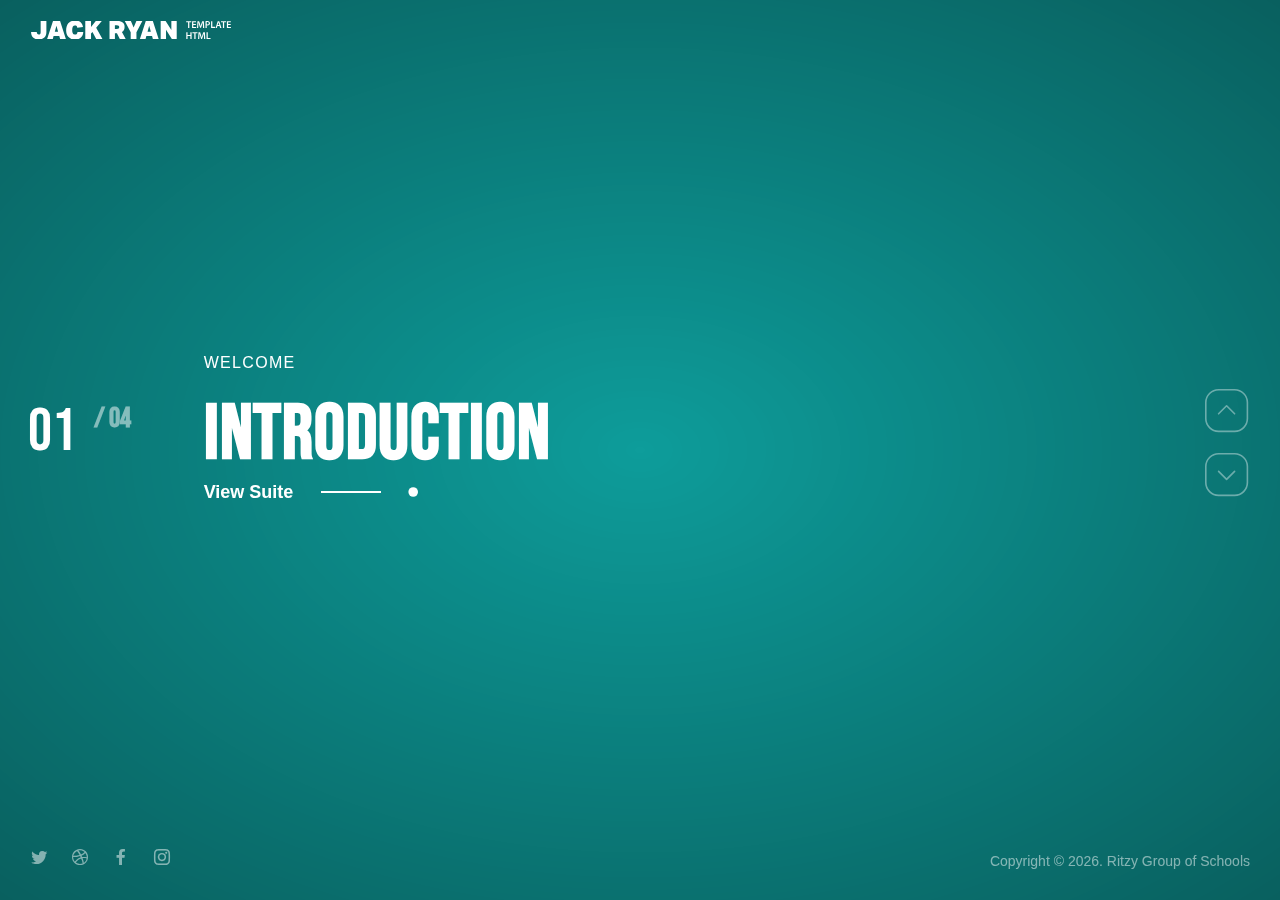
==== index.html @ 59ed3a60 "4 Topics Created with Links" ====
<!DOCTYPE html>
<html lang="en">
   <head>
      <title>C Suite || Empowring Education</title>
      <meta charset="utf-8">
      <meta name="description" content="Ritzy Schools is providing early childhood education, preschool learning, lab activities to children in play group, Nursery, LKG or K1 and UKG or K2. Our branches in Maharashtra, Madhya Pradesh, Telangana and many other states that are well equipped, secure and have stimulating, fun.">
	  <meta name="keywords" content="play school,international schools in india,schools in italy,school for kids,school in italy,school franchise in india,schooling in india,school franchise india,franchise of schools in india,franchise school in india,franchise for school in india,international preschools in hyderabad,top 10 international preschools in india, early childhood education preschool in madhya pradesh, international schools in hyderabad list,international preschool franchise in pune,international schools in Telangana,english speaking schools in Telangana,best kindergarten schools in maharashtra,top 10 preschools in maharashtra,how to start a preschool in Telangana, school franchise in India,kindergarten schools in khnadwa, preschool in pune" /> 
      <meta http-equiv="X-UA-Compatible" content="IE=edge">
      <meta name="viewport" content="width=device-width, initial-scale=1, maximum-scale=1">
      <link rel="icon" type="image/png" href="assets/img/favicon.png">
      <link rel="stylesheet" href="assets/css/vendor/grid.min.css">
      <link rel="stylesheet" href="assets/css/vendor/magnific-popup.css">
      <link rel="stylesheet" href="assets/css/vendor/socicon.css">
      <link rel="stylesheet" href="assets/css/vendor/swiper.min.css">
      <link rel="stylesheet" href="assets/css/ms-main.css">
   </head>
   <body data-theme="light">
      <header class="main-header js-main-header auto-hide-header full-slider">
         <div class="main-header__layout">
            <div class="main-header__logo">
               <div class="logo-light"><a href="index.html"><img src="assets/img/logo_w.svg" alt="Jack Ryan - Creative Portfolio HTML Template"></a></div>
            </div>
            <button class="btn btn--subtle main-header__nav-trigger js-main-header__nav-trigger" aria-label="Toggle menu" aria-expanded="false" aria-controls="main-header-nav"><i class="main-header__nav-trigger-icon" aria-hidden="true"></i><span>menu</span></button>
         </div>
      </header>
      <div class="swiper-container swiper-full-page">
         <div class="swiper-wrapper">
            <!-- Slide-->
            <div class="swiper-slide">
               <div class="swiper-slide__inner">
                  <div class="slide-image" style="background-color: #0C9C9A;">
					  <!--<img src="assets/img/slider/d-s.png" alt="img title">-->
				  </div>
                  <div class="slide-title-container row">
                     <div class="slide-title--inner">
                        <div class="slide-info__left">
                           <div class="ms-slide-count"><span>01</span>
                              <span class="total-count">/ 04</span>
                           </div>
                           <div class="slide-title">
                              <div class="slide-cat">Welcome</div>
                              <h3>Introduction</h3>
                              <a class="slide-link" href="topic_one_view.html" rel="noreferrer" data-toggle="modal" data-target="topic_one_view.html">
								  View Suite
								  <span></span>
							  </a> 
                           </div>
                        </div> 
                     </div>
                     <div class="slider-nav">
                        <div class="swiper-button-prev">
                           <svg version="1.1" viewBox="0 0 36 36" xml:space="preserve" xmlns="http://www.w3.org/2000/svg" xmlns:xlink="http://www.w3.org/1999/xlink">
                              <polyline class="st0" points="11,18 16,13 21,18 "></polyline>
                              <path class="st0" d="M21,29H11c-4.4,0-8-3.6-8-8V11c0-4.4,3.6-8,8-8h10c4.4,0,8,3.6,8,8v10C29,25.4,25.4,29,21,29z"></path>
                           </svg>
                        </div>
                        <div class="swiper-button-next">
                           <svg version="1.1" viewBox="0 0 36 36" xml:space="preserve" xmlns="http://www.w3.org/2000/svg" xmlns:xlink="http://www.w3.org/1999/xlink">
                              <polyline class="st0" points="21,14 16,19 11,14 "></polyline>
                              <path class="st0" d="M21,29H11c-4.4,0-8-3.6-8-8V11c0-4.4,3.6-8,8-8h10c4.4,0,8,3.6,8,8v10C29,25.4,25.4,29,21,29z"></path>
                           </svg>
                        </div>
                     </div>
                  </div>
               </div>
            </div>
            <!-- Slide-->
            <div class="swiper-slide">
               <div class="swiper-slide__inner">
                  <div class="slide-image" style="background-color: #DCB134;">
					  <!--<img src="assets/img/slider/d-s.png" alt="img title">-->
				  </div>
                  <div class="slide-title-container row">
                     <div class="slide-title--inner">
                        <div class="slide-info__left">
                           <div class="ms-slide-count"><span>02</span>
                              <span class="total-count">/ 04</span>
                           </div>
                           <div class="slide-title">
                              <div class="slide-cat"></div>
                              <h3>Our <br> Journey</h3>
                              <a class="slide-link" rel="noreferrer" href="topic_two_view.html">
								  View Suite
								  <span></span>
							  </a>
                           </div>
                        </div>
                     </div>
                     <div class="slider-nav">
                        <div class="swiper-button-prev">
                           <svg version="1.1" viewBox="0 0 36 36" xml:space="preserve" xmlns="http://www.w3.org/2000/svg" xmlns:xlink="http://www.w3.org/1999/xlink">
                              <polyline class="st0" points="11,18 16,13 21,18 "></polyline>
                              <path class="st0" d="M21,29H11c-4.4,0-8-3.6-8-8V11c0-4.4,3.6-8,8-8h10c4.4,0,8,3.6,8,8v10C29,25.4,25.4,29,21,29z"></path>
                           </svg>
                        </div>
                        <div class="swiper-button-next">
                           <svg version="1.1" viewBox="0 0 36 36" xml:space="preserve" xmlns="http://www.w3.org/2000/svg" xmlns:xlink="http://www.w3.org/1999/xlink">
                              <polyline class="st0" points="21,14 16,19 11,14 "></polyline>
                              <path class="st0" d="M21,29H11c-4.4,0-8-3.6-8-8V11c0-4.4,3.6-8,8-8h10c4.4,0,8,3.6,8,8v10C29,25.4,25.4,29,21,29z"></path>
                           </svg>
                        </div>
                     </div>
                  </div>
               </div>
            </div>
            <!-- Slide-->
            <div class="swiper-slide">
               <div class="swiper-slide__inner">
                  <div class="slide-image" style="background-color: #CF692D;">
					  <!--<img src="assets/img/slider/d-s.png" alt="img title">-->
				  </div>
                  <div class="slide-title-container row">
                     <div class="slide-title--inner">
                        <div class="slide-info__left">
                           <div class="ms-slide-count"><span>03</span>
                              <span class="total-count">/ 04</span>
                           </div>
                           <div class="slide-title">
                              <div class="slide-cat">This Is What</div>
                              <h3>We Got <br> So Far</h3>
                              <a class="slide-link" rel="noreferrer" href="topic_three_view.html">
								  View Suite
								  <span></span>
							  </a>
                           </div>
                        </div>
                     </div>
                     <div class="slider-nav">
                        <div class="swiper-button-prev">
                           <svg version="1.1" viewBox="0 0 36 36" xml:space="preserve" xmlns="http://www.w3.org/2000/svg" xmlns:xlink="http://www.w3.org/1999/xlink">
                              <polyline class="st0" points="11,18 16,13 21,18 "></polyline>
                              <path class="st0" d="M21,29H11c-4.4,0-8-3.6-8-8V11c0-4.4,3.6-8,8-8h10c4.4,0,8,3.6,8,8v10C29,25.4,25.4,29,21,29z"></path>
                           </svg>
                        </div>
                        <div class="swiper-button-next">
                           <svg version="1.1" viewBox="0 0 36 36" xml:space="preserve" xmlns="http://www.w3.org/2000/svg" xmlns:xlink="http://www.w3.org/1999/xlink">
                              <polyline class="st0" points="21,14 16,19 11,14 "></polyline>
                              <path class="st0" d="M21,29H11c-4.4,0-8-3.6-8-8V11c0-4.4,3.6-8,8-8h10c4.4,0,8,3.6,8,8v10C29,25.4,25.4,29,21,29z"></path>
                           </svg>
                        </div>
                     </div>
                  </div>
               </div>
            </div>
            <!-- Slide-->
            <div class="swiper-slide">
               <div class="swiper-slide__inner">
                  <div class="slide-image" style="background-color: #259357;">
					  <!--<img src="assets/img/slider/d-s.png" alt="img title">-->
				  </div>
                  <div class="slide-title-container row">
                     <div class="slide-title--inner">
                        <div class="slide-info__left">
                           <div class="ms-slide-count"><span>04</span>
                              <span class="total-count">/ 04</span>
                           </div>
                           <div class="slide-title">
                              <div class="slide-cat"></div>
                              <h3>Key <br> Elements</h3>
                              <a class="slide-link" rel="noreferrer" href="topic_four_view.html">
								  View Suite
								  <span></span>
							  </a>
                           </div>
                        </div>
                     </div>
                     <div class="slider-nav">
                        <div class="swiper-button-prev">
                           <svg version="1.1" viewBox="0 0 36 36" xml:space="preserve" xmlns="http://www.w3.org/2000/svg" xmlns:xlink="http://www.w3.org/1999/xlink">
                              <polyline class="st0" points="11,18 16,13 21,18 "></polyline>
                              <path class="st0" d="M21,29H11c-4.4,0-8-3.6-8-8V11c0-4.4,3.6-8,8-8h10c4.4,0,8,3.6,8,8v10C29,25.4,25.4,29,21,29z"></path>
                           </svg>
                        </div>
                        <div class="swiper-button-next">
                           <svg version="1.1" viewBox="0 0 36 36" xml:space="preserve" xmlns="http://www.w3.org/2000/svg" xmlns:xlink="http://www.w3.org/1999/xlink">
                              <polyline class="st0" points="21,14 16,19 11,14 "></polyline>
                              <path class="st0" d="M21,29H11c-4.4,0-8-3.6-8-8V11c0-4.4,3.6-8,8-8h10c4.4,0,8,3.6,8,8v10C29,25.4,25.4,29,21,29z"></path>
                           </svg>
                        </div>
                     </div>
                  </div>
               </div>
            </div>
         </div>
         <ul class="socials">
            <li class="ms-btn"><a class="socicon-twitter" title="Twitter" target="_blank" href="http://twitter.com/"></a></li>
            <li class="ms-btn"><a class="socicon-dribbble" title="Dribbble" target="_blank" href="http://dribbble.com/"></a></li>
            <li class="ms-btn"><a class="socicon-facebook" title="Facebook" target="_blank" href="https://www.facebook.com/"></a></li>
            <li class="ms-btn"><a class="socicon-instagram" title="Instagram" target="_blank" href="https://www.instagram.com/"></a></li>
         </ul>
         <div class="slider footer-copyright">
            <p>Copyright © <span id="year"></span>. Ritzy Group of Schools</p>
         </div>
      </div>
      <!--Libs-->
      <script src="assets/js/vendor/jquery-3.5.1.min.js"></script>
      <script src="assets/js/vendor/modernizr.js"></script>
      <script src="assets/js/vendor/gsap.min.js"></script>
      <script src="assets/js/vendor/imagesLoaded.min.js"></script>
      <script src="assets/js/vendor/isotope.pkgd.min.js"></script>
      <script src="assets/js/vendor/swiper.min.js"></script>
      <script src="assets/js/vendor/fslightbox.js"></script>
      <script src="assets/js/util.js"></script>
      <script src="assets/js/app.js"></script>
	  <script type="text/javascript">
		  document.getElementById("year").innerHTML = new Date().getFullYear();
	  </script> 
   </body>
</html>
---- assets/css/vendor/grid.min.css ----
.sr-only{position:absolute;width:1px;height:1px;padding:0;margin:-1px;overflow:hidden;clip:rect(0, 0, 0, 0);white-space:nowrap;border:0}.sr-only-focusable:active,.sr-only-focusable:focus{position:static;width:auto;height:auto;overflow:visible;clip:auto;white-space:normal}/*!
 * Bootstrap Grid v4.4.1 (https://getbootstrap.com/)
 * Copyright 2011-2019 The Bootstrap Authors
 * Copyright 2011-2019 Twitter, Inc.
 * Licensed under MIT (https://github.com/twbs/bootstrap/blob/master/LICENSE)
 */html{-webkit-box-sizing:border-box;box-sizing:border-box;-ms-overflow-style:scrollbar}*,*::before,*::after{-webkit-box-sizing:inherit;box-sizing:inherit}.container{width:100%;padding-right:15px;padding-left:15px;margin-right:auto;margin-left:auto}@media (min-width: 576px){.container{max-width:540px}}@media (min-width: 768px){.container{max-width:720px}}@media (min-width: 992px){.container{max-width:960px}}@media (min-width: 1200px){.container{max-width:1140px}}.container-fluid,.container-sm,.container-md,.container-lg,.container-xl{width:100%;padding-right:15px;padding-left:15px;margin-right:auto;margin-left:auto}@media (min-width: 576px){.container,.container-sm{max-width:540px}}@media (min-width: 768px){.container,.container-sm,.container-md{max-width:720px}}@media (min-width: 992px){.container,.container-sm,.container-md,.container-lg{max-width:960px}}@media (min-width: 1200px){.container,.container-sm,.container-md,.container-lg,.container-xl{max-width:1140px}}.row{display:-webkit-box;display:-ms-flexbox;display:flex;-ms-flex-wrap:wrap;flex-wrap:wrap;margin-right:-15px;margin-left:-15px}.no-gutters{margin-right:0;margin-left:0}.no-gutters>.col,.no-gutters>[class*="col-"]{padding-right:0;padding-left:0}.col-1,.col-2,.col-3,.col-4,.col-5,.col-6,.col-7,.col-8,.col-9,.col-10,.col-11,.col-12,.col,.col-auto,.col-sm-1,.col-sm-2,.col-sm-3,.col-sm-4,.col-sm-5,.col-sm-6,.col-sm-7,.col-sm-8,.col-sm-9,.col-sm-10,.col-sm-11,.col-sm-12,.col-sm,.col-sm-auto,.col-md-1,.col-md-2,.col-md-3,.col-md-4,.col-md-5,.col-md-6,.col-md-7,.col-md-8,.col-md-9,.col-md-10,.col-md-11,.col-md-12,.col-md,.col-md-auto,.col-lg-1,.col-lg-2,.col-lg-3,.col-lg-4,.col-lg-5,.col-lg-6,.col-lg-7,.col-lg-8,.col-lg-9,.col-lg-10,.col-lg-11,.col-lg-12,.col-lg,.col-lg-auto,.col-xl-1,.col-xl-2,.col-xl-3,.col-xl-4,.col-xl-5,.col-xl-6,.col-xl-7,.col-xl-8,.col-xl-9,.col-xl-10,.col-xl-11,.col-xl-12,.col-xl,.col-xl-auto{position:relative;width:100%;padding-right:15px;padding-left:15px}.col{-ms-flex-preferred-size:0;flex-basis:0;-webkit-box-flex:1;-ms-flex-positive:1;flex-grow:1;max-width:100%}.row-cols-1>*{-webkit-box-flex:0;-ms-flex:0 0 100%;flex:0 0 100%;max-width:100%}.row-cols-2>*{-webkit-box-flex:0;-ms-flex:0 0 50%;flex:0 0 50%;max-width:50%}.row-cols-3>*{-webkit-box-flex:0;-ms-flex:0 0 33.3333333333%;flex:0 0 33.3333333333%;max-width:33.3333333333%}.row-cols-4>*{-webkit-box-flex:0;-ms-flex:0 0 25%;flex:0 0 25%;max-width:25%}.row-cols-5>*{-webkit-box-flex:0;-ms-flex:0 0 20%;flex:0 0 20%;max-width:20%}.row-cols-6>*{-webkit-box-flex:0;-ms-flex:0 0 16.6666666667%;flex:0 0 16.6666666667%;max-width:16.6666666667%}.col-auto{-webkit-box-flex:0;-ms-flex:0 0 auto;flex:0 0 auto;width:auto;max-width:100%}.col-1{-webkit-box-flex:0;-ms-flex:0 0 8.3333333333%;flex:0 0 8.3333333333%;max-width:8.3333333333%}.col-2{-webkit-box-flex:0;-ms-flex:0 0 16.6666666667%;flex:0 0 16.6666666667%;max-width:16.6666666667%}.col-3{-webkit-box-flex:0;-ms-flex:0 0 25%;flex:0 0 25%;max-width:25%}.col-4{-webkit-box-flex:0;-ms-flex:0 0 33.3333333333%;flex:0 0 33.3333333333%;max-width:33.3333333333%}.col-5{-webkit-box-flex:0;-ms-flex:0 0 41.6666666667%;flex:0 0 41.6666666667%;max-width:41.6666666667%}.col-6{-webkit-box-flex:0;-ms-flex:0 0 50%;flex:0 0 50%;max-width:50%}.col-7{-webkit-box-flex:0;-ms-flex:0 0 58.3333333333%;flex:0 0 58.3333333333%;max-width:58.3333333333%}.col-8{-webkit-box-flex:0;-ms-flex:0 0 66.6666666667%;flex:0 0 66.6666666667%;max-width:66.6666666667%}.col-9{-webkit-box-flex:0;-ms-flex:0 0 75%;flex:0 0 75%;max-width:75%}.col-10{-webkit-box-flex:0;-ms-flex:0 0 83.3333333333%;flex:0 0 83.3333333333%;max-width:83.3333333333%}.col-11{-webkit-box-flex:0;-ms-flex:0 0 91.6666666667%;flex:0 0 91.6666666667%;max-width:91.6666666667%}.col-12{-webkit-box-flex:0;-ms-flex:0 0 100%;flex:0 0 100%;max-width:100%}.order-first{-webkit-box-ordinal-group:0;-ms-flex-order:-1;order:-1}.order-last{-webkit-box-ordinal-group:14;-ms-flex-order:13;order:13}.order-0{-webkit-box-ordinal-group:1;-ms-flex-order:0;order:0}.order-1{-webkit-box-ordinal-group:2;-ms-flex-order:1;order:1}.order-2{-webkit-box-ordinal-group:3;-ms-flex-order:2;order:2}.order-3{-webkit-box-ordinal-group:4;-ms-flex-order:3;order:3}.order-4{-webkit-box-ordinal-group:5;-ms-flex-order:4;order:4}.order-5{-webkit-box-ordinal-group:6;-ms-flex-order:5;order:5}.order-6{-webkit-box-ordinal-group:7;-ms-flex-order:6;order:6}.order-7{-webkit-box-ordinal-group:8;-ms-flex-order:7;order:7}.order-8{-webkit-box-ordinal-group:9;-ms-flex-order:8;order:8}.order-9{-webkit-box-ordinal-group:10;-ms-flex-order:9;order:9}.order-10{-webkit-box-ordinal-group:11;-ms-flex-order:10;order:10}.order-11{-webkit-box-ordinal-group:12;-ms-flex-order:11;order:11}.order-12{-webkit-box-ordinal-group:13;-ms-flex-order:12;order:12}.offset-1{margin-left:8.3333333333%}.offset-2{margin-left:16.6666666667%}.offset-3{margin-left:25%}.offset-4{margin-left:33.3333333333%}.offset-5{margin-left:41.6666666667%}.offset-6{margin-left:50%}.offset-7{margin-left:58.3333333333%}.offset-8{margin-left:66.6666666667%}.offset-9{margin-left:75%}.offset-10{margin-left:83.3333333333%}.offset-11{margin-left:91.6666666667%}@media (min-width: 576px){.col-sm{-ms-flex-preferred-size:0;flex-basis:0;-webkit-box-flex:1;-ms-flex-positive:1;flex-grow:1;max-width:100%}.row-cols-sm-1>*{-webkit-box-flex:0;-ms-flex:0 0 100%;flex:0 0 100%;max-width:100%}.row-cols-sm-2>*{-webkit-box-flex:0;-ms-flex:0 0 50%;flex:0 0 50%;max-width:50%}.row-cols-sm-3>*{-webkit-box-flex:0;-ms-flex:0 0 33.3333333333%;flex:0 0 33.3333333333%;max-width:33.3333333333%}.row-cols-sm-4>*{-webkit-box-flex:0;-ms-flex:0 0 25%;flex:0 0 25%;max-width:25%}.row-cols-sm-5>*{-webkit-box-flex:0;-ms-flex:0 0 20%;flex:0 0 20%;max-width:20%}.row-cols-sm-6>*{-webkit-box-flex:0;-ms-flex:0 0 16.6666666667%;flex:0 0 16.6666666667%;max-width:16.6666666667%}.col-sm-auto{-webkit-box-flex:0;-ms-flex:0 0 auto;flex:0 0 auto;width:auto;max-width:100%}.col-sm-1{-webkit-box-flex:0;-ms-flex:0 0 8.3333333333%;flex:0 0 8.3333333333%;max-width:8.3333333333%}.col-sm-2{-webkit-box-flex:0;-ms-flex:0 0 16.6666666667%;flex:0 0 16.6666666667%;max-width:16.6666666667%}.col-sm-3{-webkit-box-flex:0;-ms-flex:0 0 25%;flex:0 0 25%;max-width:25%}.col-sm-4{-webkit-box-flex:0;-ms-flex:0 0 33.3333333333%;flex:0 0 33.3333333333%;max-width:33.3333333333%}.col-sm-5{-webkit-box-flex:0;-ms-flex:0 0 41.6666666667%;flex:0 0 41.6666666667%;max-width:41.6666666667%}.col-sm-6{-webkit-box-flex:0;-ms-flex:0 0 50%;flex:0 0 50%;max-width:50%}.col-sm-7{-webkit-box-flex:0;-ms-flex:0 0 58.3333333333%;flex:0 0 58.3333333333%;max-width:58.3333333333%}.col-sm-8{-webkit-box-flex:0;-ms-flex:0 0 66.6666666667%;flex:0 0 66.6666666667%;max-width:66.6666666667%}.col-sm-9{-webkit-box-flex:0;-ms-flex:0 0 75%;flex:0 0 75%;max-width:75%}.col-sm-10{-webkit-box-flex:0;-ms-flex:0 0 83.3333333333%;flex:0 0 83.3333333333%;max-width:83.3333333333%}.col-sm-11{-webkit-box-flex:0;-ms-flex:0 0 91.6666666667%;flex:0 0 91.6666666667%;max-width:91.6666666667%}.col-sm-12{-webkit-box-flex:0;-ms-flex:0 0 100%;flex:0 0 100%;max-width:100%}.order-sm-first{-webkit-box-ordinal-group:0;-ms-flex-order:-1;order:-1}.order-sm-last{-webkit-box-ordinal-group:14;-ms-flex-order:13;order:13}.order-sm-0{-webkit-box-ordinal-group:1;-ms-flex-order:0;order:0}.order-sm-1{-webkit-box-ordinal-group:2;-ms-flex-order:1;order:1}.order-sm-2{-webkit-box-ordinal-group:3;-ms-flex-order:2;order:2}.order-sm-3{-webkit-box-ordinal-group:4;-ms-flex-order:3;order:3}.order-sm-4{-webkit-box-ordinal-group:5;-ms-flex-order:4;order:4}.order-sm-5{-webkit-box-ordinal-group:6;-ms-flex-order:5;order:5}.order-sm-6{-webkit-box-ordinal-group:7;-ms-flex-order:6;order:6}.order-sm-7{-webkit-box-ordinal-group:8;-ms-flex-order:7;order:7}.order-sm-8{-webkit-box-ordinal-group:9;-ms-flex-order:8;order:8}.order-sm-9{-webkit-box-ordinal-group:10;-ms-flex-order:9;order:9}.order-sm-10{-webkit-box-ordinal-group:11;-ms-flex-order:10;order:10}.order-sm-11{-webkit-box-ordinal-group:12;-ms-flex-order:11;order:11}.order-sm-12{-webkit-box-ordinal-group:13;-ms-flex-order:12;order:12}.offset-sm-0{margin-left:0}.offset-sm-1{margin-left:8.3333333333%}.offset-sm-2{margin-left:16.6666666667%}.offset-sm-3{margin-left:25%}.offset-sm-4{margin-left:33.3333333333%}.offset-sm-5{margin-left:41.6666666667%}.offset-sm-6{margin-left:50%}.offset-sm-7{margin-left:58.3333333333%}.offset-sm-8{margin-left:66.6666666667%}.offset-sm-9{margin-left:75%}.offset-sm-10{margin-left:83.3333333333%}.offset-sm-11{margin-left:91.6666666667%}}@media (min-width: 768px){.col-md{-ms-flex-preferred-size:0;flex-basis:0;-webkit-box-flex:1;-ms-flex-positive:1;flex-grow:1;max-width:100%}.row-cols-md-1>*{-webkit-box-flex:0;-ms-flex:0 0 100%;flex:0 0 100%;max-width:100%}.row-cols-md-2>*{-webkit-box-flex:0;-ms-flex:0 0 50%;flex:0 0 50%;max-width:50%}.row-cols-md-3>*{-webkit-box-flex:0;-ms-flex:0 0 33.3333333333%;flex:0 0 33.3333333333%;max-width:33.3333333333%}.row-cols-md-4>*{-webkit-box-flex:0;-ms-flex:0 0 25%;flex:0 0 25%;max-width:25%}.row-cols-md-5>*{-webkit-box-flex:0;-ms-flex:0 0 20%;flex:0 0 20%;max-width:20%}.row-cols-md-6>*{-webkit-box-flex:0;-ms-flex:0 0 16.6666666667%;flex:0 0 16.6666666667%;max-width:16.6666666667%}.col-md-auto{-webkit-box-flex:0;-ms-flex:0 0 auto;flex:0 0 auto;width:auto;max-width:100%}.col-md-1{-webkit-box-flex:0;-ms-flex:0 0 8.3333333333%;flex:0 0 8.3333333333%;max-width:8.3333333333%}.col-md-2{-webkit-box-flex:0;-ms-flex:0 0 16.6666666667%;flex:0 0 16.6666666667%;max-width:16.6666666667%}.col-md-3{-webkit-box-flex:0;-ms-flex:0 0 25%;flex:0 0 25%;max-width:25%}.col-md-4{-webkit-box-flex:0;-ms-flex:0 0 33.3333333333%;flex:0 0 33.3333333333%;max-width:33.3333333333%}.col-md-5{-webkit-box-flex:0;-ms-flex:0 0 41.6666666667%;flex:0 0 41.6666666667%;max-width:41.6666666667%}.col-md-6{-webkit-box-flex:0;-ms-flex:0 0 50%;flex:0 0 50%;max-width:50%}.col-md-7{-webkit-box-flex:0;-ms-flex:0 0 58.3333333333%;flex:0 0 58.3333333333%;max-width:58.3333333333%}.col-md-8{-webkit-box-flex:0;-ms-flex:0 0 66.6666666667%;flex:0 0 66.6666666667%;max-width:66.6666666667%}.col-md-9{-webkit-box-flex:0;-ms-flex:0 0 75%;flex:0 0 75%;max-width:75%}.col-md-10{-webkit-box-flex:0;-ms-flex:0 0 83.3333333333%;flex:0 0 83.3333333333%;max-width:83.3333333333%}.col-md-11{-webkit-box-flex:0;-ms-flex:0 0 91.6666666667%;flex:0 0 91.6666666667%;max-width:91.6666666667%}.col-md-12{-webkit-box-flex:0;-ms-flex:0 0 100%;flex:0 0 100%;max-width:100%}.order-md-first{-webkit-box-ordinal-group:0;-ms-flex-order:-1;order:-1}.order-md-last{-webkit-box-ordinal-group:14;-ms-flex-order:13;order:13}.order-md-0{-webkit-box-ordinal-group:1;-ms-flex-order:0;order:0}.order-md-1{-webkit-box-ordinal-group:2;-ms-flex-order:1;order:1}.order-md-2{-webkit-box-ordinal-group:3;-ms-flex-order:2;order:2}.order-md-3{-webkit-box-ordinal-group:4;-ms-flex-order:3;order:3}.order-md-4{-webkit-box-ordinal-group:5;-ms-flex-order:4;order:4}.order-md-5{-webkit-box-ordinal-group:6;-ms-flex-order:5;order:5}.order-md-6{-webkit-box-ordinal-group:7;-ms-flex-order:6;order:6}.order-md-7{-webkit-box-ordinal-group:8;-ms-flex-order:7;order:7}.order-md-8{-webkit-box-ordinal-group:9;-ms-flex-order:8;order:8}.order-md-9{-webkit-box-ordinal-group:10;-ms-flex-order:9;order:9}.order-md-10{-webkit-box-ordinal-group:11;-ms-flex-order:10;order:10}.order-md-11{-webkit-box-ordinal-group:12;-ms-flex-order:11;order:11}.order-md-12{-webkit-box-ordinal-group:13;-ms-flex-order:12;order:12}.offset-md-0{margin-left:0}.offset-md-1{margin-left:8.3333333333%}.offset-md-2{margin-left:16.6666666667%}.offset-md-3{margin-left:25%}.offset-md-4{margin-left:33.3333333333%}.offset-md-5{margin-left:41.6666666667%}.offset-md-6{margin-left:50%}.offset-md-7{margin-left:58.3333333333%}.offset-md-8{margin-left:66.6666666667%}.offset-md-9{margin-left:75%}.offset-md-10{margin-left:83.3333333333%}.offset-md-11{margin-left:91.6666666667%}}@media (min-width: 992px){.col-lg{-ms-flex-preferred-size:0;flex-basis:0;-webkit-box-flex:1;-ms-flex-positive:1;flex-grow:1;max-width:100%}.row-cols-lg-1>*{-webkit-box-flex:0;-ms-flex:0 0 100%;flex:0 0 100%;max-width:100%}.row-cols-lg-2>*{-webkit-box-flex:0;-ms-flex:0 0 50%;flex:0 0 50%;max-width:50%}.row-cols-lg-3>*{-webkit-box-flex:0;-ms-flex:0 0 33.3333333333%;flex:0 0 33.3333333333%;max-width:33.3333333333%}.row-cols-lg-4>*{-webkit-box-flex:0;-ms-flex:0 0 25%;flex:0 0 25%;max-width:25%}.row-cols-lg-5>*{-webkit-box-flex:0;-ms-flex:0 0 20%;flex:0 0 20%;max-width:20%}.row-cols-lg-6>*{-webkit-box-flex:0;-ms-flex:0 0 16.6666666667%;flex:0 0 16.6666666667%;max-width:16.6666666667%}.col-lg-auto{-webkit-box-flex:0;-ms-flex:0 0 auto;flex:0 0 auto;width:auto;max-width:100%}.col-lg-1{-webkit-box-flex:0;-ms-flex:0 0 8.3333333333%;flex:0 0 8.3333333333%;max-width:8.3333333333%}.col-lg-2{-webkit-box-flex:0;-ms-flex:0 0 16.6666666667%;flex:0 0 16.6666666667%;max-width:16.6666666667%}.col-lg-3{-webkit-box-flex:0;-ms-flex:0 0 25%;flex:0 0 25%;max-width:25%}.col-lg-4{-webkit-box-flex:0;-ms-flex:0 0 33.3333333333%;flex:0 0 33.3333333333%;max-width:33.3333333333%}.col-lg-5{-webkit-box-flex:0;-ms-flex:0 0 41.6666666667%;flex:0 0 41.6666666667%;max-width:41.6666666667%}.col-lg-6{-webkit-box-flex:0;-ms-flex:0 0 50%;flex:0 0 50%;max-width:50%}.col-lg-7{-webkit-box-flex:0;-ms-flex:0 0 58.3333333333%;flex:0 0 58.3333333333%;max-width:58.3333333333%}.col-lg-8{-webkit-box-flex:0;-ms-flex:0 0 66.6666666667%;flex:0 0 66.6666666667%;max-width:66.6666666667%}.col-lg-9{-webkit-box-flex:0;-ms-flex:0 0 75%;flex:0 0 75%;max-width:75%}.col-lg-10{-webkit-box-flex:0;-ms-flex:0 0 83.3333333333%;flex:0 0 83.3333333333%;max-width:83.3333333333%}.col-lg-11{-webkit-box-flex:0;-ms-flex:0 0 91.6666666667%;flex:0 0 91.6666666667%;max-width:91.6666666667%}.col-lg-12{-webkit-box-flex:0;-ms-flex:0 0 100%;flex:0 0 100%;max-width:100%}.order-lg-first{-webkit-box-ordinal-group:0;-ms-flex-order:-1;order:-1}.order-lg-last{-webkit-box-ordinal-group:14;-ms-flex-order:13;order:13}.order-lg-0{-webkit-box-ordinal-group:1;-ms-flex-order:0;order:0}.order-lg-1{-webkit-box-ordinal-group:2;-ms-flex-order:1;order:1}.order-lg-2{-webkit-box-ordinal-group:3;-ms-flex-order:2;order:2}.order-lg-3{-webkit-box-ordinal-group:4;-ms-flex-order:3;order:3}.order-lg-4{-webkit-box-ordinal-group:5;-ms-flex-order:4;order:4}.order-lg-5{-webkit-box-ordinal-group:6;-ms-flex-order:5;order:5}.order-lg-6{-webkit-box-ordinal-group:7;-ms-flex-order:6;order:6}.order-lg-7{-webkit-box-ordinal-group:8;-ms-flex-order:7;order:7}.order-lg-8{-webkit-box-ordinal-group:9;-ms-flex-order:8;order:8}.order-lg-9{-webkit-box-ordinal-group:10;-ms-flex-order:9;order:9}.order-lg-10{-webkit-box-ordinal-group:11;-ms-flex-order:10;order:10}.order-lg-11{-webkit-box-ordinal-group:12;-ms-flex-order:11;order:11}.order-lg-12{-webkit-box-ordinal-group:13;-ms-flex-order:12;order:12}.offset-lg-0{margin-left:0}.offset-lg-1{margin-left:8.3333333333%}.offset-lg-2{margin-left:16.6666666667%}.offset-lg-3{margin-left:25%}.offset-lg-4{margin-left:33.3333333333%}.offset-lg-5{margin-left:41.6666666667%}.offset-lg-6{margin-left:50%}.offset-lg-7{margin-left:58.3333333333%}.offset-lg-8{margin-left:66.6666666667%}.offset-lg-9{margin-left:75%}.offset-lg-10{margin-left:83.3333333333%}.offset-lg-11{margin-left:91.6666666667%}}@media (min-width: 1200px){.col-xl{-ms-flex-preferred-size:0;flex-basis:0;-webkit-box-flex:1;-ms-flex-positive:1;flex-grow:1;max-width:100%}.row-cols-xl-1>*{-webkit-box-flex:0;-ms-flex:0 0 100%;flex:0 0 100%;max-width:100%}.row-cols-xl-2>*{-webkit-box-flex:0;-ms-flex:0 0 50%;flex:0 0 50%;max-width:50%}.row-cols-xl-3>*{-webkit-box-flex:0;-ms-flex:0 0 33.3333333333%;flex:0 0 33.3333333333%;max-width:33.3333333333%}.row-cols-xl-4>*{-webkit-box-flex:0;-ms-flex:0 0 25%;flex:0 0 25%;max-width:25%}.row-cols-xl-5>*{-webkit-box-flex:0;-ms-flex:0 0 20%;flex:0 0 20%;max-width:20%}.row-cols-xl-6>*{-webkit-box-flex:0;-ms-flex:0 0 16.6666666667%;flex:0 0 16.6666666667%;max-width:16.6666666667%}.col-xl-auto{-webkit-box-flex:0;-ms-flex:0 0 auto;flex:0 0 auto;width:auto;max-width:100%}.col-xl-1{-webkit-box-flex:0;-ms-flex:0 0 8.3333333333%;flex:0 0 8.3333333333%;max-width:8.3333333333%}.col-xl-2{-webkit-box-flex:0;-ms-flex:0 0 16.6666666667%;flex:0 0 16.6666666667%;max-width:16.6666666667%}.col-xl-3{-webkit-box-flex:0;-ms-flex:0 0 25%;flex:0 0 25%;max-width:25%}.col-xl-4{-webkit-box-flex:0;-ms-flex:0 0 33.3333333333%;flex:0 0 33.3333333333%;max-width:33.3333333333%}.col-xl-5{-webkit-box-flex:0;-ms-flex:0 0 41.6666666667%;flex:0 0 41.6666666667%;max-width:41.6666666667%}.col-xl-6{-webkit-box-flex:0;-ms-flex:0 0 50%;flex:0 0 50%;max-width:50%}.col-xl-7{-webkit-box-flex:0;-ms-flex:0 0 58.3333333333%;flex:0 0 58.3333333333%;max-width:58.3333333333%}.col-xl-8{-webkit-box-flex:0;-ms-flex:0 0 66.6666666667%;flex:0 0 66.6666666667%;max-width:66.6666666667%}.col-xl-9{-webkit-box-flex:0;-ms-flex:0 0 75%;flex:0 0 75%;max-width:75%}.col-xl-10{-webkit-box-flex:0;-ms-flex:0 0 83.3333333333%;flex:0 0 83.3333333333%;max-width:83.3333333333%}.col-xl-11{-webkit-box-flex:0;-ms-flex:0 0 91.6666666667%;flex:0 0 91.6666666667%;max-width:91.6666666667%}.col-xl-12{-webkit-box-flex:0;-ms-flex:0 0 100%;flex:0 0 100%;max-width:100%}.order-xl-first{-webkit-box-ordinal-group:0;-ms-flex-order:-1;order:-1}.order-xl-last{-webkit-box-ordinal-group:14;-ms-flex-order:13;order:13}.order-xl-0{-webkit-box-ordinal-group:1;-ms-flex-order:0;order:0}.order-xl-1{-webkit-box-ordinal-group:2;-ms-flex-order:1;order:1}.order-xl-2{-webkit-box-ordinal-group:3;-ms-flex-order:2;order:2}.order-xl-3{-webkit-box-ordinal-group:4;-ms-flex-order:3;order:3}.order-xl-4{-webkit-box-ordinal-group:5;-ms-flex-order:4;order:4}.order-xl-5{-webkit-box-ordinal-group:6;-ms-flex-order:5;order:5}.order-xl-6{-webkit-box-ordinal-group:7;-ms-flex-order:6;order:6}.order-xl-7{-webkit-box-ordinal-group:8;-ms-flex-order:7;order:7}.order-xl-8{-webkit-box-ordinal-group:9;-ms-flex-order:8;order:8}.order-xl-9{-webkit-box-ordinal-group:10;-ms-flex-order:9;order:9}.order-xl-10{-webkit-box-ordinal-group:11;-ms-flex-order:10;order:10}.order-xl-11{-webkit-box-ordinal-group:12;-ms-flex-order:11;order:11}.order-xl-12{-webkit-box-ordinal-group:13;-ms-flex-order:12;order:12}.offset-xl-0{margin-left:0}.offset-xl-1{margin-left:8.3333333333%}.offset-xl-2{margin-left:16.6666666667%}.offset-xl-3{margin-left:25%}.offset-xl-4{margin-left:33.3333333333%}.offset-xl-5{margin-left:41.6666666667%}.offset-xl-6{margin-left:50%}.offset-xl-7{margin-left:58.3333333333%}.offset-xl-8{margin-left:66.6666666667%}.offset-xl-9{margin-left:75%}.offset-xl-10{margin-left:83.3333333333%}.offset-xl-11{margin-left:91.6666666667%}}.d-none{display:none !important}.d-inline{display:inline !important}.d-inline-block{display:inline-block !important}.d-block{display:block !important}.d-table{display:table !important}.d-table-row{display:table-row !important}.d-table-cell{display:table-cell !important}.d-flex{display:-webkit-box !important;display:-ms-flexbox !important;display:flex !important}.d-inline-flex{display:-webkit-inline-box !important;display:-ms-inline-flexbox !important;display:inline-flex !important}@media (min-width: 576px){.d-sm-none{display:none !important}.d-sm-inline{display:inline !important}.d-sm-inline-block{display:inline-block !important}.d-sm-block{display:block !important}.d-sm-table{display:table !important}.d-sm-table-row{display:table-row !important}.d-sm-table-cell{display:table-cell !important}.d-sm-flex{display:-webkit-box !important;display:-ms-flexbox !important;display:flex !important}.d-sm-inline-flex{display:-webkit-inline-box !important;display:-ms-inline-flexbox !important;display:inline-flex !important}}@media (min-width: 768px){.d-md-none{display:none !important}.d-md-inline{display:inline !important}.d-md-inline-block{display:inline-block !important}.d-md-block{display:block !important}.d-md-table{display:table !important}.d-md-table-row{display:table-row !important}.d-md-table-cell{display:table-cell !important}.d-md-flex{display:-webkit-box !important;display:-ms-flexbox !important;display:flex !important}.d-md-inline-flex{display:-webkit-inline-box !important;display:-ms-inline-flexbox !important;display:inline-flex !important}}@media (min-width: 992px){.d-lg-none{display:none !important}.d-lg-inline{display:inline !important}.d-lg-inline-block{display:inline-block !important}.d-lg-block{display:block !important}.d-lg-table{display:table !important}.d-lg-table-row{display:table-row !important}.d-lg-table-cell{display:table-cell !important}.d-lg-flex{display:-webkit-box !important;display:-ms-flexbox !important;display:flex !important}.d-lg-inline-flex{display:-webkit-inline-box !important;display:-ms-inline-flexbox !important;display:inline-flex !important}}@media (min-width: 1200px){.d-xl-none{display:none !important}.d-xl-inline{display:inline !important}.d-xl-inline-block{display:inline-block !important}.d-xl-block{display:block !important}.d-xl-table{display:table !important}.d-xl-table-row{display:table-row !important}.d-xl-table-cell{display:table-cell !important}.d-xl-flex{display:-webkit-box !important;display:-ms-flexbox !important;display:flex !important}.d-xl-inline-flex{display:-webkit-inline-box !important;display:-ms-inline-flexbox !important;display:inline-flex !important}}@media print{.d-print-none{display:none !important}.d-print-inline{display:inline !important}.d-print-inline-block{display:inline-block !important}.d-print-block{display:block !important}.d-print-table{display:table !important}.d-print-table-row{display:table-row !important}.d-print-table-cell{display:table-cell !important}.d-print-flex{display:-webkit-box !important;display:-ms-flexbox !important;display:flex !important}.d-print-inline-flex{display:-webkit-inline-box !important;display:-ms-inline-flexbox !important;display:inline-flex !important}}.flex-row{-webkit-box-orient:horizontal !important;-webkit-box-direction:normal !important;-ms-flex-direction:row !important;flex-direction:row !important}.flex-column{-webkit-box-orient:vertical !important;-webkit-box-direction:normal !important;-ms-flex-direction:column !important;flex-direction:column !important}.flex-row-reverse{-webkit-box-orient:horizontal !important;-webkit-box-direction:reverse !important;-ms-flex-direction:row-reverse !important;flex-direction:row-reverse !important}.flex-column-reverse{-webkit-box-orient:vertical !important;-webkit-box-direction:reverse !important;-ms-flex-direction:column-reverse !important;flex-direction:column-reverse !important}.flex-wrap{-ms-flex-wrap:wrap !important;flex-wrap:wrap !important}.flex-nowrap{-ms-flex-wrap:nowrap !important;flex-wrap:nowrap !important}.flex-wrap-reverse{-ms-flex-wrap:wrap-reverse !important;flex-wrap:wrap-reverse !important}.flex-fill{-webkit-box-flex:1 !important;-ms-flex:1 1 auto !important;flex:1 1 auto !important}.flex-grow-0{-webkit-box-flex:0 !important;-ms-flex-positive:0 !important;flex-grow:0 !important}.flex-grow-1{-webkit-box-flex:1 !important;-ms-flex-positive:1 !important;flex-grow:1 !important}.flex-shrink-0{-ms-flex-negative:0 !important;flex-shrink:0 !important}.flex-shrink-1{-ms-flex-negative:1 !important;flex-shrink:1 !important}.justify-content-start{-webkit-box-pack:start !important;-ms-flex-pack:start !important;justify-content:flex-start !important}.justify-content-end{-webkit-box-pack:end !important;-ms-flex-pack:end !important;justify-content:flex-end !important}.justify-content-center{-webkit-box-pack:center !important;-ms-flex-pack:center !important;justify-content:center !important}.justify-content-between{-webkit-box-pack:justify !important;-ms-flex-pack:justify !important;justify-content:space-between !important}.justify-content-around{-ms-flex-pack:distribute !important;justify-content:space-around !important}.align-items-start{-webkit-box-align:start !important;-ms-flex-align:start !important;align-items:flex-start !important}.align-items-end{-webkit-box-align:end !important;-ms-flex-align:end !important;align-items:flex-end !important}.align-items-center{-webkit-box-align:center !important;-ms-flex-align:center !important;align-items:center !important}.align-items-baseline{-webkit-box-align:baseline !important;-ms-flex-align:baseline !important;align-items:baseline !important}.align-items-stretch{-webkit-box-align:stretch !important;-ms-flex-align:stretch !important;align-items:stretch !important}.align-content-start{-ms-flex-line-pack:start !important;align-content:flex-start !important}.align-content-end{-ms-flex-line-pack:end !important;align-content:flex-end !important}.align-content-center{-ms-flex-line-pack:center !important;align-content:center !important}.align-content-between{-ms-flex-line-pack:justify !important;align-content:space-between !important}.align-content-around{-ms-flex-line-pack:distribute !important;align-content:space-around !important}.align-content-stretch{-ms-flex-line-pack:stretch !important;align-content:stretch !important}.align-self-auto{-ms-flex-item-align:auto !important;align-self:auto !important}.align-self-start{-ms-flex-item-align:start !important;align-self:flex-start !important}.align-self-end{-ms-flex-item-align:end !important;align-self:flex-end !important}.align-self-center{-ms-flex-item-align:center !important;align-self:center !important}.align-self-baseline{-ms-flex-item-align:baseline !important;align-self:baseline !important}.align-self-stretch{-ms-flex-item-align:stretch !important;align-self:stretch !important}@media (min-width: 576px){.flex-sm-row{-webkit-box-orient:horizontal !important;-webkit-box-direction:normal !important;-ms-flex-direction:row !important;flex-direction:row !important}.flex-sm-column{-webkit-box-orient:vertical !important;-webkit-box-direction:normal !important;-ms-flex-direction:column !important;flex-direction:column !important}.flex-sm-row-reverse{-webkit-box-orient:horizontal !important;-webkit-box-direction:reverse !important;-ms-flex-direction:row-reverse !important;flex-direction:row-reverse !important}.flex-sm-column-reverse{-webkit-box-orient:vertical !important;-webkit-box-direction:reverse !important;-ms-flex-direction:column-reverse !important;flex-direction:column-reverse !important}.flex-sm-wrap{-ms-flex-wrap:wrap !important;flex-wrap:wrap !important}.flex-sm-nowrap{-ms-flex-wrap:nowrap !important;flex-wrap:nowrap !important}.flex-sm-wrap-reverse{-ms-flex-wrap:wrap-reverse !important;flex-wrap:wrap-reverse !important}.flex-sm-fill{-webkit-box-flex:1 !important;-ms-flex:1 1 auto !important;flex:1 1 auto !important}.flex-sm-grow-0{-webkit-box-flex:0 !important;-ms-flex-positive:0 !important;flex-grow:0 !important}.flex-sm-grow-1{-webkit-box-flex:1 !important;-ms-flex-positive:1 !important;flex-grow:1 !important}.flex-sm-shrink-0{-ms-flex-negative:0 !important;flex-shrink:0 !important}.flex-sm-shrink-1{-ms-flex-negative:1 !important;flex-shrink:1 !important}.justify-content-sm-start{-webkit-box-pack:start !important;-ms-flex-pack:start !important;justify-content:flex-start !important}.justify-content-sm-end{-webkit-box-pack:end !important;-ms-flex-pack:end !important;justify-content:flex-end !important}.justify-content-sm-center{-webkit-box-pack:center !important;-ms-flex-pack:center !important;justify-content:center !important}.justify-content-sm-between{-webkit-box-pack:justify !important;-ms-flex-pack:justify !important;justify-content:space-between !important}.justify-content-sm-around{-ms-flex-pack:distribute !important;justify-content:space-around !important}.align-items-sm-start{-webkit-box-align:start !important;-ms-flex-align:start !important;align-items:flex-start !important}.align-items-sm-end{-webkit-box-align:end !important;-ms-flex-align:end !important;align-items:flex-end !important}.align-items-sm-center{-webkit-box-align:center !important;-ms-flex-align:center !important;align-items:center !important}.align-items-sm-baseline{-webkit-box-align:baseline !important;-ms-flex-align:baseline !important;align-items:baseline !important}.align-items-sm-stretch{-webkit-box-align:stretch !important;-ms-flex-align:stretch !important;align-items:stretch !important}.align-content-sm-start{-ms-flex-line-pack:start !important;align-content:flex-start !important}.align-content-sm-end{-ms-flex-line-pack:end !important;align-content:flex-end !important}.align-content-sm-center{-ms-flex-line-pack:center !important;align-content:center !important}.align-content-sm-between{-ms-flex-line-pack:justify !important;align-content:space-between !important}.align-content-sm-around{-ms-flex-line-pack:distribute !important;align-content:space-around !important}.align-content-sm-stretch{-ms-flex-line-pack:stretch !important;align-content:stretch !important}.align-self-sm-auto{-ms-flex-item-align:auto !important;align-self:auto !important}.align-self-sm-start{-ms-flex-item-align:start !important;align-self:flex-start !important}.align-self-sm-end{-ms-flex-item-align:end !important;align-self:flex-end !important}.align-self-sm-center{-ms-flex-item-align:center !important;align-self:center !important}.align-self-sm-baseline{-ms-flex-item-align:baseline !important;align-self:baseline !important}.align-self-sm-stretch{-ms-flex-item-align:stretch !important;align-self:stretch !important}}@media (min-width: 768px){.flex-md-row{-webkit-box-orient:horizontal !important;-webkit-box-direction:normal !important;-ms-flex-direction:row !important;flex-direction:row !important}.flex-md-column{-webkit-box-orient:vertical !important;-webkit-box-direction:normal !important;-ms-flex-direction:column !important;flex-direction:column !important}.flex-md-row-reverse{-webkit-box-orient:horizontal !important;-webkit-box-direction:reverse !important;-ms-flex-direction:row-reverse !important;flex-direction:row-reverse !important}.flex-md-column-reverse{-webkit-box-orient:vertical !important;-webkit-box-direction:reverse !important;-ms-flex-direction:column-reverse !important;flex-direction:column-reverse !important}.flex-md-wrap{-ms-flex-wrap:wrap !important;flex-wrap:wrap !important}.flex-md-nowrap{-ms-flex-wrap:nowrap !important;flex-wrap:nowrap !important}.flex-md-wrap-reverse{-ms-flex-wrap:wrap-reverse !important;flex-wrap:wrap-reverse !important}.flex-md-fill{-webkit-box-flex:1 !important;-ms-flex:1 1 auto !important;flex:1 1 auto !important}.flex-md-grow-0{-webkit-box-flex:0 !important;-ms-flex-positive:0 !important;flex-grow:0 !important}.flex-md-grow-1{-webkit-box-flex:1 !important;-ms-flex-positive:1 !important;flex-grow:1 !important}.flex-md-shrink-0{-ms-flex-negative:0 !important;flex-shrink:0 !important}.flex-md-shrink-1{-ms-flex-negative:1 !important;flex-shrink:1 !important}.justify-content-md-start{-webkit-box-pack:start !important;-ms-flex-pack:start !important;justify-content:flex-start !important}.justify-content-md-end{-webkit-box-pack:end !important;-ms-flex-pack:end !important;justify-content:flex-end !important}.justify-content-md-center{-webkit-box-pack:center !important;-ms-flex-pack:center !important;justify-content:center !important}.justify-content-md-between{-webkit-box-pack:justify !important;-ms-flex-pack:justify !important;justify-content:space-between !important}.justify-content-md-around{-ms-flex-pack:distribute !important;justify-content:space-around !important}.align-items-md-start{-webkit-box-align:start !important;-ms-flex-align:start !important;align-items:flex-start !important}.align-items-md-end{-webkit-box-align:end !important;-ms-flex-align:end !important;align-items:flex-end !important}.align-items-md-center{-webkit-box-align:center !important;-ms-flex-align:center !important;align-items:center !important}.align-items-md-baseline{-webkit-box-align:baseline !important;-ms-flex-align:baseline !important;align-items:baseline !important}.align-items-md-stretch{-webkit-box-align:stretch !important;-ms-flex-align:stretch !important;align-items:stretch !important}.align-content-md-start{-ms-flex-line-pack:start !important;align-content:flex-start !important}.align-content-md-end{-ms-flex-line-pack:end !important;align-content:flex-end !important}.align-content-md-center{-ms-flex-line-pack:center !important;align-content:center !important}.align-content-md-between{-ms-flex-line-pack:justify !important;align-content:space-between !important}.align-content-md-around{-ms-flex-line-pack:distribute !important;align-content:space-around !important}.align-content-md-stretch{-ms-flex-line-pack:stretch !important;align-content:stretch !important}.align-self-md-auto{-ms-flex-item-align:auto !important;align-self:auto !important}.align-self-md-start{-ms-flex-item-align:start !important;align-self:flex-start !important}.align-self-md-end{-ms-flex-item-align:end !important;align-self:flex-end !important}.align-self-md-center{-ms-flex-item-align:center !important;align-self:center !important}.align-self-md-baseline{-ms-flex-item-align:baseline !important;align-self:baseline !important}.align-self-md-stretch{-ms-flex-item-align:stretch !important;align-self:stretch !important}}@media (min-width: 992px){.flex-lg-row{-webkit-box-orient:horizontal !important;-webkit-box-direction:normal !important;-ms-flex-direction:row !important;flex-direction:row !important}.flex-lg-column{-webkit-box-orient:vertical !important;-webkit-box-direction:normal !important;-ms-flex-direction:column !important;flex-direction:column !important}.flex-lg-row-reverse{-webkit-box-orient:horizontal !important;-webkit-box-direction:reverse !important;-ms-flex-direction:row-reverse !important;flex-direction:row-reverse !important}.flex-lg-column-reverse{-webkit-box-orient:vertical !important;-webkit-box-direction:reverse !important;-ms-flex-direction:column-reverse !important;flex-direction:column-reverse !important}.flex-lg-wrap{-ms-flex-wrap:wrap !important;flex-wrap:wrap !important}.flex-lg-nowrap{-ms-flex-wrap:nowrap !important;flex-wrap:nowrap !important}.flex-lg-wrap-reverse{-ms-flex-wrap:wrap-reverse !important;flex-wrap:wrap-reverse !important}.flex-lg-fill{-webkit-box-flex:1 !important;-ms-flex:1 1 auto !important;flex:1 1 auto !important}.flex-lg-grow-0{-webkit-box-flex:0 !important;-ms-flex-positive:0 !important;flex-grow:0 !important}.flex-lg-grow-1{-webkit-box-flex:1 !important;-ms-flex-positive:1 !important;flex-grow:1 !important}.flex-lg-shrink-0{-ms-flex-negative:0 !important;flex-shrink:0 !important}.flex-lg-shrink-1{-ms-flex-negative:1 !important;flex-shrink:1 !important}.justify-content-lg-start{-webkit-box-pack:start !important;-ms-flex-pack:start !important;justify-content:flex-start !important}.justify-content-lg-end{-webkit-box-pack:end !important;-ms-flex-pack:end !important;justify-content:flex-end !important}.justify-content-lg-center{-webkit-box-pack:center !important;-ms-flex-pack:center !important;justify-content:center !important}.justify-content-lg-between{-webkit-box-pack:justify !important;-ms-flex-pack:justify !important;justify-content:space-between !important}.justify-content-lg-around{-ms-flex-pack:distribute !important;justify-content:space-around !important}.align-items-lg-start{-webkit-box-align:start !important;-ms-flex-align:start !important;align-items:flex-start !important}.align-items-lg-end{-webkit-box-align:end !important;-ms-flex-align:end !important;align-items:flex-end !important}.align-items-lg-center{-webkit-box-align:center !important;-ms-flex-align:center !important;align-items:center !important}.align-items-lg-baseline{-webkit-box-align:baseline !important;-ms-flex-align:baseline !important;align-items:baseline !important}.align-items-lg-stretch{-webkit-box-align:stretch !important;-ms-flex-align:stretch !important;align-items:stretch !important}.align-content-lg-start{-ms-flex-line-pack:start !important;align-content:flex-start !important}.align-content-lg-end{-ms-flex-line-pack:end !important;align-content:flex-end !important}.align-content-lg-center{-ms-flex-line-pack:center !important;align-content:center !important}.align-content-lg-between{-ms-flex-line-pack:justify !important;align-content:space-between !important}.align-content-lg-around{-ms-flex-line-pack:distribute !important;align-content:space-around !important}.align-content-lg-stretch{-ms-flex-line-pack:stretch !important;align-content:stretch !important}.align-self-lg-auto{-ms-flex-item-align:auto !important;align-self:auto !important}.align-self-lg-start{-ms-flex-item-align:start !important;align-self:flex-start !important}.align-self-lg-end{-ms-flex-item-align:end !important;align-self:flex-end !important}.align-self-lg-center{-ms-flex-item-align:center !important;align-self:center !important}.align-self-lg-baseline{-ms-flex-item-align:baseline !important;align-self:baseline !important}.align-self-lg-stretch{-ms-flex-item-align:stretch !important;align-self:stretch !important}}@media (min-width: 1200px){.flex-xl-row{-webkit-box-orient:horizontal !important;-webkit-box-direction:normal !important;-ms-flex-direction:row !important;flex-direction:row !important}.flex-xl-column{-webkit-box-orient:vertical !important;-webkit-box-direction:normal !important;-ms-flex-direction:column !important;flex-direction:column !important}.flex-xl-row-reverse{-webkit-box-orient:horizontal !important;-webkit-box-direction:reverse !important;-ms-flex-direction:row-reverse !important;flex-direction:row-reverse !important}.flex-xl-column-reverse{-webkit-box-orient:vertical !important;-webkit-box-direction:reverse !important;-ms-flex-direction:column-reverse !important;flex-direction:column-reverse !important}.flex-xl-wrap{-ms-flex-wrap:wrap !important;flex-wrap:wrap !important}.flex-xl-nowrap{-ms-flex-wrap:nowrap !important;flex-wrap:nowrap !important}.flex-xl-wrap-reverse{-ms-flex-wrap:wrap-reverse !important;flex-wrap:wrap-reverse !important}.flex-xl-fill{-webkit-box-flex:1 !important;-ms-flex:1 1 auto !important;flex:1 1 auto !important}.flex-xl-grow-0{-webkit-box-flex:0 !important;-ms-flex-positive:0 !important;flex-grow:0 !important}.flex-xl-grow-1{-webkit-box-flex:1 !important;-ms-flex-positive:1 !important;flex-grow:1 !important}.flex-xl-shrink-0{-ms-flex-negative:0 !important;flex-shrink:0 !important}.flex-xl-shrink-1{-ms-flex-negative:1 !important;flex-shrink:1 !important}.justify-content-xl-start{-webkit-box-pack:start !important;-ms-flex-pack:start !important;justify-content:flex-start !important}.justify-content-xl-end{-webkit-box-pack:end !important;-ms-flex-pack:end !important;justify-content:flex-end !important}.justify-content-xl-center{-webkit-box-pack:center !important;-ms-flex-pack:center !important;justify-content:center !important}.justify-content-xl-between{-webkit-box-pack:justify !important;-ms-flex-pack:justify !important;justify-content:space-between !important}.justify-content-xl-around{-ms-flex-pack:distribute !important;justify-content:space-around !important}.align-items-xl-start{-webkit-box-align:start !important;-ms-flex-align:start !important;align-items:flex-start !important}.align-items-xl-end{-webkit-box-align:end !important;-ms-flex-align:end !important;align-items:flex-end !important}.align-items-xl-center{-webkit-box-align:center !important;-ms-flex-align:center !important;align-items:center !important}.align-items-xl-baseline{-webkit-box-align:baseline !important;-ms-flex-align:baseline !important;align-items:baseline !important}.align-items-xl-stretch{-webkit-box-align:stretch !important;-ms-flex-align:stretch !important;align-items:stretch !important}.align-content-xl-start{-ms-flex-line-pack:start !important;align-content:flex-start !important}.align-content-xl-end{-ms-flex-line-pack:end !important;align-content:flex-end !important}.align-content-xl-center{-ms-flex-line-pack:center !important;align-content:center !important}.align-content-xl-between{-ms-flex-line-pack:justify !important;align-content:space-between !important}.align-content-xl-around{-ms-flex-line-pack:distribute !important;align-content:space-around !important}.align-content-xl-stretch{-ms-flex-line-pack:stretch !important;align-content:stretch !important}.align-self-xl-auto{-ms-flex-item-align:auto !important;align-self:auto !important}.align-self-xl-start{-ms-flex-item-align:start !important;align-self:flex-start !important}.align-self-xl-end{-ms-flex-item-align:end !important;align-self:flex-end !important}.align-self-xl-center{-ms-flex-item-align:center !important;align-self:center !important}.align-self-xl-baseline{-ms-flex-item-align:baseline !important;align-self:baseline !important}.align-self-xl-stretch{-ms-flex-item-align:stretch !important;align-self:stretch !important}}.m-0{margin:0 !important}.mt-0,.my-0{margin-top:0 !important}.mr-0,.mx-0{margin-right:0 !important}.mb-0,.my-0{margin-bottom:0 !important}.ml-0,.mx-0{margin-left:0 !important}.m-1{margin:.25rem !important}.mt-1,.my-1{margin-top:.25rem !important}.mr-1,.mx-1{margin-right:.25rem !important}.mb-1,.my-1{margin-bottom:.25rem !important}.ml-1,.mx-1{margin-left:.25rem !important}.m-2{margin:.5rem !important}.mt-2,.my-2{margin-top:.5rem !important}.mr-2,.mx-2{margin-right:.5rem !important}.mb-2,.my-2{margin-bottom:.5rem !important}.ml-2,.mx-2{margin-left:.5rem !important}.m-3{margin:1rem !important}.mt-3,.my-3{margin-top:1rem !important}.mr-3,.mx-3{margin-right:1rem !important}.mb-3,.my-3{margin-bottom:1rem !important}.ml-3,.mx-3{margin-left:1rem !important}.m-4{margin:1.5rem !important}.mt-4,.my-4{margin-top:1.5rem !important}.mr-4,.mx-4{margin-right:1.5rem !important}.mb-4,.my-4{margin-bottom:1.5rem !important}.ml-4,.mx-4{margin-left:1.5rem !important}.m-5{margin:3rem !important}.mt-5,.my-5{margin-top:3rem !important}.mr-5,.mx-5{margin-right:3rem !important}.mb-5,.my-5{margin-bottom:3rem !important}.ml-5,.mx-5{margin-left:3rem !important}.p-0{padding:0 !important}.pt-0,.py-0{padding-top:0 !important}.pr-0,.px-0{padding-right:0 !important}.pb-0,.py-0{padding-bottom:0 !important}.pl-0,.px-0{padding-left:0 !important}.p-1{padding:.25rem !important}.pt-1,.py-1{padding-top:.25rem !important}.pr-1,.px-1{padding-right:.25rem !important}.pb-1,.py-1{padding-bottom:.25rem !important}.pl-1,.px-1{padding-left:.25rem !important}.p-2{padding:.5rem !important}.pt-2,.py-2{padding-top:.5rem !important}.pr-2,.px-2{padding-right:.5rem !important}.pb-2,.py-2{padding-bottom:.5rem !important}.pl-2,.px-2{padding-left:.5rem !important}.p-3{padding:1rem !important}.pt-3,.py-3{padding-top:1rem !important}.pr-3,.px-3{padding-right:1rem !important}.pb-3,.py-3{padding-bottom:1rem !important}.pl-3,.px-3{padding-left:1rem !important}.p-4{padding:1.5rem !important}.pt-4,.py-4{padding-top:1.5rem !important}.pr-4,.px-4{padding-right:1.5rem !important}.pb-4,.py-4{padding-bottom:1.5rem !important}.pl-4,.px-4{padding-left:1.5rem !important}.p-5{padding:3rem !important}.pt-5,.py-5{padding-top:3rem !important}.pr-5,.px-5{padding-right:3rem !important}.pb-5,.py-5{padding-bottom:3rem !important}.pl-5,.px-5{padding-left:3rem !important}.m-n1{margin:-.25rem !important}.mt-n1,.my-n1{margin-top:-.25rem !important}.mr-n1,.mx-n1{margin-right:-.25rem !important}.mb-n1,.my-n1{margin-bottom:-.25rem !important}.ml-n1,.mx-n1{margin-left:-.25rem !important}.m-n2{margin:-.5rem !important}.mt-n2,.my-n2{margin-top:-.5rem !important}.mr-n2,.mx-n2{margin-right:-.5rem !important}.mb-n2,.my-n2{margin-bottom:-.5rem !important}.ml-n2,.mx-n2{margin-left:-.5rem !important}.m-n3{margin:-1rem !important}.mt-n3,.my-n3{margin-top:-1rem !important}.mr-n3,.mx-n3{margin-right:-1rem !important}.mb-n3,.my-n3{margin-bottom:-1rem !important}.ml-n3,.mx-n3{margin-left:-1rem !important}.m-n4{margin:-1.5rem !important}.mt-n4,.my-n4{margin-top:-1.5rem !important}.mr-n4,.mx-n4{margin-right:-1.5rem !important}.mb-n4,.my-n4{margin-bottom:-1.5rem !important}.ml-n4,.mx-n4{margin-left:-1.5rem !important}.m-n5{margin:-3rem !important}.mt-n5,.my-n5{margin-top:-3rem !important}.mr-n5,.mx-n5{margin-right:-3rem !important}.mb-n5,.my-n5{margin-bottom:-3rem !important}.ml-n5,.mx-n5{margin-left:-3rem !important}.m-auto{margin:auto !important}.mt-auto,.my-auto{margin-top:auto !important}.mr-auto,.mx-auto{margin-right:auto !important}.mb-auto,.my-auto{margin-bottom:auto !important}.ml-auto,.mx-auto{margin-left:auto !important}@media (min-width: 576px){.m-sm-0{margin:0 !important}.mt-sm-0,.my-sm-0{margin-top:0 !important}.mr-sm-0,.mx-sm-0{margin-right:0 !important}.mb-sm-0,.my-sm-0{margin-bottom:0 !important}.ml-sm-0,.mx-sm-0{margin-left:0 !important}.m-sm-1{margin:.25rem !important}.mt-sm-1,.my-sm-1{margin-top:.25rem !important}.mr-sm-1,.mx-sm-1{margin-right:.25rem !important}.mb-sm-1,.my-sm-1{margin-bottom:.25rem !important}.ml-sm-1,.mx-sm-1{margin-left:.25rem !important}.m-sm-2{margin:.5rem !important}.mt-sm-2,.my-sm-2{margin-top:.5rem !important}.mr-sm-2,.mx-sm-2{margin-right:.5rem !important}.mb-sm-2,.my-sm-2{margin-bottom:.5rem !important}.ml-sm-2,.mx-sm-2{margin-left:.5rem !important}.m-sm-3{margin:1rem !important}.mt-sm-3,.my-sm-3{margin-top:1rem !important}.mr-sm-3,.mx-sm-3{margin-right:1rem !important}.mb-sm-3,.my-sm-3{margin-bottom:1rem !important}.ml-sm-3,.mx-sm-3{margin-left:1rem !important}.m-sm-4{margin:1.5rem !important}.mt-sm-4,.my-sm-4{margin-top:1.5rem !important}.mr-sm-4,.mx-sm-4{margin-right:1.5rem !important}.mb-sm-4,.my-sm-4{margin-bottom:1.5rem !important}.ml-sm-4,.mx-sm-4{margin-left:1.5rem !important}.m-sm-5{margin:3rem !important}.mt-sm-5,.my-sm-5{margin-top:3rem !important}.mr-sm-5,.mx-sm-5{margin-right:3rem !important}.mb-sm-5,.my-sm-5{margin-bottom:3rem !important}.ml-sm-5,.mx-sm-5{margin-left:3rem !important}.p-sm-0{padding:0 !important}.pt-sm-0,.py-sm-0{padding-top:0 !important}.pr-sm-0,.px-sm-0{padding-right:0 !important}.pb-sm-0,.py-sm-0{padding-bottom:0 !important}.pl-sm-0,.px-sm-0{padding-left:0 !important}.p-sm-1{padding:.25rem !important}.pt-sm-1,.py-sm-1{padding-top:.25rem !important}.pr-sm-1,.px-sm-1{padding-right:.25rem !important}.pb-sm-1,.py-sm-1{padding-bottom:.25rem !important}.pl-sm-1,.px-sm-1{padding-left:.25rem !important}.p-sm-2{padding:.5rem !important}.pt-sm-2,.py-sm-2{padding-top:.5rem !important}.pr-sm-2,.px-sm-2{padding-right:.5rem !important}.pb-sm-2,.py-sm-2{padding-bottom:.5rem !important}.pl-sm-2,.px-sm-2{padding-left:.5rem !important}.p-sm-3{padding:1rem !important}.pt-sm-3,.py-sm-3{padding-top:1rem !important}.pr-sm-3,.px-sm-3{padding-right:1rem !important}.pb-sm-3,.py-sm-3{padding-bottom:1rem !important}.pl-sm-3,.px-sm-3{padding-left:1rem !important}.p-sm-4{padding:1.5rem !important}.pt-sm-4,.py-sm-4{padding-top:1.5rem !important}.pr-sm-4,.px-sm-4{padding-right:1.5rem !important}.pb-sm-4,.py-sm-4{padding-bottom:1.5rem !important}.pl-sm-4,.px-sm-4{padding-left:1.5rem !important}.p-sm-5{padding:3rem !important}.pt-sm-5,.py-sm-5{padding-top:3rem !important}.pr-sm-5,.px-sm-5{padding-right:3rem !important}.pb-sm-5,.py-sm-5{padding-bottom:3rem !important}.pl-sm-5,.px-sm-5{padding-left:3rem !important}.m-sm-n1{margin:-.25rem !important}.mt-sm-n1,.my-sm-n1{margin-top:-.25rem !important}.mr-sm-n1,.mx-sm-n1{margin-right:-.25rem !important}.mb-sm-n1,.my-sm-n1{margin-bottom:-.25rem !important}.ml-sm-n1,.mx-sm-n1{margin-left:-.25rem !important}.m-sm-n2{margin:-.5rem !important}.mt-sm-n2,.my-sm-n2{margin-top:-.5rem !important}.mr-sm-n2,.mx-sm-n2{margin-right:-.5rem !important}.mb-sm-n2,.my-sm-n2{margin-bottom:-.5rem !important}.ml-sm-n2,.mx-sm-n2{margin-left:-.5rem !important}.m-sm-n3{margin:-1rem !important}.mt-sm-n3,.my-sm-n3{margin-top:-1rem !important}.mr-sm-n3,.mx-sm-n3{margin-right:-1rem !important}.mb-sm-n3,.my-sm-n3{margin-bottom:-1rem !important}.ml-sm-n3,.mx-sm-n3{margin-left:-1rem !important}.m-sm-n4{margin:-1.5rem !important}.mt-sm-n4,.my-sm-n4{margin-top:-1.5rem !important}.mr-sm-n4,.mx-sm-n4{margin-right:-1.5rem !important}.mb-sm-n4,.my-sm-n4{margin-bottom:-1.5rem !important}.ml-sm-n4,.mx-sm-n4{margin-left:-1.5rem !important}.m-sm-n5{margin:-3rem !important}.mt-sm-n5,.my-sm-n5{margin-top:-3rem !important}.mr-sm-n5,.mx-sm-n5{margin-right:-3rem !important}.mb-sm-n5,.my-sm-n5{margin-bottom:-3rem !important}.ml-sm-n5,.mx-sm-n5{margin-left:-3rem !important}.m-sm-auto{margin:auto !important}.mt-sm-auto,.my-sm-auto{margin-top:auto !important}.mr-sm-auto,.mx-sm-auto{margin-right:auto !important}.mb-sm-auto,.my-sm-auto{margin-bottom:auto !important}.ml-sm-auto,.mx-sm-auto{margin-left:auto !important}}@media (min-width: 768px){.m-md-0{margin:0 !important}.mt-md-0,.my-md-0{margin-top:0 !important}.mr-md-0,.mx-md-0{margin-right:0 !important}.mb-md-0,.my-md-0{margin-bottom:0 !important}.ml-md-0,.mx-md-0{margin-left:0 !important}.m-md-1{margin:.25rem !important}.mt-md-1,.my-md-1{margin-top:.25rem !important}.mr-md-1,.mx-md-1{margin-right:.25rem !important}.mb-md-1,.my-md-1{margin-bottom:.25rem !important}.ml-md-1,.mx-md-1{margin-left:.25rem !important}.m-md-2{margin:.5rem !important}.mt-md-2,.my-md-2{margin-top:.5rem !important}.mr-md-2,.mx-md-2{margin-right:.5rem !important}.mb-md-2,.my-md-2{margin-bottom:.5rem !important}.ml-md-2,.mx-md-2{margin-left:.5rem !important}.m-md-3{margin:1rem !important}.mt-md-3,.my-md-3{margin-top:1rem !important}.mr-md-3,.mx-md-3{margin-right:1rem !important}.mb-md-3,.my-md-3{margin-bottom:1rem !important}.ml-md-3,.mx-md-3{margin-left:1rem !important}.m-md-4{margin:1.5rem !important}.mt-md-4,.my-md-4{margin-top:1.5rem !important}.mr-md-4,.mx-md-4{margin-right:1.5rem !important}.mb-md-4,.my-md-4{margin-bottom:1.5rem !important}.ml-md-4,.mx-md-4{margin-left:1.5rem !important}.m-md-5{margin:3rem !important}.mt-md-5,.my-md-5{margin-top:3rem !important}.mr-md-5,.mx-md-5{margin-right:3rem !important}.mb-md-5,.my-md-5{margin-bottom:3rem !important}.ml-md-5,.mx-md-5{margin-left:3rem !important}.p-md-0{padding:0 !important}.pt-md-0,.py-md-0{padding-top:0 !important}.pr-md-0,.px-md-0{padding-right:0 !important}.pb-md-0,.py-md-0{padding-bottom:0 !important}.pl-md-0,.px-md-0{padding-left:0 !important}.p-md-1{padding:.25rem !important}.pt-md-1,.py-md-1{padding-top:.25rem !important}.pr-md-1,.px-md-1{padding-right:.25rem !important}.pb-md-1,.py-md-1{padding-bottom:.25rem !important}.pl-md-1,.px-md-1{padding-left:.25rem !important}.p-md-2{padding:.5rem !important}.pt-md-2,.py-md-2{padding-top:.5rem !important}.pr-md-2,.px-md-2{padding-right:.5rem !important}.pb-md-2,.py-md-2{padding-bottom:.5rem !important}.pl-md-2,.px-md-2{padding-left:.5rem !important}.p-md-3{padding:1rem !important}.pt-md-3,.py-md-3{padding-top:1rem !important}.pr-md-3,.px-md-3{padding-right:1rem !important}.pb-md-3,.py-md-3{padding-bottom:1rem !important}.pl-md-3,.px-md-3{padding-left:1rem !important}.p-md-4{padding:1.5rem !important}.pt-md-4,.py-md-4{padding-top:1.5rem !important}.pr-md-4,.px-md-4{padding-right:1.5rem !important}.pb-md-4,.py-md-4{padding-bottom:1.5rem !important}.pl-md-4,.px-md-4{padding-left:1.5rem !important}.p-md-5{padding:3rem !important}.pt-md-5,.py-md-5{padding-top:3rem !important}.pr-md-5,.px-md-5{padding-right:3rem !important}.pb-md-5,.py-md-5{padding-bottom:3rem !important}.pl-md-5,.px-md-5{padding-left:3rem !important}.m-md-n1{margin:-.25rem !important}.mt-md-n1,.my-md-n1{margin-top:-.25rem !important}.mr-md-n1,.mx-md-n1{margin-right:-.25rem !important}.mb-md-n1,.my-md-n1{margin-bottom:-.25rem !important}.ml-md-n1,.mx-md-n1{margin-left:-.25rem !important}.m-md-n2{margin:-.5rem !important}.mt-md-n2,.my-md-n2{margin-top:-.5rem !important}.mr-md-n2,.mx-md-n2{margin-right:-.5rem !important}.mb-md-n2,.my-md-n2{margin-bottom:-.5rem !important}.ml-md-n2,.mx-md-n2{margin-left:-.5rem !important}.m-md-n3{margin:-1rem !important}.mt-md-n3,.my-md-n3{margin-top:-1rem !important}.mr-md-n3,.mx-md-n3{margin-right:-1rem !important}.mb-md-n3,.my-md-n3{margin-bottom:-1rem !important}.ml-md-n3,.mx-md-n3{margin-left:-1rem !important}.m-md-n4{margin:-1.5rem !important}.mt-md-n4,.my-md-n4{margin-top:-1.5rem !important}.mr-md-n4,.mx-md-n4{margin-right:-1.5rem !important}.mb-md-n4,.my-md-n4{margin-bottom:-1.5rem !important}.ml-md-n4,.mx-md-n4{margin-left:-1.5rem !important}.m-md-n5{margin:-3rem !important}.mt-md-n5,.my-md-n5{margin-top:-3rem !important}.mr-md-n5,.mx-md-n5{margin-right:-3rem !important}.mb-md-n5,.my-md-n5{margin-bottom:-3rem !important}.ml-md-n5,.mx-md-n5{margin-left:-3rem !important}.m-md-auto{margin:auto !important}.mt-md-auto,.my-md-auto{margin-top:auto !important}.mr-md-auto,.mx-md-auto{margin-right:auto !important}.mb-md-auto,.my-md-auto{margin-bottom:auto !important}.ml-md-auto,.mx-md-auto{margin-left:auto !important}}@media (min-width: 992px){.m-lg-0{margin:0 !important}.mt-lg-0,.my-lg-0{margin-top:0 !important}.mr-lg-0,.mx-lg-0{margin-right:0 !important}.mb-lg-0,.my-lg-0{margin-bottom:0 !important}.ml-lg-0,.mx-lg-0{margin-left:0 !important}.m-lg-1{margin:.25rem !important}.mt-lg-1,.my-lg-1{margin-top:.25rem !important}.mr-lg-1,.mx-lg-1{margin-right:.25rem !important}.mb-lg-1,.my-lg-1{margin-bottom:.25rem !important}.ml-lg-1,.mx-lg-1{margin-left:.25rem !important}.m-lg-2{margin:.5rem !important}.mt-lg-2,.my-lg-2{margin-top:.5rem !important}.mr-lg-2,.mx-lg-2{margin-right:.5rem !important}.mb-lg-2,.my-lg-2{margin-bottom:.5rem !important}.ml-lg-2,.mx-lg-2{margin-left:.5rem !important}.m-lg-3{margin:1rem !important}.mt-lg-3,.my-lg-3{margin-top:1rem !important}.mr-lg-3,.mx-lg-3{margin-right:1rem !important}.mb-lg-3,.my-lg-3{margin-bottom:1rem !important}.ml-lg-3,.mx-lg-3{margin-left:1rem !important}.m-lg-4{margin:1.5rem !important}.mt-lg-4,.my-lg-4{margin-top:1.5rem !important}.mr-lg-4,.mx-lg-4{margin-right:1.5rem !important}.mb-lg-4,.my-lg-4{margin-bottom:1.5rem !important}.ml-lg-4,.mx-lg-4{margin-left:1.5rem !important}.m-lg-5{margin:3rem !important}.mt-lg-5,.my-lg-5{margin-top:3rem !important}.mr-lg-5,.mx-lg-5{margin-right:3rem !important}.mb-lg-5,.my-lg-5{margin-bottom:3rem !important}.ml-lg-5,.mx-lg-5{margin-left:3rem !important}.p-lg-0{padding:0 !important}.pt-lg-0,.py-lg-0{padding-top:0 !important}.pr-lg-0,.px-lg-0{padding-right:0 !important}.pb-lg-0,.py-lg-0{padding-bottom:0 !important}.pl-lg-0,.px-lg-0{padding-left:0 !important}.p-lg-1{padding:.25rem !important}.pt-lg-1,.py-lg-1{padding-top:.25rem !important}.pr-lg-1,.px-lg-1{padding-right:.25rem !important}.pb-lg-1,.py-lg-1{padding-bottom:.25rem !important}.pl-lg-1,.px-lg-1{padding-left:.25rem !important}.p-lg-2{padding:.5rem !important}.pt-lg-2,.py-lg-2{padding-top:.5rem !important}.pr-lg-2,.px-lg-2{padding-right:.5rem !important}.pb-lg-2,.py-lg-2{padding-bottom:.5rem !important}.pl-lg-2,.px-lg-2{padding-left:.5rem !important}.p-lg-3{padding:1rem !important}.pt-lg-3,.py-lg-3{padding-top:1rem !important}.pr-lg-3,.px-lg-3{padding-right:1rem !important}.pb-lg-3,.py-lg-3{padding-bottom:1rem !important}.pl-lg-3,.px-lg-3{padding-left:1rem !important}.p-lg-4{padding:1.5rem !important}.pt-lg-4,.py-lg-4{padding-top:1.5rem !important}.pr-lg-4,.px-lg-4{padding-right:1.5rem !important}.pb-lg-4,.py-lg-4{padding-bottom:1.5rem !important}.pl-lg-4,.px-lg-4{padding-left:1.5rem !important}.p-lg-5{padding:3rem !important}.pt-lg-5,.py-lg-5{padding-top:3rem !important}.pr-lg-5,.px-lg-5{padding-right:3rem !important}.pb-lg-5,.py-lg-5{padding-bottom:3rem !important}.pl-lg-5,.px-lg-5{padding-left:3rem !important}.m-lg-n1{margin:-.25rem !important}.mt-lg-n1,.my-lg-n1{margin-top:-.25rem !important}.mr-lg-n1,.mx-lg-n1{margin-right:-.25rem !important}.mb-lg-n1,.my-lg-n1{margin-bottom:-.25rem !important}.ml-lg-n1,.mx-lg-n1{margin-left:-.25rem !important}.m-lg-n2{margin:-.5rem !important}.mt-lg-n2,.my-lg-n2{margin-top:-.5rem !important}.mr-lg-n2,.mx-lg-n2{margin-right:-.5rem !important}.mb-lg-n2,.my-lg-n2{margin-bottom:-.5rem !important}.ml-lg-n2,.mx-lg-n2{margin-left:-.5rem !important}.m-lg-n3{margin:-1rem !important}.mt-lg-n3,.my-lg-n3{margin-top:-1rem !important}.mr-lg-n3,.mx-lg-n3{margin-right:-1rem !important}.mb-lg-n3,.my-lg-n3{margin-bottom:-1rem !important}.ml-lg-n3,.mx-lg-n3{margin-left:-1rem !important}.m-lg-n4{margin:-1.5rem !important}.mt-lg-n4,.my-lg-n4{margin-top:-1.5rem !important}.mr-lg-n4,.mx-lg-n4{margin-right:-1.5rem !important}.mb-lg-n4,.my-lg-n4{margin-bottom:-1.5rem !important}.ml-lg-n4,.mx-lg-n4{margin-left:-1.5rem !important}.m-lg-n5{margin:-3rem !important}.mt-lg-n5,.my-lg-n5{margin-top:-3rem !important}.mr-lg-n5,.mx-lg-n5{margin-right:-3rem !important}.mb-lg-n5,.my-lg-n5{margin-bottom:-3rem !important}.ml-lg-n5,.mx-lg-n5{margin-left:-3rem !important}.m-lg-auto{margin:auto !important}.mt-lg-auto,.my-lg-auto{margin-top:auto !important}.mr-lg-auto,.mx-lg-auto{margin-right:auto !important}.mb-lg-auto,.my-lg-auto{margin-bottom:auto !important}.ml-lg-auto,.mx-lg-auto{margin-left:auto !important}}@media (min-width: 1200px){.m-xl-0{margin:0 !important}.mt-xl-0,.my-xl-0{margin-top:0 !important}.mr-xl-0,.mx-xl-0{margin-right:0 !important}.mb-xl-0,.my-xl-0{margin-bottom:0 !important}.ml-xl-0,.mx-xl-0{margin-left:0 !important}.m-xl-1{margin:.25rem !important}.mt-xl-1,.my-xl-1{margin-top:.25rem !important}.mr-xl-1,.mx-xl-1{margin-right:.25rem !important}.mb-xl-1,.my-xl-1{margin-bottom:.25rem !important}.ml-xl-1,.mx-xl-1{margin-left:.25rem !important}.m-xl-2{margin:.5rem !important}.mt-xl-2,.my-xl-2{margin-top:.5rem !important}.mr-xl-2,.mx-xl-2{margin-right:.5rem !important}.mb-xl-2,.my-xl-2{margin-bottom:.5rem !important}.ml-xl-2,.mx-xl-2{margin-left:.5rem !important}.m-xl-3{margin:1rem !important}.mt-xl-3,.my-xl-3{margin-top:1rem !important}.mr-xl-3,.mx-xl-3{margin-right:1rem !important}.mb-xl-3,.my-xl-3{margin-bottom:1rem !important}.ml-xl-3,.mx-xl-3{margin-left:1rem !important}.m-xl-4{margin:1.5rem !important}.mt-xl-4,.my-xl-4{margin-top:1.5rem !important}.mr-xl-4,.mx-xl-4{margin-right:1.5rem !important}.mb-xl-4,.my-xl-4{margin-bottom:1.5rem !important}.ml-xl-4,.mx-xl-4{margin-left:1.5rem !important}.m-xl-5{margin:3rem !important}.mt-xl-5,.my-xl-5{margin-top:3rem !important}.mr-xl-5,.mx-xl-5{margin-right:3rem !important}.mb-xl-5,.my-xl-5{margin-bottom:3rem !important}.ml-xl-5,.mx-xl-5{margin-left:3rem !important}.p-xl-0{padding:0 !important}.pt-xl-0,.py-xl-0{padding-top:0 !important}.pr-xl-0,.px-xl-0{padding-right:0 !important}.pb-xl-0,.py-xl-0{padding-bottom:0 !important}.pl-xl-0,.px-xl-0{padding-left:0 !important}.p-xl-1{padding:.25rem !important}.pt-xl-1,.py-xl-1{padding-top:.25rem !important}.pr-xl-1,.px-xl-1{padding-right:.25rem !important}.pb-xl-1,.py-xl-1{padding-bottom:.25rem !important}.pl-xl-1,.px-xl-1{padding-left:.25rem !important}.p-xl-2{padding:.5rem !important}.pt-xl-2,.py-xl-2{padding-top:.5rem !important}.pr-xl-2,.px-xl-2{padding-right:.5rem !important}.pb-xl-2,.py-xl-2{padding-bottom:.5rem !important}.pl-xl-2,.px-xl-2{padding-left:.5rem !important}.p-xl-3{padding:1rem !important}.pt-xl-3,.py-xl-3{padding-top:1rem !important}.pr-xl-3,.px-xl-3{padding-right:1rem !important}.pb-xl-3,.py-xl-3{padding-bottom:1rem !important}.pl-xl-3,.px-xl-3{padding-left:1rem !important}.p-xl-4{padding:1.5rem !important}.pt-xl-4,.py-xl-4{padding-top:1.5rem !important}.pr-xl-4,.px-xl-4{padding-right:1.5rem !important}.pb-xl-4,.py-xl-4{padding-bottom:1.5rem !important}.pl-xl-4,.px-xl-4{padding-left:1.5rem !important}.p-xl-5{padding:3rem !important}.pt-xl-5,.py-xl-5{padding-top:3rem !important}.pr-xl-5,.px-xl-5{padding-right:3rem !important}.pb-xl-5,.py-xl-5{padding-bottom:3rem !important}.pl-xl-5,.px-xl-5{padding-left:3rem !important}.m-xl-n1{margin:-.25rem !important}.mt-xl-n1,.my-xl-n1{margin-top:-.25rem !important}.mr-xl-n1,.mx-xl-n1{margin-right:-.25rem !important}.mb-xl-n1,.my-xl-n1{margin-bottom:-.25rem !important}.ml-xl-n1,.mx-xl-n1{margin-left:-.25rem !important}.m-xl-n2{margin:-.5rem !important}.mt-xl-n2,.my-xl-n2{margin-top:-.5rem !important}.mr-xl-n2,.mx-xl-n2{margin-right:-.5rem !important}.mb-xl-n2,.my-xl-n2{margin-bottom:-.5rem !important}.ml-xl-n2,.mx-xl-n2{margin-left:-.5rem !important}.m-xl-n3{margin:-1rem !important}.mt-xl-n3,.my-xl-n3{margin-top:-1rem !important}.mr-xl-n3,.mx-xl-n3{margin-right:-1rem !important}.mb-xl-n3,.my-xl-n3{margin-bottom:-1rem !important}.ml-xl-n3,.mx-xl-n3{margin-left:-1rem !important}.m-xl-n4{margin:-1.5rem !important}.mt-xl-n4,.my-xl-n4{margin-top:-1.5rem !important}.mr-xl-n4,.mx-xl-n4{margin-right:-1.5rem !important}.mb-xl-n4,.my-xl-n4{margin-bottom:-1.5rem !important}.ml-xl-n4,.mx-xl-n4{margin-left:-1.5rem !important}.m-xl-n5{margin:-3rem !important}.mt-xl-n5,.my-xl-n5{margin-top:-3rem !important}.mr-xl-n5,.mx-xl-n5{margin-right:-3rem !important}.mb-xl-n5,.my-xl-n5{margin-bottom:-3rem !important}.ml-xl-n5,.mx-xl-n5{margin-left:-3rem !important}.m-xl-auto{margin:auto !important}.mt-xl-auto,.my-xl-auto{margin-top:auto !important}.mr-xl-auto,.mx-xl-auto{margin-right:auto !important}.mb-xl-auto,.my-xl-auto{margin-bottom:auto !important}.ml-xl-auto,.mx-xl-auto{margin-left:auto !important}}.text-monospace{font-family:SFMono-Regular,Menlo,Monaco,Consolas,"Liberation Mono","Courier New",monospace !important}.text-justify{text-align:justify !important}.text-wrap{white-space:normal !important}.text-nowrap{white-space:nowrap !important}.text-truncate{overflow:hidden;text-overflow:ellipsis;white-space:nowrap}.text-left{text-align:left !important}.text-right{text-align:right !important}.text-center{text-align:center !important}@media (min-width: 576px){.text-sm-left{text-align:left !important}.text-sm-right{text-align:right !important}.text-sm-center{text-align:center !important}}@media (min-width: 768px){.text-md-left{text-align:left !important}.text-md-right{text-align:right !important}.text-md-center{text-align:center !important}}@media (min-width: 992px){.text-lg-left{text-align:left !important}.text-lg-right{text-align:right !important}.text-lg-center{text-align:center !important}}@media (min-width: 1200px){.text-xl-left{text-align:left !important}.text-xl-right{text-align:right !important}.text-xl-center{text-align:center !important}}.text-lowercase{text-transform:lowercase !important}.text-uppercase{text-transform:uppercase !important}.text-capitalize{text-transform:capitalize !important}.font-weight-light{font-weight:300 !important}.font-weight-lighter{font-weight:lighter !important}.font-weight-normal{font-weight:400 !important}.font-weight-bold{font-weight:700 !important}.font-weight-bolder{font-weight:bolder !important}.font-italic{font-style:italic !important}.text-white{color:#fff !important}.text-primary{color:#007bff !important}a.text-primary:hover,a.text-primary:focus{color:#0056b3 !important}.text-secondary{color:#6c757d !important}a.text-secondary:hover,a.text-secondary:focus{color:#494f54 !important}.text-success{color:#28a745 !important}a.text-success:hover,a.text-success:focus{color:#19692c !important}.text-info{color:#17a2b8 !important}a.text-info:hover,a.text-info:focus{color:#0f6674 !important}.text-warning{color:#ffc107 !important}a.text-warning:hover,a.text-warning:focus{color:#ba8b00 !important}.text-danger{color:#dc3545 !important}a.text-danger:hover,a.text-danger:focus{color:#a71d2a !important}.text-light{color:#f8f9fa !important}a.text-light:hover,a.text-light:focus{color:#cbd3da !important}.text-dark{color:#343a40 !important}a.text-dark:hover,a.text-dark:focus{color:#121416 !important}.text-body{color:#212529 !important}.text-muted{color:#6c757d !important}.text-black-50{color:rgba(0,0,0,0.5) !important}.text-white-50{color:rgba(255,255,255,0.5) !important}.text-hide{font:0/0 a;color:transparent;text-shadow:none;background-color:transparent;border:0}.text-decoration-none{text-decoration:none !important}.text-break{word-break:break-word !important;overflow-wrap:break-word !important}.text-reset{color:inherit !important}.w-25{width:25% !important}.w-50{width:50% !important}.w-75{width:75% !important}.w-100{width:100% !important}.w-auto{width:auto !important}.h-25{height:25% !important}.h-50{height:50% !important}.h-75{height:75% !important}.h-100{height:100% !important}.h-auto{height:auto !important}.mw-100{max-width:100% !important}.mh-100{max-height:100% !important}.min-vw-100{min-width:100vw !important}.min-vh-100{min-height:100vh !important}.vw-100{width:100vw !important}.vh-100{height:100vh !important}.position-static{position:static !important}.position-relative{position:relative !important}.position-absolute{position:absolute !important}.position-fixed{position:fixed !important}.position-sticky{position:-webkit-sticky !important;position:sticky !important}.fixed-top{position:fixed;top:0;right:0;left:0;z-index:1030}.fixed-bottom{position:fixed;right:0;bottom:0;left:0;z-index:1030}@supports ((position: -webkit-sticky) or (position: sticky)){.sticky-top{position:-webkit-sticky;position:sticky;top:0;z-index:1020}}.visible{visibility:visible !important}.invisible{visibility:hidden !important}
---- assets/css/vendor/socicon.css ----
@font-face{font-family:Socicon;src:url(../../fonts/Socicon.eot?6abp0d);src:url(../../fonts/Socicon.eot?6abp0d#iefix) format('embedded-opentype'),url(../../fonts/Socicon.woff2?6abp0d) format('woff2'),url(../../fonts/Socicon.ttf?6abp0d) format('truetype'),url(../../fonts/Socicon.woff?6abp0d) format('woff'),url(../../fonts/Socicon.svg?6abp0d#Socicon) format('svg');font-weight:400;font-style:normal}[class*=" socicon-"],[class^=socicon-]{font-family:Socicon!important;speak:none;font-style:normal;font-weight:400;font-variant:normal;text-transform:none;line-height:1;-webkit-font-smoothing:antialiased;-moz-osx-font-smoothing:grayscale}.socicon-gitlab:before{content:"\e945"}.socicon-instructables:before{content:"\e944"}.socicon-portfolio:before{content:"\e943"}.socicon-codered:before{content:"\e940"}.socicon-origin:before{content:"\e941"}.socicon-nextdoor:before{content:"\e942"}.socicon-udemy:before{content:"\e93f"}.socicon-livemaster:before{content:"\e93e"}.socicon-crunchbase:before{content:"\e93b"}.socicon-homefy:before{content:"\e93c"}.socicon-calendly:before{content:"\e93d"}.socicon-realtor:before{content:"\e90f"}.socicon-tidal:before{content:"\e910"}.socicon-qobuz:before{content:"\e911"}.socicon-natgeo:before{content:"\e912"}.socicon-mastodon:before{content:"\e913"}.socicon-unsplash:before{content:"\e914"}.socicon-homeadvisor:before{content:"\e915"}.socicon-angieslist:before{content:"\e916"}.socicon-codepen:before{content:"\e917"}.socicon-slack:before{content:"\e918"}.socicon-openaigym:before{content:"\e919"}.socicon-logmein:before{content:"\e91a"}.socicon-fiverr:before{content:"\e91b"}.socicon-gotomeeting:before{content:"\e91c"}.socicon-aliexpress:before{content:"\e91d"}.socicon-guru:before{content:"\e91e"}.socicon-appstore:before{content:"\e91f"}.socicon-homes:before{content:"\e920"}.socicon-zoom:before{content:"\e921"}.socicon-alibaba:before{content:"\e922"}.socicon-craigslist:before{content:"\e923"}.socicon-wix:before{content:"\e924"}.socicon-redfin:before{content:"\e925"}.socicon-googlecalendar:before{content:"\e926"}.socicon-shopify:before{content:"\e927"}.socicon-freelancer:before{content:"\e928"}.socicon-seedrs:before{content:"\e929"}.socicon-bing:before{content:"\e92a"}.socicon-doodle:before{content:"\e92b"}.socicon-bonanza:before{content:"\e92c"}.socicon-squarespace:before{content:"\e92d"}.socicon-toptal:before{content:"\e92e"}.socicon-gust:before{content:"\e92f"}.socicon-ask:before{content:"\e930"}.socicon-trulia:before{content:"\e931"}.socicon-loomly:before{content:"\e932"}.socicon-ghost:before{content:"\e933"}.socicon-upwork:before{content:"\e934"}.socicon-fundable:before{content:"\e935"}.socicon-booking:before{content:"\e936"}.socicon-googlemaps:before{content:"\e937"}.socicon-zillow:before{content:"\e938"}.socicon-niconico:before{content:"\e939"}.socicon-toneden:before{content:"\e93a"}.socicon-augment:before{content:"\e908"}.socicon-bitbucket:before{content:"\e909"}.socicon-fyuse:before{content:"\e90a"}.socicon-yt-gaming:before{content:"\e90b"}.socicon-sketchfab:before{content:"\e90c"}.socicon-mobcrush:before{content:"\e90d"}.socicon-microsoft:before{content:"\e90e"}.socicon-pandora:before{content:"\e907"}.socicon-messenger:before{content:"\e906"}.socicon-gamewisp:before{content:"\e905"}.socicon-bloglovin:before{content:"\e904"}.socicon-tunein:before{content:"\e903"}.socicon-gamejolt:before{content:"\e901"}.socicon-trello:before{content:"\e902"}.socicon-spreadshirt:before{content:"\e900"}.socicon-500px:before{content:"\e000"}.socicon-8tracks:before{content:"\e001"}.socicon-airbnb:before{content:"\e002"}.socicon-alliance:before{content:"\e003"}.socicon-amazon:before{content:"\e004"}.socicon-amplement:before{content:"\e005"}.socicon-android:before{content:"\e006"}.socicon-angellist:before{content:"\e007"}.socicon-apple:before{content:"\e008"}.socicon-appnet:before{content:"\e009"}.socicon-baidu:before{content:"\e00a"}.socicon-bandcamp:before{content:"\e00b"}.socicon-battlenet:before{content:"\e00c"}.socicon-mixer:before{content:"\e00d"}.socicon-bebee:before{content:"\e00e"}.socicon-bebo:before{content:"\e00f"}.socicon-behance:before{content:"\e010"}.socicon-blizzard:before{content:"\e011"}.socicon-blogger:before{content:"\e012"}.socicon-buffer:before{content:"\e013"}.socicon-chrome:before{content:"\e014"}.socicon-coderwall:before{content:"\e015"}.socicon-curse:before{content:"\e016"}.socicon-dailymotion:before{content:"\e017"}.socicon-deezer:before{content:"\e018"}.socicon-delicious:before{content:"\e019"}.socicon-deviantart:before{content:"\e01a"}.socicon-diablo:before{content:"\e01b"}.socicon-digg:before{content:"\e01c"}.socicon-discord:before{content:"\e01d"}.socicon-disqus:before{content:"\e01e"}.socicon-douban:before{content:"\e01f"}.socicon-draugiem:before{content:"\e020"}.socicon-dribbble:before{content:"\e021"}.socicon-drupal:before{content:"\e022"}.socicon-ebay:before{content:"\e023"}.socicon-ello:before{content:"\e024"}.socicon-endomodo:before{content:"\e025"}.socicon-envato:before{content:"\e026"}.socicon-etsy:before{content:"\e027"}.socicon-facebook:before{content:"\e028"}.socicon-feedburner:before{content:"\e029"}.socicon-filmweb:before{content:"\e02a"}.socicon-firefox:before{content:"\e02b"}.socicon-flattr:before{content:"\e02c"}.socicon-flickr:before{content:"\e02d"}.socicon-formulr:before{content:"\e02e"}.socicon-forrst:before{content:"\e02f"}.socicon-foursquare:before{content:"\e030"}.socicon-friendfeed:before{content:"\e031"}.socicon-github:before{content:"\e032"}.socicon-goodreads:before{content:"\e033"}.socicon-google:before{content:"\e034"}.socicon-googlescholar:before{content:"\e035"}.socicon-googlegroups:before{content:"\e036"}.socicon-googlephotos:before{content:"\e037"}.socicon-googleplus:before{content:"\e038"}.socicon-grooveshark:before{content:"\e039"}.socicon-hackerrank:before{content:"\e03a"}.socicon-hearthstone:before{content:"\e03b"}.socicon-hellocoton:before{content:"\e03c"}.socicon-heroes:before{content:"\e03d"}.socicon-smashcast:before{content:"\e03e"}.socicon-horde:before{content:"\e03f"}.socicon-houzz:before{content:"\e040"}.socicon-icq:before{content:"\e041"}.socicon-identica:before{content:"\e042"}.socicon-imdb:before{content:"\e043"}.socicon-instagram:before{content:"\e044"}.socicon-issuu:before{content:"\e045"}.socicon-istock:before{content:"\e046"}.socicon-itunes:before{content:"\e047"}.socicon-keybase:before{content:"\e048"}.socicon-lanyrd:before{content:"\e049"}.socicon-lastfm:before{content:"\e04a"}.socicon-line:before{content:"\e04b"}.socicon-linkedin:before{content:"\e04c"}.socicon-livejournal:before{content:"\e04d"}.socicon-lyft:before{content:"\e04e"}.socicon-macos:before{content:"\e04f"}.socicon-mail:before{content:"\e050"}.socicon-medium:before{content:"\e051"}.socicon-meetup:before{content:"\e052"}.socicon-mixcloud:before{content:"\e053"}.socicon-modelmayhem:before{content:"\e054"}.socicon-mumble:before{content:"\e055"}.socicon-myspace:before{content:"\e056"}.socicon-newsvine:before{content:"\e057"}.socicon-nintendo:before{content:"\e058"}.socicon-npm:before{content:"\e059"}.socicon-odnoklassniki:before{content:"\e05a"}.socicon-openid:before{content:"\e05b"}.socicon-opera:before{content:"\e05c"}.socicon-outlook:before{content:"\e05d"}.socicon-overwatch:before{content:"\e05e"}.socicon-patreon:before{content:"\e05f"}.socicon-paypal:before{content:"\e060"}.socicon-periscope:before{content:"\e061"}.socicon-persona:before{content:"\e062"}.socicon-pinterest:before{content:"\e063"}.socicon-play:before{content:"\e064"}.socicon-player:before{content:"\e065"}.socicon-playstation:before{content:"\e066"}.socicon-pocket:before{content:"\e067"}.socicon-qq:before{content:"\e068"}.socicon-quora:before{content:"\e069"}.socicon-raidcall:before{content:"\e06a"}.socicon-ravelry:before{content:"\e06b"}.socicon-reddit:before{content:"\e06c"}.socicon-renren:before{content:"\e06d"}.socicon-researchgate:before{content:"\e06e"}.socicon-residentadvisor:before{content:"\e06f"}.socicon-reverbnation:before{content:"\e070"}.socicon-rss:before{content:"\e071"}.socicon-sharethis:before{content:"\e072"}.socicon-skype:before{content:"\e073"}.socicon-slideshare:before{content:"\e074"}.socicon-smugmug:before{content:"\e075"}.socicon-snapchat:before{content:"\e076"}.socicon-songkick:before{content:"\e077"}.socicon-soundcloud:before{content:"\e078"}.socicon-spotify:before{content:"\e079"}.socicon-stackexchange:before{content:"\e07a"}.socicon-stackoverflow:before{content:"\e07b"}.socicon-starcraft:before{content:"\e07c"}.socicon-stayfriends:before{content:"\e07d"}.socicon-steam:before{content:"\e07e"}.socicon-storehouse:before{content:"\e07f"}.socicon-strava:before{content:"\e080"}.socicon-streamjar:before{content:"\e081"}.socicon-stumbleupon:before{content:"\e082"}.socicon-swarm:before{content:"\e083"}.socicon-teamspeak:before{content:"\e084"}.socicon-teamviewer:before{content:"\e085"}.socicon-technorati:before{content:"\e086"}.socicon-telegram:before{content:"\e087"}.socicon-tripadvisor:before{content:"\e088"}.socicon-tripit:before{content:"\e089"}.socicon-triplej:before{content:"\e08a"}.socicon-tumblr:before{content:"\e08b"}.socicon-twitch:before{content:"\e08c"}.socicon-twitter:before{content:"\e08d"}.socicon-uber:before{content:"\e08e"}.socicon-ventrilo:before{content:"\e08f"}.socicon-viadeo:before{content:"\e090"}.socicon-viber:before{content:"\e091"}.socicon-viewbug:before{content:"\e092"}.socicon-vimeo:before{content:"\e093"}.socicon-vine:before{content:"\e094"}.socicon-vkontakte:before{content:"\e095"}.socicon-warcraft:before{content:"\e096"}.socicon-wechat:before{content:"\e097"}.socicon-weibo:before{content:"\e098"}.socicon-whatsapp:before{content:"\e099"}.socicon-wikipedia:before{content:"\e09a"}.socicon-windows:before{content:"\e09b"}.socicon-wordpress:before{content:"\e09c"}.socicon-wykop:before{content:"\e09d"}.socicon-xbox:before{content:"\e09e"}.socicon-xing:before{content:"\e09f"}.socicon-yahoo:before{content:"\e0a0"}.socicon-yammer:before{content:"\e0a1"}.socicon-yandex:before{content:"\e0a2"}.socicon-yelp:before{content:"\e0a3"}.socicon-younow:before{content:"\e0a4"}.socicon-youtube:before{content:"\e0a5"}.socicon-zapier:before{content:"\e0a6"}.socicon-zerply:before{content:"\e0a7"}.socicon-zomato:before{content:"\e0a8"}.socicon-zynga:before{content:"\e0a9"}
---- assets/css/ms-main.css ----
/*------------------------------------------------------------------
[Master Stylesheet]

Template Name: Jack Ryan - Creative Portfolio HTML Template
Template Demo URL: https://madsparrow.me/jackryan/
Version: 1.0
Author: madsparrow.me

--------------------------------------------------------------------

[Table of contents]

1. Reset
2. Colors
3. Aligment
4. Special Spacings Classes
5. Typography
6. Icons
7. Buttons
    7.1 Main Button
    7.2 Input Submit
    7.3 Back to Top
8. Forms
    8.1 Radios and Checkboxes
    8.2 Form Control
9. Main Header
10. General Page Style
    10.1. Hero Page Section
    10.2. Pagination
11. Sliders
    11.1. Slider Carousel
    11.2. Full Page Slider
    11.3. Full Page Parallax Slider
    11.4. Mobile Style
12. Portfolio
    12.1. Portfolio Grid Style
    12.2. Hover Effect
    12.3. Portfolio Filter Navigation
13. Posts
    13.1. Posts Grid Style
    13.2. Blog Sidebar
    13.3. Single Posts Page
        13.3.1. Single Post Bottom
        13.3.2. Post Navigation
        13.3.3. Avatar
        13.3.4. Comments
14. Page: About
    14.1. Experience Section
    14.2. Team Section
    14.3. Clients Logo Grid
15. Page: Contact
16. Footer
17. Page: Not Founded 404
18. Util
    18.1. Media Wrapper
    18.2. Margin Classes
    18.3. Z-index Util

------------------------------------------------------------------*/

/* Reset All Browsers Styles
--------------------------------------------- */
@import url('https://fonts.googleapis.com/css2?family=Bebas+Neue&display=swap');

*, *::after, *::before {
  box-sizing: inherit;
}

* {
  font: inherit;
}

html, body, div, span, applet, object, iframe,
h1, h2, h3, h4, h5, h6, p, blockquote, pre,
a, abbr, acronym, address, big, cite, code,
del, dfn, em, img, ins, kbd, q, s, samp,
small, strike, strong, sub, sup, tt, var,
b, u, i, center,
dl, dt, dd, ol, ul, li,
fieldset, form, label, legend,
table, caption, tbody, tfoot, thead, tr, th, td,
article, aside, canvas, details, embed, 
figure, figcaption, footer, header, hgroup, 
menu, nav, output, ruby, section, summary,
time, mark, audio, video, hr {
  margin: 0;
  padding: 0;
  border: 0;
}

html {
  box-sizing: border-box;
  overflow-x: hidden; 
}

body {
  background-color: var(--color-bg, white);
}

article, aside, details, figcaption, figure, 
footer, header, hgroup, menu, nav, section, main, form legend {
  display: block;
}

ol, ul {
  list-style: none;
}

blockquote, q {
  quotes: none;
}

button, input, textarea, select {
  margin: 0;
}

.btn, .form-control, .link, .reset { // reset style of buttons + form controls
  background-color: transparent;
  padding: 0;
  border: 0;
  border-radius: 0;
  color: inherit;
  line-height: inherit;
  appearance: none;
}

select.form-control::-ms-expand {
  display: none; // hide Select default icon on IE
}

textarea {
  resize: vertical;
  overflow: auto;
  vertical-align: top;
}

input::-ms-clear {
  display: none; // hide X icon in IE and Edge
}

table {
  border-collapse: collapse;
  border-spacing: 0;
}

img, video, svg {
  max-width: 100%;
  height: auto;
}

/* Colors
--------------------------------------------- */
:root,
[data-theme='light'] {
    --header-bg: rgba(255, 255, 255, .8);
    --color-accent-darker: hsl(355, 90%, 41%);
    --color-accent-darker-h: 355;
    --color-accent-darker-s: 90%;
    --color-accent-darker-l: 41%;
    --color-accent-dark: hsl(355, 90%, 51%);
    --color-accent-dark-h: 355;
    --color-accent-dark-s: 90%;
    --color-accent-dark-l: 51%;
    --color-accent: hsl(355, 90%, 61%);
    --color-accent-h: 355;
    --color-accent-s: 90%;
    --color-accent-l: 61%;
    --color-accent-light: hsl(355, 90%, 71%);
    --color-accent-light-h: 355;
    --color-accent-light-s: 90%;
    --color-accent-light-l: 71%;
    --color-accent-lighter: hsl(355, 90%, 81%);
    --color-accent-lighter-h: 355;
    --color-accent-lighter-s: 90%;
    --color-accent-lighter-l: 81%;
    --color-black: hsl(240, 8%, 12%);
    --color-black-h: 240;
    --color-black-s: 8%;
    --color-black-l: 12%;
    --color-white: hsl(0, 0%, 100%);
    --color-white-h: 0;
    --color-white-s: 0;
    --color-white-l: 100%;
    --color-success-darker: hsl(94, 48%, 36%);
    --color-success-darker-h: 94;
    --color-success-darker-s: 48%;
    --color-success-darker-l: 36%;
    --color-success-dark: hsl(94, 48%, 46%);
    --color-success-dark-h: 94;
    --color-success-dark-s: 48%;
    --color-success-dark-l: 46%;
    --color-success: hsl(94, 48%, 56%);
    --color-success-h: 94;
    --color-success-s: 48%;
    --color-success-l: 56%;
    --color-success-light: hsl(94, 48%, 66%);
    --color-success-light-h: 94;
    --color-success-light-s: 48%;
    --color-success-light-l: 66%;
    --color-success-lighter: hsl(94, 48%, 76%);
    --color-success-lighter-h: 94;
    --color-success-lighter-s: 48%;
    --color-success-lighter-l: 76%;
    --color-error-darker: hsl(355, 90%, 41%);
    --color-error-darker-h: 355;
    --color-error-darker-s: 90%;
    --color-error-darker-l: 41%;
    --color-error-dark: hsl(355, 90%, 51%);
    --color-error-dark-h: 355;
    --color-error-dark-s: 90%;
    --color-error-dark-l: 51%;
    --color-error: hsl(355, 90%, 61%);
    --color-error-h: 355;
    --color-error-s: 90%;
    --color-error-l: 61%;
    --color-error-light: hsl(355, 90%, 71%);
    --color-error-light-h: 355;
    --color-error-light-s: 90%;
    --color-error-light-l: 71%;
    --color-error-lighter: hsl(355, 90%, 81%);
    --color-error-lighter-h: 355;
    --color-error-lighter-s: 90%;
    --color-error-lighter-l: 81%;
    --color-warning-darker: hsl(46, 100%, 41%);
    --color-warning-darker-h: 46;
    --color-warning-darker-s: 100%;
    --color-warning-darker-l: 41%;
    --color-warning-dark: hsl(46, 100%, 51%);
    --color-warning-dark-h: 46;
    --color-warning-dark-s: 100%;
    --color-warning-dark-l: 51%;
    --color-warning: hsl(46, 100%, 61%);
    --color-warning-h: 46;
    --color-warning-s: 100%;
    --color-warning-l: 61%;
    --color-warning-light: hsl(46, 100%, 71%);
    --color-warning-light-h: 46;
    --color-warning-light-s: 100%;
    --color-warning-light-l: 71%;
    --color-warning-lighter: hsl(46, 100%, 81%);
    --color-warning-lighter-h: 46;
    --color-warning-lighter-s: 100%;
    --color-warning-lighter-l: 81%;
    --color-bg: hsl(0, 0%, 100%);
    --color-bg-h: 0;
    --color-bg-s: 0;
    --color-bg-l: 100%;
    --color-contrast-lower: hsl(0, 0%, 95%);
    --color-contrast-lower-h: 0;
    --color-contrast-lower-s: 0;
    --color-contrast-lower-l: 95%;
    --color-contrast-low: hsl(240, 1%, 83%);
    --color-contrast-low-h: 240;
    --color-contrast-low-s: 1%;
    --color-contrast-low-l: 83%;
    --color-contrast-medium: hsl(240, 0%, 61%);
    --color-contrast-medium-h: 240;
    --color-contrast-medium-s: 0;
    --color-contrast-medium-l: 61%;
    --color-contrast-high: hsl(219, 38%, 24%);
    --color-contrast-high-h: 219;
    --color-contrast-high-s: 38%;
    --color-contrast-high-l: 24%;
    --color-contrast-higher: hsl(0, 0%, 0%);
    --color-contrast-higher-h: 0;
    --color-contrast-higher-s: 0;
    --color-contrast-higher-l: 0;
    --color-primary-darker: hsl(217, 84%, 25%);
    --color-primary-darker-h: 217;
    --color-primary-darker-s: 84%;
    --color-primary-darker-l: 25%;
    --color-primary-dark: hsl(217, 84%, 35%);
    --color-primary-dark-h: 217;
    --color-primary-dark-s: 84%;
    --color-primary-dark-l: 35%;
    --color-primary: hsl(217, 84%, 43%);
    --color-primary-h: 217;
    --color-primary-s: 84%;
    --color-primary-l: 43%;
    --color-primary-light: hsl(217, 84%, 75%);
    --color-primary-light-h: 217;
    --color-primary-light-s: 84%;
    --color-primary-light-l: 75%;
    --color-primary-lighter: hsl(220, 84%, 97.5%);
    --color-primary-lighter-h: 220;
    --color-primary-lighter-s: 84%;
    --color-primary-lighter-l: 97.5%;
}

:root,
[data-theme='dark'] {
    --color-primary: hsl(208, 100%, 62%);
    --color-primary-h: 208;
    --color-primary-s: 100%;
    --color-primary-l: 62%;
    --color-primary-lighter: rgba(62, 166, 255, .3);
    --color-accent-darker: hsl(349, 75%, 31%);
    --color-accent-darker-h: 349;
    --color-accent-darker-s: 75%;
    --color-accent-darker-l: 31%;
    --color-accent-dark: hsl(349, 75%, 41%);
    --color-accent-dark-h: 349;
    --color-accent-dark-s: 75%;
    --color-accent-dark-l: 41%;
    --color-accent: hsl(349, 75%, 51%);
    --color-accent-h: 349;
    --color-accent-s: 75%;
    --color-accent-l: 51%;
    --color-accent-light: hsl(349, 75%, 61%);
    --color-accent-light-h: 349;
    --color-accent-light-s: 75%;
    --color-accent-light-l: 61%;
    --color-accent-lighter: hsl(349, 75%, 71%);
    --color-accent-lighter-h: 349;
    --color-accent-lighter-s: 75%;
    --color-accent-lighter-l: 71%;
    --color-black: hsl(240, 8%, 12%);
    --color-black-h: 240;
    --color-black-s: 8%;
    --color-black-l: 12%;
    --color-white: hsl(0, 0%, 100%);
    --color-white-h: 0;
    --color-white-s: 0;
    --color-white-l: 100%;
    --color-warning-darker: hsl(46, 100%, 41%);
    --color-warning-darker-h: 46;
    --color-warning-darker-s: 100%;
    --color-warning-darker-l: 41%;
    --color-warning-dark: hsl(46, 100%, 51%);
    --color-warning-dark-h: 46;
    --color-warning-dark-s: 100%;
    --color-warning-dark-l: 51%;
    --color-warning: hsl(46, 100%, 61%);
    --color-warning-h: 46;
    --color-warning-s: 100%;
    --color-warning-l: 61%;
    --color-warning-light: hsl(46, 100%, 71%);
    --color-warning-light-h: 46;
    --color-warning-light-s: 100%;
    --color-warning-light-l: 71%;
    --color-warning-lighter: hsl(46, 100%, 81%);
    --color-warning-lighter-h: 46;
    --color-warning-lighter-s: 100%;
    --color-warning-lighter-l: 81%;
    --color-success-darker: hsl(94, 48%, 36%);
    --color-success-darker-h: 94;
    --color-success-darker-s: 48%;
    --color-success-darker-l: 36%;
    --color-success-dark: hsl(94, 48%, 46%);
    --color-success-dark-h: 94;
    --color-success-dark-s: 48%;
    --color-success-dark-l: 46%;
    --color-success: hsl(94, 48%, 56%);
    --color-success-h: 94;
    --color-success-s: 48%;
    --color-success-l: 56%;
    --color-success-light: hsl(94, 48%, 66%);
    --color-success-light-h: 94;
    --color-success-light-s: 48%;
    --color-success-light-l: 66%;
    --color-success-lighter: hsl(94, 48%, 76%);
    --color-success-lighter-h: 94;
    --color-success-lighter-s: 48%;
    --color-success-lighter-l: 76%;
    --color-error-darker: hsl(349, 75%, 31%);
    --color-error-darker-h: 349;
    --color-error-darker-s: 75%;
    --color-error-darker-l: 31%;
    --color-error-dark: hsl(349, 75%, 41%);
    --color-error-dark-h: 349;
    --color-error-dark-s: 75%;
    --color-error-dark-l: 41%;
    --color-error: hsl(349, 75%, 51%);
    --color-error-h: 349;
    --color-error-s: 75%;
    --color-error-l: 51%;
    --color-error-light: hsl(349, 75%, 61%);
    --color-error-light-h: 349;
    --color-error-light-s: 75%;
    --color-error-light-l: 61%;
    --color-error-lighter: hsl(349, 75%, 71%);
    --color-error-lighter-h: 349;
    --color-error-lighter-s: 75%;
    --color-error-lighter-l: 71%;
    --color-bg: hsl(0, 0%, 13%);
    --color-bg-h: 0;
    --color-bg-s: 0;
    --color-bg-l: 13%;
    --color-contrast-lower: hsl(240, 6%, 15%);
    --color-contrast-lower-h: 240;
    --color-contrast-lower-s: 6%;
    --color-contrast-lower-l: 15%;
    --color-contrast-low: hsl(252, 4%, 25%);
    --color-contrast-low-h: 252;
    --color-contrast-low-s: 4%;
    --color-contrast-low-l: 25%;
    --color-contrast-medium: hsl(240, 1%, 57%);
    --color-contrast-medium-h: 240;
    --color-contrast-medium-s: 1%;
    --color-contrast-medium-l: 57%;
    --color-contrast-high: hsl(0, 0%, 89%);
    --color-contrast-high-h: 0;
    --color-contrast-high-s: 0;
    --color-contrast-high-l: 89%;
    --color-contrast-higher: hsl(0, 0%, 100%);
    --color-contrast-higher-h: 0;
    --color-contrast-higher-s: 0;
    --color-contrast-higher-l: 100%;
    --header-bg: rgba(32, 32, 32, .8);
}

[data-theme='dark'] pre {
    color: var(--color-contrast-high);
    border: none;
    background-color: #292a2d;
}

[data-theme='dark'] pre code {
    background-color: transparent;
}

[data-theme='light'] pre {
    background-color: var(--color-contrast-lower);
}


/* Alignment utility classes - based on Flexbox
--------------------------------------------- */

.flex {
    display: -webkit-box;
    display: -webkit-flex;
    display: -ms-flexbox;
    display: flex;
}

.flex>* {
    display: inline-block;
}

.flex--wrap {
    -webkit-flex-wrap: wrap;
    -ms-flex-wrap: wrap;
    flex-wrap: wrap;
}

.flex--column {
    flex-direction: column;
    -webkit-box-orient: vertical;
    -webkit-box-direction: normal;
    -webkit-flex-direction: column;
    -ms-flex-direction: column;
}

.flex--end {
    -webkit-box-pack: end;
    -webkit-justify-content: flex-end;
    -ms-flex-pack: end;
    justify-content: flex-end;
}

.flex--center {
    -webkit-box-pack: center;
    -webkit-justify-content: center;
    -ms-flex-pack: center;
    justify-content: center;
    -webkit-box-align: center;
    -webkit-align-items: center;
    -ms-flex-align: center;
    align-items: center;
}

.flex--center-x {
    -webkit-box-pack: center;
    -webkit-justify-content: center;
    -ms-flex-pack: center;
    justify-content: center;
}

.flex--center-y {
    -webkit-box-align: center;
    -webkit-align-items: center;
    -ms-flex-align: center;
    align-items: center;
}

.flex--space-between {
    -webkit-box-pack: justify;
    -webkit-justify-content: space-between;
    -ms-flex-pack: justify;
    justify-content: space-between;
}

.flex--space-around {
    -webkit-justify-content: space-around;
    -ms-flex-pack: distribute;
    justify-content: space-around;
}

.flex--space-evenly {
    -webkit-box-pack: space-evenly;
    -webkit-justify-content: space-evenly;
    -ms-flex-pack: space-evenly;
    justify-content: space-evenly;
}

.flex--grow>* {
    -webkit-box-flex: 1;
    -webkit-flex-grow: 1;
    -ms-flex-positive: 1;
    flex-grow: 1;
}

.flex--shrink-none>* {
    -webkit-flex-shrink: 0;
    -ms-flex-negative: 0;
    flex-shrink: 0;
}

.flex--gap>*,
.flex--gap-md>*,
.flex-gap>*,
.flex-gap--md>* {
    margin-right: var(--space-md);
}

.flex--gap>*:last-child,
.flex--gap-md>*:last-child,
.flex-gap>*:last-child,
.flex-gap--md>*:last-child {
    margin-right: 0;
}

.flex--wrap.flex--gap,
.flex--wrap.flex--gap-md,
.flex--wrap.flex-gap,
.flex--wrap.flex-gap--md {
    margin-bottom: calc(-1 * var(--space-md));
}

.flex--wrap.flex--gap>*,
.flex--wrap.flex--gap-md>*,
.flex--wrap.flex-gap>*,
.flex--wrap.flex-gap--md>* {
    margin-bottom: var(--space-md);
}

.flex--gap-xxs>*,
.flex-gap--xxs>* {
    margin-right: var(--space-xxs);
}

.flex--gap-xxs>*:last-child,
.flex-gap--xxs>*:last-child {
    margin-right: 0;
}

.flex--wrap.flex--gap-xxs,
.flex--wrap.flex-gap--xxs {
    margin-bottom: calc(-1 * var(--space-xxs));
}

.flex--wrap.flex--gap-xxs>*,
.flex--wrap.flex-gap--xxs>* {
    margin-bottom: var(--space-xxs);
}

.flex--gap-xs>*,
.flex-gap--xs>* {
    margin-right: var(--space-xs);
}

.flex--gap-xs>*:last-child,
.flex-gap--xs>*:last-child {
    margin-right: 0;
}

.flex--wrap.flex--gap-xs,
.flex--wrap.flex-gap--xs {
    margin-bottom: calc(-1 * var(--space-xs));
}

.flex--wrap.flex--gap-xs>*,
.flex--wrap.flex-gap--xs>* {
    margin-bottom: var(--space-xs);
}

.flex--gap-sm>*,
.flex-gap--sm>* {
    margin-right: var(--space-sm);
}

.flex--gap-sm>*:last-child,
.flex-gap--sm>*:last-child {
    margin-right: 0;
}

.flex--wrap.flex--gap-sm,
.flex--wrap.flex-gap--sm {
    margin-bottom: calc(-1 * var(--space-sm));
}

.flex--wrap.flex--gap-sm>*,
.flex--wrap.flex-gap--sm>* {
    margin-bottom: var(--space-sm);
}

.flex--gap-lg>*,
.flex-gap--lg>* {
    margin-right: var(--space-lg);
}

.flex--gap-lg>*:last-child,
.flex-gap--lg>*:last-child {
    margin-right: 0;
}

.flex--wrap.flex--gap-lg,
.flex--wrap.flex-gap--lg {
    margin-bottom: calc(-1 * var(--space-lg));
}

.flex--wrap.flex--gap-lg>*,
.flex--wrap.flex-gap--lg>* {
    margin-bottom: var(--space-lg);
}

.flex--gap-xl>*,
.flex-gap--xl>* {
    margin-right: var(--space-xl);
}

.flex--gap-xl>*:last-child,
.flex-gap--xl>*:last-child {
    margin-right: 0;
}

.flex--wrap.flex--gap-xl,
.flex--wrap.flex-gap--xl {
    margin-bottom: calc(-1 * var(--space-xl));
}

.flex--wrap.flex--gap-xl>*,
.flex--wrap.flex-gap--xl>* {
    margin-bottom: var(--space-xl);
}

.flex-item--end {
    -webkit-align-self: flex-end;
    -ms-flex-item-align: end;
    align-self: flex-end;
}

.flex-item--grow {
    -webkit-box-flex: 1;
    -webkit-flex-grow: 1;
    -ms-flex-positive: 1;
    flex-grow: 1;
}

.flex-item--shrink-none {
    -webkit-flex-shrink: 0;
    -ms-flex-negative: 0;
    flex-shrink: 0;
}


/* Special Spacings Classes
--------------------------------------------- */

:root {
    --space-unit: 1em;
    --space-xxxxs: calc(.125 * var(--space-unit));
    --space-xxxs: calc(.25 * var(--space-unit));
    --space-xxs: calc(.375 * var(--space-unit));
    --space-xs: calc(.5 * var(--space-unit));
    --space-sm: calc(.75 * var(--space-unit));
    --space-md: calc(1.25 * var(--space-unit));
    --space-lg: calc(2 * var(--space-unit));
    --space-xl: calc(3.25 * var(--space-unit));
    --space-xxl: calc(5.25 * var(--space-unit));
    --space-xxxl: calc(8.5 * var(--space-unit));
    --space-xxxxl: calc(13.75 * var(--space-unit));
    --component-padding: var(--space-md);
}

@supports (--css: variables) {
    @media (min-width: 64rem) {
         :root {
            --space-unit: 1.25em;
        }
    }
}

.margin-top,
.margin-top--md {
    margin-top: var(--space-md);
}

.margin-top--xxxxs {
    margin-top: var(--space-xxxxs);
}

.margin-top--xxxs {
    margin-top: var(--space-xxxs);
}

.margin-top--xxs {
    margin-top: var(--space-xxs);
}

.margin-top--xs {
    margin-top: var(--space-xs);
}

.margin-top--sm {
    margin-top: var(--space-sm);
}

.margin-top--lg {
    margin-top: var(--space-lg);
}

.margin-top--xl {
    margin-top: var(--space-xl);
}

.margin-top--xxl {
    margin-top: var(--space-xxl);
}

.margin-top--xxxl {
    margin-top: var(--space-xxxl);
}

.margin-top--xxxxl {
    margin-top: var(--space-xxxxl);
}

.margin-bottom,
.margin-bottom--md {
    margin-bottom: var(--space-md);
}

.margin-bottom--xxxxs {
    margin-bottom: var(--space-xxxxs);
}

.margin-bottom--xxxs {
    margin-bottom: var(--space-xxxs);
}

.margin-bottom--xxs {
    margin-bottom: var(--space-xxs);
}

.margin-bottom--xs {
    margin-bottom: var(--space-xs);
}

.margin-bottom--sm {
    margin-bottom: var(--space-sm);
}

.margin-bottom--lg {
    margin-bottom: var(--space-lg);
}

.margin-bottom--xl {
    margin-bottom: var(--space-xl);
}

.margin-bottom--xxl {
    margin-bottom: var(--space-xxl);
}

.margin-bottom--xxxl {
    margin-bottom: var(--space-xxxl);
}

.margin-bottom--xxxxl {
    margin-bottom: var(--space-xxxxl);
}

.margin-bottom--none {
    margin-bottom: 0 !important;
}


/* Typography
--------------------------------------------- */

:root {
    --font-primary: 'Roboto', sans-serif;
    --text-base-size: 1em;
    --text-scale-ratio: 1.2;
    --text-xs: calc((1em / var(--text-scale-ratio)) / var(--text-scale-ratio));
    --text-sm: calc(var(--text-xs) * var(--text-scale-ratio));
    --text-md: calc(var(--text-sm) * var(--text-scale-ratio) * var(--text-scale-ratio));
    --text-lg: calc(var(--text-md) * var(--text-scale-ratio));
    --text-xl: calc(var(--text-lg) * var(--text-scale-ratio));
    --text-xxl: calc(var(--text-xl) * var(--text-scale-ratio));
    --text-xxxl: calc(var(--text-xxl) * var(--text-scale-ratio));
    --body-line-height: 1.5;
    --heading-line-height: 1.2;
    --font-primary-capital-letter: 1;
    --font-weight-light: 400;
    --font-weight-bold: 700;
}

@supports (--css: variables) {
    @media (min-width: 64rem) {
         :root {
            --text-base-size: 1.25em;
            --text-scale-ratio: 1.25;
        }
    }
}

body {
    font-family: var(--font-primary, sans-serif);
    font-size: var(--text-base-size, 1em);
    font-weight: var(--font-weight-light);
    display: -webkit-box;
    display: -webkit-flex;
    display: -ms-flexbox;
    display: flex;
    flex-direction: column;
    height: 100vh;
    -webkit-transition: background-color 250ms ease;
    transition: background-color 250ms ease;
    color: var(--color-contrast-high);
    background-color: var(--color-bg);
    -webkit-box-orient: vertical;
    -webkit-box-direction: normal;
    -webkit-flex-direction: column;
    -ms-flex-direction: column;
}

h1,
h2,
h3,
h4,
h5,
h6 {
    font-family: 'Bebas Neue';
    font-weight: normal;
    font-style: normal;
    line-height: var(--heading-line-height);
    letter-spacing: .7pt;
    color: var(--color-contrast-high);
}

.text-xxxl {
    font-size: var(--text-xxxl, 2.488em);
}

h1,
.text-xxl {
    font-size: var(--text-xxl, 2.074em);
}

h2,
.text-xl {
    font-size: var(--text-xl, 1.728em);
}

h3,
.text-lg {
    font-size: var(--text-lg, 1.44em);
}

h4,
.text-md {
    font-size: var(--text-md, 1.2em);
}

.text-base {
    font-size: 1em;
}

small,
.text-sm {
    font-size: var(--text-sm, .833em);
}

.text-xs {
    font-size: var(--text-xs, .694em);
}

a,
.link {
    position: relative;
    text-decoration: none;
    color: var(--color-primary);
}

.text-component a:not(.card__title)::after+img.alignnone {
    border: solid 1px;
}

.text-component a:not(.card__title):not(.has-img):not(.wp-block-button__link):not(.post-edit-link):not(.post-page-numbers),
.link a {
    position: relative;
    display: inline-block;
    color: var(--color-primary);
}

.text-component a:not(.card__title):not(.has-img):not(.wp-block-button__link):not(.post-edit-link):not(.post-page-numbers)::after,
.link a::after {
    position: absolute;
    bottom: 0;
    left: 0;
    display: block;
    width: 100%;
    height: 1px;
    content: '';
    -webkit-transition: -webkit-transform .25s cubic-bezier(.25, .8, .25, 1);
    transition: -webkit-transform .25s cubic-bezier(.25, .8, .25, 1);
    transition: transform .25s cubic-bezier(.25, .8, .25, 1);
    transition: transform .25s cubic-bezier(.25, .8, .25, 1), -webkit-transform .25s cubic-bezier(.25, .8, .25, 1);
    -webkit-transform: scale(0, 1);
    -ms-transform: scale(0, 1);
    transform: scale(0, 1);
    -webkit-transform-origin: right center;
    -ms-transform-origin: right center;
    transform-origin: right center;
    background: currentColor;
    will-change: transform;
}

.text-component a:not(.card__title):not(.has-img):not(.wp-block-button__link):not(.post-edit-link):not(.post-page-numbers):hover::after,
.link a:hover::after {
    -webkit-transform: scale(1, 1);
    -ms-transform: scale(1, 1);
    transform: scale(1, 1);
    -webkit-transform-origin: left center;
    -ms-transform-origin: left center;
    transform-origin: left center;
}

.card__title h4 {
    -webkit-transition: color .25s cubic-bezier(.25, .8, .25, 1);
    transition: color .25s cubic-bezier(.25, .8, .25, 1);
}

.card__title:hover h4 {
    color: var(--color-primary);
}

mark {
    color: inherit;
    background-color: hsla(var(--color-accent-h), var(--color-accent-s), var(--color-accent-l), .2);
}

strong {
    font-weight: bold;
}

s {
    text-decoration: line-through;
}

u {
    text-decoration: underline;
}

address {
    margin-bottom: calc(var(--space-sm) * var(--text-vspace-multiplier));
}

.text--subtle,
.text-component .text--subtle {
    color: var(--color-contrast-medium);
}

.text--inherit,
.text-component .text--inherit {
    color: inherit;
}

.text-component {
    --component-body-line-height: calc(var(--body-line-height) * var(--line-height-multiplier, 1));
    --component-heading-line-height: calc(var(--heading-line-height) * var(--line-height-multiplier, 1));
    --line-height-multiplier: 1;
    --text-vspace-multiplier: 1;
}

.text-component h1,
.text-component h2,
.text-component h3,
.text-component h4,
.text-component h5,
.text-component h6 {
    font-family: var(--font-primary, sans-serif);
    font-weight: 600;
    line-height: var(--component-heading-line-height);
    margin-bottom: 30px;
    letter-spacing: 0;
}

.text-component p,
.text-component blockquote,
.text-component ul li,
.text-component ol li {
    line-height: var(--component-body-line-height);
    color: var(--color-contrast-high);
}

.text-component dl,
.text-component ul,
.text-component ol,
.text-component p,
.text-component blockquote,
.text-component .text-component__block,
.text-component .text-component__img {
    margin-bottom: calc(var(--space-md) * var(--text-vspace-multiplier));
}

.text-component ul:not(.blocks-gallery-grid),
.text-component ol {
    padding-left: 1em;
}

.text-component ul {
    list-style-type: disc;
}

.text-component ol {
    list-style-type: decimal;
}

.text-component em {
    font-style: italic;
}

.text-component blockquote {
    position: relative;
    position: relative;
    z-index: 2;
    padding: 1.5rem;
    border-left: solid 4pt var(--color-primary);
    border-radius: .25rem;
}

.text-component blockquote p {
    position: relative;
    z-index: 3;
    margin-bottom: 0;
}

.text-component blockquote::after {
    position: absolute;
    z-index: 1;
    top: 0;
    left: 0;
    width: 100%;
    height: 100%;
    content: '';
    border-top-right-radius: .25rem;
    border-bottom-right-radius: .25rem;
    background: var(--color-primary-lighter);
}

.text-component p.has-small-font-size {
    margin-bottom: 30px;
}

.text-component .wp-block-pullquote blockquote {
    all: unset;
}

.text-component .wp-block-pullquote blockquote::after {
    all: unset;
}

.text-component blockquote.wp-block-quote.is-style-large {
    position: relative;
    padding: 1.5rem;
    border-radius: .55rem;
}

.text-component blockquote.is-large {
    padding: 1.5rem;
    border-left: solid 4pt var(--color-primary);
    border-radius: .55rem;
}

.text-component blockquote.has-text-align-right {
    padding-right: 1.5rem;
    border-color: var(--color-primary);
}

.text-component hr {
    height: 1px;
    margin: calc(var(--space-md) * var(--text-vspace-multiplier)) auto;
    background: var(--color-contrast-low);
}

.text-component>*:first-child {
    margin-top: 0 !important;
}

.text-component>*:last-child {
    margin-bottom: 0;
}

cite,
.wp-block-quote cite {
    font-size: 14px;
    font-style: italic;
    z-index: 3;
    color: var(--color-contrast-medium);
}

cite::before {
    margin-right: 4px;
    content: '-';
}

.ms-page.text-component,
.article.text-component {
    --line-height-multiplier: 1.15;
    --text-vspace-multiplier: 1.2;
}

.text-component__block--full-width {
    width: 100vw;
    margin-left: calc(50% - 50vw);
}

.truncate {
    overflow: hidden;
    white-space: nowrap;
    text-overflow: ellipsis;
}

.text--center {
    text-align: center;
}

.text--replace {
    overflow: hidden;
    white-space: nowrap;
    text-indent: 100%;
    color: transparent;
}

.justify-center {
    -webkit-box-pack: center;
    -webkit-justify-content: center;
    -ms-flex-pack: center;
    justify-content: center;
}

.text-component__inner.text-component h1,
.text-component__inner.text-component h2,
.text-component__inner.text-component h3,
.text-component__inner.text-component h4,
.text-component__inner.text-component h5,
.text-component__inner.text-component h6 {
    margin-top: calc(var(--space-unit) * .75 * var(--text-vspace-multiplier, 1));
    margin-bottom: calc(var(--space-unit) * .25 * var(--text-vspace-multiplier, 1));
}

.text-component ul:not(.blocks-gallery-grid),
.text-component ol {
    padding-left: 2em;
    --list-v-space: 1;
    --list-offset: 1;
}

.text-component ul:not(.blocks-gallery-grid) ul,
.text-component ul:not(.blocks-gallery-grid) ol,
.text-component ol ul,
.text-component ol ol {
    margin: 0;
    padding-top: calc(var(--list-v-space, 1) * var(--space-xxxs));
    padding-left: calc(var(--space-xs) * var(--list-offset, 1));
}

.text-component ul:not(.blocks-gallery-grid) ul>li:last-child,
.text-component ul:not(.blocks-gallery-grid) ol>li:last-child,
.text-component ol ul>li:last-child,
.text-component ol ol>li:last-child {
    margin-bottom: 0;
    padding-bottom: 0;
}

.text-component ul:not(.blocks-gallery-grid) li,
.text-component ol li {
    margin-bottom: calc(var(--list-v-space, 1) * var(--space-xxxs));
    padding-bottom: calc(var(--list-v-space, 1) * var(--space-xxxs));
}

.text-component ul ul {
    margin-top: 4pt;
    margin-left: 8px;
    list-style-type: circle;
}

.text-component ul ul ul {
    list-style-type: square;
}

.text-component ul ul li::before {
    background-color: transparent;
}

.text-component ol {
    list-style: decimal;
}

.text-component ol ol {
    margin-top: 4pt;
    margin-left: 8px;
}

.list--border li {
    border-bottom: 1px solid var(--color-contrast-low);
}

.list--border ul,
.list--border ol {
    border-top: 1px solid var(--color-contrast-low);
}

.list--border ul li:last-child,
.list--border ol li:last-child {
    border-bottom-width: 0;
}

.wp-block-latest-posts__list {
    --bullet-size: 0 !important;
    --bullet-margin-right: 0;
}

.wp-block-latest-posts__list li {
    padding-left: 0 !important;
}

.wp-block-latest-posts__list li::before {
    content: '';
    border: none !important;
}

.wp-block-latest-posts.is-grid li {
    margin: 0 10px 5px 0;
}

.wp-block-separator {
    clear: both;
}

.blocks-gallery-grid {
    margin-bottom: 0 !important;
    --bullet-size: 0 !important;
    --bullet-margin-right: 0 !important;
}

.blocks-gallery-grid .blocks-gallery-item {
    padding-bottom: calc(var(--list-v-space, 1) + 3px) !important;
}

.blocks-gallery-grid .blocks-gallery-item::before {
    all: unset;
}

.wp-block-gallery {
    margin-bottom: calc(var(--space-md) * var(--text-vspace-multiplier));
}

.wp-block-gallery .blocks-gallery-caption {
    width: 100%;
}

.wp-block-gallery .blocks-gallery-item img {
    border-radius: .55rem;
}


/* Icons Style
--------------------------------------------- */

:root {
    --icon-xxs: 12px;
    --icon-xs: 16px;
    --icon-sm: 24px;
    --icon-md: 32px;
    --icon-lg: 48px;
    --icon-xl: 64px;
    --icon-xxl: 128px;
}

.icon {
    line-height: 1;
    display: inline-block;
    width: 1em;
    max-width: initial;
    height: 1.1em;
    color: inherit;
    fill: currentColor;
    -webkit-flex-shrink: 0;
    -ms-flex-negative: 0;
    flex-shrink: 0;
}

.page-item .icon,
.display--sm .icon {
    margin-top: 4pt;
}

.icon--xxs {
    font-size: var(--icon-xxs);
}

.icon--xs {
    font-size: var(--icon-xs);
}

.icon--sm {
    font-size: var(--icon-sm);
}

.icon--md {
    font-size: var(--icon-md);
}

.icon--lg {
    font-size: var(--icon-lg);
}

.icon--xl {
    font-size: var(--icon-xl);
}

.icon--xxl {
    font-size: var(--icon-xxl);
}

.icon--is-spinning {
    -webkit-animation: icon-spin 1s infinite linear;
    animation: icon-spin 1s infinite linear;
}

@-webkit-keyframes icon-spin {
    0% {
        -webkit-transform: rotate(0deg);
        transform: rotate(0deg);
    }
    100% {
        -webkit-transform: rotate(360deg);
        transform: rotate(360deg);
    }
}

@keyframes icon-spin {
    0% {
        -webkit-transform: rotate(0deg);
        transform: rotate(0deg);
    }
    100% {
        -webkit-transform: rotate(360deg);
        transform: rotate(360deg);
    }
}

.icon use {
    color: inherit;
    fill: currentColor;
}


/* Buttons style
--------------------------------------------- */

:root {
    --btn-font-size: 1em;
    --btn-sm: calc(var(--btn-font-size) - .2em);
    --btn-md: calc(var(--btn-font-size) + .2em);
    --btn-lg: calc(var(--btn-font-size) + .4em);
}

.btn {
    font-size: var(--btn-font-size);
    line-height: 1;
    position: relative;
    display: -webkit-inline-box;
    display: -webkit-inline-flex;
    display: -ms-inline-flexbox;
    display: inline-flex;
    padding: calc(var(--space-xs) + 2pt) var(--space-md);
    cursor: pointer;
    /* iOS Safari */
    -webkit-user-select: none;
    /* Safari */
    /* Konqueror HTML */
    -moz-user-select: none;
    /* Firefox */
    -ms-user-select: none;
    /* Internet Explorer/Edge */
    user-select: none;
    white-space: nowrap;
    text-decoration: none;
    border-radius: .25em;
    outline: none;
    -webkit-box-pack: center;
    -webkit-justify-content: center;
    -ms-flex-pack: center;
    justify-content: center;
    -webkit-box-align: center;
    -webkit-align-items: center;
    -ms-flex-align: center;
    align-items: center;
    -webkit-touch-callout: none;
    /* Non-prefixed version, currently
                                  supported by Chrome and Opera */
}

.btn--primary {
    font-size: var(--text-sm);
    -webkit-transition: opacity 250ms ease;
    transition: opacity 250ms ease;
    color: var(--color-bg);
    background-color: var(--color-primary);
    -webkit-box-shadow: 0 2px 8px hsla(var(--color-black-h), var(--color-black-s), var(--color-black-l), .12), 0 1px 1px hsla(var(--color-black-h), var(--color-black-s), var(--color-black-l), .12);
    box-shadow: 0 2px 8px hsla(var(--color-black-h), var(--color-black-s), var(--color-black-l), .12), 0 1px 1px hsla(var(--color-black-h), var(--color-black-s), var(--color-black-l), .12);
    -webkit-font-smoothing: antialiased;
    -moz-osx-font-smoothing: grayscale;
}

.btn--primary:hover,
.btn--primary :focus,
.btn--primary :active {
    opacity: .75;
    -webkit-box-shadow: inset 0 -2px 5px red, inset 0 2px 5px rgba(0, 0, 0, .15);
    -webkit-box-shadow: none;
    box-shadow: inset 0 -2px 5px red, inset 0 2px 5px rgba(0, 0, 0, .15);
    box-shadow: none;
}

.btn--primary:active,
.btn--primary :focus {
    -webkit-transform: translateY(2px);
    -ms-transform: translateY(2px);
    transform: translateY(2px);
    outline: none;
}

.btn--subtle {
    color: var(--color-contrast-high);
    border: 1px solid var(--color-contrast-low);
}

.btn--accent {
    color: var(--color-white);
    background-color: var(--color-accent);
    -webkit-font-smoothing: antialiased;
    -moz-osx-font-smoothing: grayscale;
}

input[type=submit] {
    padding: calc(var(--space-xs) + 2pt) var(--space-md);
    cursor: pointer;
    color: var(--color-bg);
    border: none;
    border-radius: .25em;
    background-color: var(--color-primary);
}

.post-password-form input[type=submit] {
    padding: calc(var(--space-xxxs) - 1pt) var(--space-sm);
}

.btn--disabled {
    cursor: not-allowed;
    opacity: .6;
    -webkit-box-shadow: none;
    box-shadow: none;
}

.btn--sm {
    font-size: var(--btn-sm);
}

.btn--md {
    font-size: var(--btn-md);
}

.btn--lg {
    font-size: var(--btn-lg);
}

.btn--full-width {
    display: -webkit-box;
    display: -webkit-flex;
    display: -ms-flexbox;
    display: flex;
    width: 100%;
}

.btn .icon {
    color: inherit;
    -webkit-flex-shrink: 0;
    -ms-flex-negative: 0;
    flex-shrink: 0;
}

.btn--icon-text {
    -webkit-box-align: center;
    -webkit-align-items: center;
    -ms-flex-align: center;
    align-items: center;
}

.btn--icon-text>*:nth-child(2) {
    margin-left: var(--space-xxs);
}

.btn--icon {
    padding: var(--space-xs);
}

:root {
    /* style */
    --btt-icon-size: 1em;
}

.back-to-top {
    position: fixed;
    z-index: var(--zindex-fixed-element);
    right: var(--space-md);
    bottom: var(--space-md);
    cursor: pointer;
    -webkit-transition: all 250ms ease;
    transition: all 250ms ease;
    -webkit-box-shadow: var(--shadow-sm);
    box-shadow: var(--shadow-sm);
}

.back-to-top svg {
    position: relative;
    z-index: 1;
    display: block;
    width: 40px;
    height: 40px;
    -webkit-transition: opacity 250ms ease;
    transition: opacity 250ms ease;
    opacity: .55;
    fill: currentColor;
}

.back-to-top svg:hover {
    opacity: 1;
}

.js .back-to-top {
    visibility: hidden;
    -webkit-transform: scale(.8) perspective(1px);
    transform: scale(.8) perspective(1px);
    opacity: 0;
}

.js .back-to-top--is-visible {
    visibility: visible;
    -webkit-transform: scale(1) perspective(1px);
    transform: scale(1) perspective(1px);
    opacity: 1;
}

.wpcf7>form input[type='submit'][disabled],
.wpcf7>form input[type='submit'][disabled]:hover,
.wpcf7>form input[type='submit'][disabled]:focus {
    background-color: var(--color-contrast-low);
}

@media only screen and (max-width: 512px) {
    .js .back-to-top--is-visible {
        display: none;
    }
}


/* Forms
--------------------------------------------- */

:root {
    --checkbox-radio-size: 1em;
    --checkbox-radio-translate-y: .15em;
    --checkbox-radio-gap: var(--space-xxxs);
    --checkbox-radio-border-width: 2px;
    --radio-marker-size: 8px;
    --checkbox-marker-size: 12px;
    --checkbox-radius: .185em;
}

.ms-contact-page {
    margin-bottom: 0;
}

.radio,
.checkbox {
    position: absolute;
    top: 0;
    left: 0;
    width: 0;
    height: 0;
    margin: 0 !important;
    padding: 0 !important;
    pointer-events: none;
    opacity: 0;
}

.radio+.wpcf7-list-item-label,
.checkbox+.wpcf7-list-item-label {
    font-size: var(--text-sm);
    line-height: var(--body-line-height);
    display: inline-block;
    display: -webkit-inline-box;
    display: -webkit-inline-flex;
    display: -ms-inline-flexbox;
    display: inline-flex;
    cursor: pointer;
    -webkit-user-select: none;
    -moz-user-select: none;
    -ms-user-select: none;
    user-select: none;
    -webkit-box-align: baseline;
    -webkit-align-items: baseline;
    -ms-flex-align: baseline;
    align-items: baseline;
}

.radio+.wpcf7-list-item-label::before,
.checkbox+.wpcf7-list-item-label::before {
    display: inline-block;
    width: var(--checkbox-radio-size);
    height: var(--checkbox-radio-size);
    margin-right: var(--checkbox-radio-gap);
    margin-right: 8pt;
    content: '';
    -webkit-transition: border .2s, -webkit-transform .2s;
    transition: border .2s, -webkit-transform .2s;
    transition: transform .2s, border .2s;
    transition: transform .2s, border .2s, -webkit-transform .2s;
    vertical-align: middle;
    border-width: var(--checkbox-radio-border-width);
    border-style: solid;
    border-color: var(--color-contrast-low);
    background-color: var(--color-bg);
    background-repeat: no-repeat;
    background-position: center;
    -webkit-flex-shrink: 0;
    -ms-flex-negative: 0;
    flex-shrink: 0;
}

.radio:not(:checked):not(:focus)+.wpcf7-list-item-label:hover::before,
.checkbox:not(:checked):not(:focus)+.wpcf7-list-item-label:hover::before {
    border-color: var(--color-contrast-medium);
}

@supports (grid-area: auto) {
    .radio+.wpcf7-list-item-label::before,
    .checkbox+.wpcf7-list-item-label::before {
        position: relative;
        top: var(--checkbox-radio-translate-y);
    }
}

.radio+.wpcf7-list-item-label::before {
    border-radius: 50%;
}

.checkbox+.wpcf7-list-item-label::before {
    border-radius: var(--checkbox-radius);
}

.radio:checked+.wpcf7-list-item-label::before,
.checkbox:checked+.wpcf7-list-item-label::before {
    -webkit-transition: -webkit-transform .2s;
    transition: -webkit-transform .2s;
    transition: transform .2s;
    transition: transform .2s, -webkit-transform .2s;
    border-color: var(--color-primary);
    background-color: var(--color-primary);
    -webkit-box-shadow: none;
    box-shadow: none;
}

.radio:active+.wpcf7-list-item-label::before,
.checkbox:active+.wpcf7-list-item-label::before {
    -webkit-transition: -webkit-transform .2s;
    transition: -webkit-transform .2s;
    transition: transform .2s;
    transition: transform .2s, -webkit-transform .2s;
    -webkit-transform: scale(.8);
    -ms-transform: scale(.8);
    transform: scale(.8);
}

.radio:checked:active+.wpcf7-list-item-label::before,
.checkbox:checked:active+.wpcf7-list-item-label::before {
    -webkit-transition: none;
    transition: none;
    -webkit-transform: none;
    -ms-transform: none;
    transform: none;
}

.radio:checked+.wpcf7-list-item-label::before {
    background-image: url('data:image/svg+xml;charset=utf8,%3Csvg xmlns=\'http://www.w3.org/2000/svg\' viewBox=\'0 0 16 16\'%3E%3Cg class=\'nc-icon-wrapper\' fill=\'%23ffffff\'%3E%3Ccircle cx=\'8\' cy=\'8\' r=\'8\' fill=\'%23ffffff\'%3E%3C/circle%3E%3C/g%3E%3C/svg%3E');
    background-size: var(--radio-marker-size);
}

.checkbox:checked+.wpcf7-list-item-label::before {
    background-image: url('data:image/svg+xml;charset=utf8,%3Csvg xmlns=\'http://www.w3.org/2000/svg\' viewBox=\'0 0 16 16\'%3E%3Cg class=\'nc-icon-wrapper\' stroke-width=\'2\' fill=\'%23ffffff\' stroke=\'%23ffffff\'%3E%3Cpolyline fill=\'none\' stroke=\'%23ffffff\' stroke-linecap=\'round\' stroke-linejoin=\'round\' stroke-miterlimit=\'10\' points=\'1,9 5,13 15,3 \' data-cap=\'butt\'%3E%3C/polyline%3E%3C/g%3E%3C/svg%3E');
    background-size: var(--checkbox-marker-size);
}

.radio:checked:active+.wpcf7-list-item-label::before,
.checkbox:checked:active+.wpcf7-list-item-label::before,
.radio:focus+.wpcf7-list-item-label::before,
.checkbox:focus+.wpcf7-list-item-label::before {
    border-color: var(--color-primary);
    -webkit-box-shadow: 0 0 0 3px hsla(var(--color-primary-h), var(--color-primary-s), var(--color-primary-l), .2);
    box-shadow: 0 0 0 3px hsla(var(--color-primary-h), var(--color-primary-s), var(--color-primary-l), .2);
}

.radio--bg+.wpcf7-list-item-label,
.checkbox--bg+.wpcf7-list-item-label {
    padding: var(--space-xxxxs) var(--space-xxxs);
    -webkit-transition: background .2s;
    transition: background .2s;
    border-radius: .25em;
}

.radio--bg+.wpcf7-list-item-label:hover,
.checkbox--bg+.wpcf7-list-item-label:hover {
    background-color: var(--color-contrast-lower);
}

.radio--bg:active+.wpcf7-list-item-label,
.checkbox--bg:active+.wpcf7-list-item-label,
.radio--bg:focus+.wpcf7-list-item-label,
.checkbox--bg:focus+.wpcf7-list-item-label {
    background-color: hsla(var(--color-primary-h), var(--color-primary-s), var(--color-primary-l), .1);
}

.form-control {
    font-size: var(--text-sm);
    line-height: 1.5;
    border-radius: .25em;
}

.form-control {
    width: 100%;
    padding: var(--space-xs) var(--space-sm);
    -webkit-transition: border-color 150ms ease;
    transition: border-color 150ms ease;
    border: 1px solid var(--color-contrast-low);
    background: var(--color-bg);
}

.form-control:hover {
    border-color: var(--color-primary);
}

.form-control:focus {
    border-color: var(--color-primary);
    outline: none;
    -webkit-box-shadow: 0 0 0 3px hsla(var(--color-primary-h), var(--color-primary-s), var(--color-primary-l), .2);
    box-shadow: 0 0 0 3px hsla(var(--color-primary-h), var(--color-primary-s), var(--color-primary-l), .2);
    --color-shadow: hsla(var(--color-primary-h), var(--color-primary-s), var(--color-primary-l), .2);
}

.form-control::-webkit-input-placeholder {
    color: var(--color-contrast-medium);
}

.form-control::-moz-placeholder {
    opacity: 1;
    color: var(--color-contrast-medium);
}

.form-control:-ms-input-placeholder {
    color: var(--color-contrast-medium);
}

.form-control:-moz-placeholder {
    color: var(--color-contrast-medium);
}

.form-control[disabled],
.form-control[readonly] {
    cursor: not-allowed;
}

.form-control[aria-invalid='true'] {
    border-color: var(--color-error);
}

.form-control[aria-invalid='true']:focus {
    -webkit-box-shadow: 0 0 0 3px var(--color-shadow);
    box-shadow: 0 0 0 3px var(--color-shadow);
    --color-shadow: hsla(var(--color-error-h), var(--color-error-s), var(--color-error-l), .2);
}

.form-legend {
    font-size: var(--text-md);
    line-height: 1.2;
    margin-bottom: var(--space-xxs);
    color: var(--color-contrast-higher);
}

.form-label {
    font-size: var(--text-sm);
    display: inline-block;
    margin-bottom: var(--space-xxxs);
}

.wpcf7-not-valid-tip {
    font-size: 14px !important;
    position: absolute;
    clip: rect(1px, 1px, 1px, 1px);
    margin-top: var(--space-sm);
    padding: var(--space-xs);
    color: var(--color-white) !important;
    border-radius: .25em;
    background-color: var(--color-error);
    -webkit-font-smoothing: antialiased;
    -moz-osx-font-smoothing: grayscale;
}

.wpcf7-not-valid-tip::before {
    position: absolute;
    top: 0;
    left: var(--space-sm);
    width: 0;
    height: 0;
    content: '';
    -webkit-transform: translateY(-100%);
    -ms-transform: translateY(-100%);
    transform: translateY(-100%);
    border: 8px solid transparent;
    border-bottom-color: var(--color-error);
}

.form-control.wpcf7-not-valid+.wpcf7-not-valid-tip {
    position: relative;
    clip: auto;
}

.radio-list>*,
.checkbox-list>* {
    position: relative;
    display: -webkit-box;
    display: -webkit-flex;
    display: -ms-flexbox;
    display: flex;
    margin-bottom: var(--space-xxs);
    -webkit-box-align: baseline;
    -webkit-align-items: baseline;
    -ms-flex-align: baseline;
    align-items: baseline;
}

.radio-list>*:last-of-type,
.checkbox-list>*:last-of-type {
    margin-bottom: 0;
}

.radio-list label,
.checkbox-list label {
    line-height: var(--body-line-height);
    -webkit-user-select: none;
    -moz-user-select: none;
    -ms-user-select: none;
    user-select: none;
}

.radio-list input,
.checkbox-list input {
    margin-right: var(--space-xxxs);
    vertical-align: top;
    -webkit-flex-shrink: 0;
    -ms-flex-negative: 0;
    flex-shrink: 0;
}

.radio-list.radio-list--inline,
.radio-list.checkbox-list--inline,
.checkbox-list.radio-list--inline,
.checkbox-list.checkbox-list--inline {
    display: -webkit-box;
    display: -webkit-flex;
    display: -ms-flexbox;
    display: flex;
    margin-bottom: calc(-1 * var(--space-md));
}

.radio-list.radio-list--inline>*,
.radio-list.checkbox-list--inline>*,
.checkbox-list.radio-list--inline>*,
.checkbox-list.checkbox-list--inline>* {
    margin: 0 var(--space-md) var(--space-md) 0;
}

div.wpcf7-validation-errors {
    font-size: 14px;
    color: var(--color-bg);
    border-radius: .25rem;
    background-color: var(--color-warning);
}

div.wpcf7-response-output {
    margin: var(--space-md) 0;
}

.post-password-form p {
    margin-bottom: var(--space-sm);
}


/* Main Header
--------------------------------------------- */

:root {
    --main-header-height: 50px;
    --main-header-height-md: 60px;
}

.main-header {
    position: relative;
    z-index: 2;
    width: calc(100% - 2*var(--space-md));
    margin: 0 auto;
    -webkit-transition: color 250ms ease;
    transition: color 250ms ease;
}

.main-header::after {
    position: absolute;
    z-index: -1;
    top: 0;
    left: -5%;
    width: 110%;
    height: 100%;
    content: '';
    -webkit-transition: background-color 250ms ease, border-color 250ms ease;
    transition: background-color 250ms ease, border-color 250ms ease;
    border-bottom: solid 1px var(--color-bg);
    background-color: var(--header-bg);
    -webkit-backdrop-filter: blur(10px);
    backdrop-filter: blur(10px);
}

.main-header .logo-light {
    display: none;
}

.main-header .logo-light .ms-logo__default h3 {
    color: var(--color-white);
}

.main-header__admin.main-header {
    margin-top: 32px;
}

.main-header.auto-hide-header {
    position: fixed;
    z-index: 9;
    top: 0;
    right: 0;
    left: 0;
    -webkit-transition: 300ms ease;
    transition: 300ms ease;
    -webkit-transform: translateY(0%);
    -ms-transform: translateY(0%);
    transform: translateY(0%);
}

.main-header.transparent-bg,
.main-header.full-slider {
    z-index: 2;
}

.main-header.transparent-bg::after,
.main-header.full-slider::after {
    -webkit-transition: background-color 100ms ease;
    transition: background-color 100ms ease;
    border-bottom: solid 1px transparent;
    background-color: transparent;
    -webkit-backdrop-filter: blur(0px);
    backdrop-filter: blur(0px);
}

.main-header.transparent-bg .logo-dark,
.main-header.full-slider .logo-dark {
    display: none;
}

.main-header.transparent-bg .logo-light,
.main-header.full-slider .logo-light {
    display: block;
}

.main-header.transparent-bg #primary-menu>.menu-item>a,
.main-header.full-slider #primary-menu>.menu-item>a {
    -webkit-transition: opacity 250ms ease;
    transition: opacity 250ms ease;
    color: var(--color-white);
}

.main-header.transparent-bg #primary-menu:hover>.menu-item>a,
.main-header.full-slider #primary-menu:hover>.menu-item>a {
    opacity: .5;
}

.main-header.transparent-bg #primary-menu>.menu-item:hover>a,
.main-header.full-slider #primary-menu>.menu-item:hover>a {
    opacity: 1;
}

.main-header.transparent-bg .main-header__nav-trigger,
.main-header.full-slider .main-header__nav-trigger {
    color: #fff;
}

.main-header__logo a,
.main-header__logo svg,
.main-header__logo img {
    display: block;
    width: auto;
    height: 18px;
}

.main-header__nav {
    font-size: 1.25em;
    margin-top: var(--space-sm);
}

#primary-menu>.menu-item>a {
    font-size: 16px;
    padding-top: calc(var(--space-sm) + 2pt);
    padding-bottom: calc(var(--space-sm) + 2pt);
    cursor: pointer;
    -webkit-transition: color 250ms cubic-bezier(.645, .045, .355, 1);
    transition: color 250ms cubic-bezier(.645, .045, .355, 1);
}

#primary-menu .menu-item:hover>a {
    color: var(--color-primary);
}

.main-header__nav .menu-item {
    position: relative;
}

.main-header__nav .menu-item>a {
    display: -ms-flexbox;
    display: -webkit-box;
    display: -webkit-flex;
    display: flex;
    padding: .5em 0;
    padding: var(--space-xs) var(--space-sm);
    text-decoration: none;
    color: #313135;
    color: var(--color-contrast-high);
    -ms-flex-align: center;
    -webkit-box-align: center;
    -webkit-align-items: center;
    align-items: center;
}

#primary-menu li:last-child a {
    padding-right: 0;
}

.main-header__nav-label {
    margin-bottom: var(--space-xs);
    color: var(--color-contrast-medium);
}

.main-header__nav-item {
    margin-bottom: var(--space-xs);
}

.main-header__nav-link {
    color: var(--color-contrast-higher);
}

.main-header__nav-link[aria-current] {
    color: var(--color-primary);
}

.main-header__nav-divider {
    width: 100%;
    height: 1px;
    background-color: var(--color-contrast-low);
}

.main-header__nav-trigger {
    display: none;
}

.main-header__nav-trigger-icon {
    position: relative;
    display: block;
    width: 1em;
    height: 2px;
    margin-right: var(--space-xxs);
    -webkit-transition: .2s;
    transition: .2s;
    background-color: currentColor;
}

.main-header__nav-trigger-icon::before,
.main-header__nav-trigger-icon::after {
    position: absolute;
    top: 0;
    left: 0;
    width: inherit;
    height: inherit;
    content: '';
    -webkit-transition: .2s;
    transition: .2s;
    background-color: currentColor;
}

.main-header__nav-trigger-icon::before {
    -webkit-transform: translateY(-5px);
    -ms-transform: translateY(-5px);
    transform: translateY(-5px);
}

.main-header__nav-trigger-icon::after {
    -webkit-transform: translateY(5px);
    -ms-transform: translateY(5px);
    transform: translateY(5px);
}

.main-header__nav-trigger[aria-expanded='true'] .main-header__nav-trigger-icon {
    background-color: transparent;
}

.main-header__nav-trigger[aria-expanded='true'] .main-header__nav-trigger-icon::before {
    -webkit-transform: rotate(45deg);
    -ms-transform: rotate(45deg);
    transform: rotate(45deg);
}

.main-header__nav-trigger[aria-expanded='true'] .main-header__nav-trigger-icon::after {
    -webkit-transform: rotate(-45deg);
    -ms-transform: rotate(-45deg);
    transform: rotate(-45deg);
}

.js .main-header,
.js .main-header__layout {
    height: var(--main-header-height);
}

.js .main-header__layout {
    display: -webkit-box;
    display: -webkit-flex;
    display: -ms-flexbox;
    display: flex;
    padding: 0;
    -webkit-box-pack: justify;
    -webkit-justify-content: space-between;
    -ms-flex-pack: justify;
    justify-content: space-between;
    -webkit-box-align: center;
    -webkit-align-items: center;
    -ms-flex-align: center;
    align-items: center;
}

.js .main-header__nav {
    position: absolute;
    top: var(--main-header-height);
    left: 0;
    display: none;
    width: 100%;
    margin-top: 0;
    padding: var(--component-padding);
    border-radius: .55rem;
    background-color: var(--color-bg);
    -webkit-box-shadow: 0 1px 1px rgba(0, 0, 0, .25), 0 2px 2px rgba(0, 0, 0, .2), 0 4px 4px rgba(0, 0, 0, .15), 0 8px 8px rgba(0, 0, 0, .1), 0 16px 16px rgba(0, 0, 0, .05);
    box-shadow: 0 1px 1px rgba(0, 0, 0, .25), 0 2px 2px rgba(0, 0, 0, .2), 0 4px 4px rgba(0, 0, 0, .15), 0 8px 8px rgba(0, 0, 0, .1), 0 16px 16px rgba(0, 0, 0, .05);
}

.js .main-header__nav--is-visible {
    z-index: 2;
    display: block;
    overflow: auto;
    height: calc(100vh - var(--main-header-height-md));
}

.js .main-header__nav--is-visible::after {
    position: absolute;
    top: -8px;
    right: calc(var(--space-lg) + 3pt);
    width: 20px;
    height: 20px;
    content: '';
    -webkit-transform: rotate(45deg);
    -ms-transform: rotate(45deg);
    transform: rotate(45deg);
    border-top-left-radius: .25rem;
    background-color: var(--color-bg);
}

.js .main-header__nav-trigger {
    display: -webkit-inline-box;
    display: -webkit-inline-flex;
    display: -ms-inline-flexbox;
    display: inline-flex;
}

.main-header__nav .sub-menu {
    font-size: var(--text-xs);
    margin-left: var(--space-sm);
    -webkit-backface-visibility: hidden;
    backface-visibility: hidden;
}

.main-header__nav .sub-menu a {
    color: var(--color-contrast-medium);
    outline: none;
    -webkit-backface-visibility: hidden;
    backface-visibility: hidden;
}

@media (min-width: 90rem) {
    .main-header {
        width: calc(100% - 1.2*var(--space-lg));
    }
}

@media (min-width: 64rem) {
    .main-header,
    .main-header__layout {
        height: var(--main-header-height-md);
    }
    #primary-menu {
        display: -webkit-box;
        display: -webkit-flex;
        display: -ms-flexbox;
        display: flex;
    }
    .main-header__layout {
        display: table;
        display: -webkit-box;
        display: -webkit-flex;
        display: -ms-flexbox;
        display: flex;
        width: 100%;
        padding: 0;
        -webkit-box-pack: justify;
        -webkit-justify-content: space-between;
        -ms-flex-pack: justify;
        justify-content: space-between;
        -webkit-box-align: center;
        -webkit-align-items: center;
        -ms-flex-align: center;
        align-items: center;
    }
    .main-header__logo {
        display: table-cell;
        vertical-align: middle;
    }
    .main-header__nav {
        font-size: .875em;
        float: right;
        margin-top: 0;
    }
    .main-header__nav-label {
        position: absolute;
        clip: rect(1px, 1px, 1px, 1px);
        -webkit-clip-path: inset(50%);
        clip-path: inset(50%);
    }
    .main-header__nav-list {
        display: -webkit-box;
        display: -webkit-flex;
        display: -ms-flexbox;
        display: flex;
        -webkit-box-align: center;
        -webkit-align-items: center;
        -ms-flex-align: center;
        align-items: center;
    }
    .main-header__nav-item {
        display: inline-block;
        margin-bottom: 0;
        margin-left: var(--space-md);
    }
    .main-header__nav-divider {
        width: 1px;
        height: 1em;
    }
    .js .main-header,
    .js .main-header__layout {
        height: var(--main-header-height-md);
    }
    .js .main-header__nav {
        position: static;
        display: block;
        width: auto;
        padding: 0;
        background-color: transparent;
        -webkit-box-shadow: none;
        box-shadow: none;
    }
    .js .main-header__nav-trigger {
        display: none;
    }
    .main-header__nav .sub-menu {
        font-size: 14px;
        position: absolute;
        z-index: 5;
        z-index: var(--zindex-popover);
        top: 100%;
        left: calc(50% - 100px);
        visibility: hidden;
        width: 200px;
        -webkit-transition: visibility 200ms, opacity 200ms, -webkit-transform 200ms;
        transition: visibility 200ms, opacity 200ms, -webkit-transform 200ms;
        transition: visibility 200ms, opacity 200ms, transform 200ms;
        transition: visibility 200ms, opacity 200ms, transform 200ms, -webkit-transform 200ms;
        -webkit-transform: scale(.94) perspective(1px);
        transform: scale(.94) perspective(1px);
        opacity: 0 !important;
        border-radius: .35rem;
        background-color: #292a2d;
        -webkit-box-shadow: 0 1px 1px rgba(0, 0, 0, .25), 0 2px 2px rgba(0, 0, 0, .2), 0 4px 4px rgba(0, 0, 0, .15), 0 8px 8px rgba(0, 0, 0, .1), 0 16px 16px rgba(0, 0, 0, .05);
        box-shadow: 0 1px 1px rgba(0, 0, 0, .25), 0 2px 2px rgba(0, 0, 0, .2), 0 4px 4px rgba(0, 0, 0, .15), 0 8px 8px rgba(0, 0, 0, .1), 0 16px 16px rgba(0, 0, 0, .05);
        -webkit-backface-visibility: hidden;
        backface-visibility: hidden;
    }
    .main-header__nav .sub-menu::after {
        position: absolute;
        z-index: -1;
        top: -.3rem;
        left: calc(50% - 1.25rem);
        width: .8rem;
        height: .8rem;
        content: '';
        -webkit-transform: rotate(45deg);
        -ms-transform: rotate(45deg);
        transform: rotate(45deg);
        border-radius: .25rem;
        background-color: #292a2d;
    }
    .main-header__nav .sub-menu li {
        width: 100%;
        margin-left: 0;
        border-radius: .25rem;
    }
    .main-header__nav .sub-menu li a {
        line-height: 1.4;
        padding: var(--space-xs) var(--space-md);
        cursor: pointer;
        -webkit-transition: color 200ms cubic-bezier(.39, .575, .565, 1);
        transition: color 200ms cubic-bezier(.39, .575, .565, 1);
    }
    .main-header__nav .sub-menu li a:hover {
        color: var(--color-white) !important;
    }
    .main-header__nav .sub-menu li:hover {
        border-color: #202124;
    }
    .main-header__nav .sub-menu li:first-child a {
        padding-top: calc(var(--space-sm) + 3pt);
    }
    .main-header__nav .sub-menu li:last-child a {
        padding-bottom: calc(var(--space-sm) + 3pt);
    }
    .main-header__nav .sub-menu .sub-menu {
        top: 0;
        left: calc(-100% - 1.5rem);
    }
    .main-header__nav .sub-menu .sub-menu::after {
        position: absolute;
        z-index: -1;
        top: var(--space-xs);
        right: -.3rem;
        left: auto;
        width: .8rem;
        height: .8rem;
        content: '';
        -webkit-transform: rotate(45deg);
        -ms-transform: rotate(45deg);
        transform: rotate(45deg);
        border-radius: .25rem;
        background-color: #292a2d;
    }
    .menu-item-has-children:hover>.sub-menu {
        visibility: visible;
        -webkit-transition: visibility 200ms ease, opacity 200ms, -webkit-transform 200ms;
        transition: visibility 200ms ease, opacity 200ms, -webkit-transform 200ms;
        transition: visibility 200ms ease, opacity 200ms, transform 200ms;
        transition: visibility 200ms ease, opacity 200ms, transform 200ms, -webkit-transform 200ms;
        -webkit-transform: scale(1) perspective(1px);
        transform: scale(1) perspective(1px);
        opacity: 1 !important;
    }
    .menu-item-has-children:hover>.sub-menu a {
        color: var(--color-white);
    }
}

.sub-menu:hover li a {
    color: var(--color-contrast-medium) !important;
}

.ms-logo__default a {
    height: 36px !important;
}

@media only screen and (max-width: 1024px) {
    .main-header__nav-trigger {
        padding: 0;
        border: none;
    }
    #primary-menu>.menu-item>a {
        padding-top: var(--space-xs);
        padding-bottom: var(--space-xs);
        color: var(--color-contrast-higher) !important;
    }
    .main-header__nav .sub-menu {
        font-size: 14px;
        font-weight: 400;
    }
}

@media only screen and (max-width: 782px) {
    .main-header__admin.main-header {
        position: absolute;
        margin-top: 46px;
    }
    .main-header {
        width: calc(100% - 2*var(--space-md));
    }
    .main-header__logo {
        max-width: 50%;
    }
    .main-header__logo a {
        width: 100%;
    }
    .ms-logo__default a {
        height: 26px !important;
    }
}

@media only screen and (max-width: 512px) {
    #primary-menu>.menu-item.current-menu-item>a {
        color: var(--color-primary) !important;
    }
    .current-menu-item a {
        color: var(--color-primary) !important;
    }
}

:root {
    --f-header-height: 50px;
    --f-header-logo-width: 130px;
}

@media (min-width: 64rem) {
     :root {
        --f-header-height: 70px;
    }
}

.f-header {
    position: relative;
    z-index: var(--zindex-header);
    height: var(--f-header-height);
    border: solid;
}

.f-header__mobile-content {
    position: relative;
    z-index: 2;
    display: -webkit-box;
    display: -webkit-flex;
    display: -ms-flexbox;
    display: flex;
    height: 100%;
    -webkit-box-pack: justify;
    -webkit-justify-content: space-between;
    -ms-flex-pack: justify;
    justify-content: space-between;
    -webkit-box-align: center;
    -webkit-align-items: center;
    -ms-flex-align: center;
    align-items: center;
}

.f-header__logo {
    display: block;
    width: var(--f-header-logo-width);
    text-decoration: none;
    -webkit-flex-shrink: 0;
    -ms-flex-negative: 0;
    flex-shrink: 0;
}

.f-header__logo svg,
.f-header__logo img {
    display: block;
}

.f-header__nav-control {
    --anim-menu-btn-size: 40px;
    --anim-menu-btn-icon-size: 28px;
    --anim-menu-btn-icon-stroke: 2px;
}

.f-header__nav {
    font-size: var(--text-md);
    position: absolute;
    z-index: 1;
    top: 0;
    left: 0;
    visibility: hidden;
    overflow: auto;
    width: 100%;
    max-height: 100vh;
    padding: 0 0 var(--space-md);
    -webkit-transform: translateY(-1em);
    -ms-transform: translateY(-1em);
    transform: translateY(-1em);
    opacity: 0;
    background-color: var(--color-bg);
    -webkit-box-shadow: var(--shadow-md);
    box-shadow: var(--shadow-md);
    -webkit-overflow-scrolling: touch;
    -ms-scroll-chaining: none;
    overscroll-behavior: contain;
}

.f-header__nav::before {
    position: -webkit-sticky;
    position: sticky;
    top: 0;
    display: block;
    height: var(--f-header-height);
    content: '';
    border-bottom: 1px solid var(--color-contrast-lower);
    background-color: inherit;
}

.f-header__nav--is-visible {
    visibility: visible;
    -webkit-transition: visibility 0s, opacity .3s, -webkit-transform .3s;
    transition: visibility 0s, opacity .3s, -webkit-transform .3s;
    transition: visibility 0s, opacity .3s, transform .3s;
    transition: visibility 0s, opacity .3s, transform .3s, -webkit-transform .3s;
    -webkit-transform: translateY(0);
    -ms-transform: translateY(0);
    transform: translateY(0);
    opacity: 1;
}

.f-header__nav-logo-wrapper {
    display: none;
}

.f-header__item {
    border-bottom: 1px solid var(--color-contrast-lower);
    -webkit-flex-shrink: 0;
    -ms-flex-negative: 0;
    flex-shrink: 0;
}

.f-header__dropdown-icon {
    display: none;
}

.f-header__link,
.f-header__dropdown-link {
    display: block;
    display: -webkit-box;
    display: -webkit-flex;
    display: -ms-flexbox;
    display: flex;
    padding: var(--space-xs) 0;
    text-decoration: none;
    color: var(--color-contrast-high);
    -webkit-box-align: center;
    -webkit-align-items: center;
    -ms-flex-align: center;
    align-items: center;
}

.f-header__link:hover,
.f-header__link[aria-current='page'],
.f-header__dropdown-link:hover,
.f-header__dropdown-link[aria-current='page'] {
    color: var(--color-primary);
}

.f-header__link .icon,
.f-header__dropdown-link .icon {
    -webkit-flex-shrink: 0;
    -ms-flex-negative: 0;
    flex-shrink: 0;
}

.f-header__btn,
.f-header__form-control {
    width: 100%;
    margin: var(--space-xs) 0;
}

.f-header__dropdown {
    padding-left: var(--space-md);
}

@media (min-width: 64rem) {
    .f-header__mobile-content {
        display: none;
    }
    .f-header__nav {
        font-size: .875em;
        position: static;
        visibility: visible;
        overflow: visible;
        height: var(--f-header-height);
        max-height: none;
        padding: 0;
        -webkit-transition: none;
        transition: none;
        -webkit-transform: translateY(0);
        -ms-transform: translateY(0);
        transform: translateY(0);
        opacity: 1;
        background-color: transparent;
        -webkit-box-shadow: none;
        box-shadow: none;
        -ms-scroll-chaining: chained;
        overscroll-behavior: auto;
    }
    .f-header__nav::before {
        display: none;
    }
    .f-header__nav-logo-wrapper {
        display: block;
        display: -webkit-box;
        display: -webkit-flex;
        display: -ms-flexbox;
        display: flex;
    }
    .f-header__nav-grid,
    .f-header__list {
        display: -webkit-box;
        display: -webkit-flex;
        display: -ms-flexbox;
        display: flex;
        -webkit-box-align: center;
        -webkit-align-items: center;
        -ms-flex-align: center;
        align-items: center;
    }
    .f-header__nav-grid {
        height: 100%;
    }
    .f-header__item {
        position: relative;
        display: inline-block;
        margin-right: var(--space-xs);
        border-bottom: none;
    }
    .f-header__item:last-child {
        margin-right: 0;
    }
    .f-header__dropdown-icon {
        display: block;
        width: 12px;
        height: 12px;
        margin-left: var(--space-xxxxs);
        -webkit-flex-shrink: 0;
        -ms-flex-negative: 0;
        flex-shrink: 0;
    }
    .f-header__link {
        padding: var(--space-xxxs) var(--space-xxs);
    }
    .f-header__link--icon span {
        display: none;
    }
    .f-header__btn,
    .f-header__form-control {
        margin: 0;
    }
    .f-header__dropdown {
        font-size: 1rem;
        position: absolute;
        z-index: var(--zindex-popover);
        top: 100%;
        left: calc(50% - 100px);
        visibility: hidden;
        width: 200px;
        padding: var(--space-xxxs) 0;
        -webkit-transition: visibility .2s .2s, opacity .2s 0s;
        transition: visibility .2s .2s, opacity .2s 0s;
        opacity: 0;
        border-radius: var(--radius-md);
        background-color: var(--color-bg);
        -webkit-box-shadow: var(--shadow-md);
        box-shadow: var(--shadow-md);
    }
    .f-header__item:hover .f-header__dropdown {
        visibility: visible;
        -webkit-transition: visibility .2s 0s, opacity .2s 0s;
        transition: visibility .2s 0s, opacity .2s 0s;
        opacity: 1;
    }
    .f-header__dropdown-link {
        padding: var(--space-xs) var(--space-sm);
        color: var(--color-contrast-high);
    }
    .f-header__dropdown-link:hover {
        background-color: var(--color-contrast-lower);
    }
}

html:not(.js) .f-header__nav-control {
    display: none;
}

html:not(.js) .f-header__nav {
    position: static;
    visibility: visible;
    padding: var(--space-xxs) 0 var(--space-md);
    -webkit-transform: translateY(0);
    -ms-transform: translateY(0);
    transform: translateY(0);
    opacity: 1;
    -webkit-box-shadow: none;
    box-shadow: none;
}


/* General Page Style
--------------------------------------------- */

.container {
    opacity: 0;
}

.ms-p2 {
    margin-right: -25px;
    margin-left: -25px;
}

.ms-p2>[class*='col-'] {
    padding-right: 25px;
    padding-left: 25px;
}

.ms-content--portfolio .row {
    margin-right: -15px;
    margin-bottom: calc(var(--space-xxl) - 52px);
    margin-left: -15px;
}

.ms-content--portfolio .row>[class*='col-'] {
    padding-right: 15px;
    padding-left: 15px;
}

.ms-content--portfolio .grid-item {
    margin-bottom: 30px;
}

.ms-content--portfolio .grid-item img {
    overflow: hidden;
    border-radius: .55rem;
}

pre {
    font-family: 'Courier 10 Pitch', Courier, monospace;
    font-size: 15px;
    font-size: .9375rem;
    line-height: 1.6;
    overflow: auto;
    max-width: 100%;
    margin-bottom: 30px;
    padding: 1.5em;
    border-radius: .55rem;
    background: #eee;
}

ul.alignnone {
    padding-left: 0;
}

.ms-page {
    margin-bottom: var(--space-xxl);
}

.no-result .text-component {
    font-size: 16px;
}

.no-result .text-component .search-again-block {
    display: -webkit-box;
    display: -webkit-flex;
    display: -ms-flexbox;
    display: flex;
    -webkit-box-align: center;
    -webkit-align-items: center;
    -ms-flex-align: center;
    align-items: center;
}

.no-result .text-component .search-again-block p {
    margin-right: var(--space-sm);
    margin-bottom: 0;
}

.no-result .text-component p:last-child {
    display: -webkit-inline-box;
    display: -webkit-inline-flex;
    display: -ms-inline-flexbox;
    display: inline-flex;
}

.hero.hero--overlay-layer {
    position: relative;
}

.hero.hero--overlay-layer .hero-image {
    position: absolute;
    z-index: -1;
    top: 0;
    left: 0;
    width: 100%;
    height: 100%;
    opacity: 0;
    background-repeat: no-repeat;
    background-position: center;
    background-size: cover;
}

.hero.hero--overlay-layer h1 {
    font-size: calc(var(--text-xxxl) * 1.25);
    line-height: 1;
    max-width: 56.25rem;
}

.hero.hero--overlay-layer span {
    font-size: var(--text-sm);
    line-height: 24px;
    display: block;
    margin-bottom: var(--space-sm);
    text-transform: capitalize;
    color: var(--color-primary);
}

.hero.hero--overlay-layer p:last-child {
    margin-top: var(--space-xxs);
    opacity: .75;
}

.hero.hero--overlay-layer p {
    font-size: var(--text-sm);
    line-height: 1.5;
    max-width: 28rem;
}

.hero.hero--overlay-layer .text-center h1 {
    margin: 0 auto;
}

.hero.hero--overlay-layer .text-center p {
    margin-right: auto;
    margin-left: auto;
}

.hero.hero--overlay-layer .text-right h1,
.hero.hero--overlay-layer .text-right p {
    margin-right: 0;
    margin-left: auto;
}

.hero.hero--overlay-layer .hero__content {
    position: relative;
    z-index: 1;
}

.hero.hero--overlay-layer.background-image span {
    margin-bottom: var(--space-sm);
    text-transform: capitalize;
    color: inherit;
}

.hero {
    min-height: auto;
    background-repeat: no-repeat;
    background-position: center center;
    background-size: cover;
}

.hero .text-component .hero__label {
    color: hsla(var(--color-contrast-high-h), var(--color-contrast-high-s), var(--color-contrast-high-l), .6);
}

@media (min-width: 64rem) {
    .hero {
        min-height: auto;
    }
}

.hero__content {
    max-width: var(--container-width-sm);
}

.hero--center {
    text-align: center;
}

.hero--center .hero__content {
    margin: 0 auto;
}

.hero--center .hero__cta {
    -webkit-box-pack: center;
    -webkit-justify-content: center;
    -ms-flex-pack: center;
    justify-content: center;
}

.hero--right-content {
    text-align: right;
}

.hero--right-content .hero__content {
    margin: 0 0 0 auto;
}

.hero--right-content .hero__cta {
    -webkit-box-pack: end;
    -webkit-justify-content: flex-end;
    -ms-flex-pack: end;
    justify-content: flex-end;
}

.hero.background-image {
    position: relative;
    margin-bottom: calc(var(--space-xxl) - 2.1rem);
    background-repeat: no-repeat;
    background-position: center center;
    background-size: cover;
}

.hero.background-image .hero__content {
    position: relative;
    margin-top: calc(var(--space-xxxl) - 4rem);
    margin-bottom: calc(var(--space-xxxl) - 4rem);
    color: var(--color-white);
}

.hero.background-image .hero__content h1 {
    color: var(--color-white);
}

.hero-default {
    margin-top: var(--space-xxl);
    margin-bottom: var(--space-xxl);
}

.hero-default+.margin-bottom-xl {
    margin-bottom: 0;
}

@media only screen and (max-width: 782px) {
    .hero-default {
        margin-top: var(--space-xl);
        margin-bottom: var(--space-xl);
    }
}

@media only screen and (max-width: 512px) {
    .hero-default {
        margin-top: var(--space-lg);
        margin-bottom: var(--space-lg);
    }
}

:root {
    --pagination-item-padding: var(--space-xs);
    --pagination-item-gap: var(--space-xxxs);
}

.pagination {
    font-size: var(--text-sm, .833em);
    display: -webkit-box;
    display: -webkit-flex;
    display: -ms-flexbox;
    display: flex;
    width: 100%;
    margin: 0 auto;
    -webkit-box-pack: center;
    -webkit-justify-content: center;
    -ms-flex-pack: center;
    justify-content: center;
}

.pagination__list {
    display: -webkit-box;
    display: -webkit-flex;
    display: -ms-flexbox;
    display: flex;
    margin-bottom: calc(-1 * var(--pagination-item-gap));
    -webkit-flex-wrap: wrap;
    -ms-flex-wrap: wrap;
    flex-wrap: wrap;
}

.pagination__list>* {
    display: inline-block;
    display: -webkit-inline-box;
    display: -webkit-inline-flex;
    display: -ms-inline-flexbox;
    display: inline-flex;
    margin-right: var(--pagination-item-gap);
    margin-bottom: var(--pagination-item-gap);
    -webkit-box-align: center;
    -webkit-align-items: center;
    -ms-flex-align: center;
    align-items: center;
}

.pagination__list>*:last-child {
    margin-right: 0;
}

.page-item.next,
.page-item.prev {
    padding-right: calc(1 * var(--pagination-item-padding));
    padding-left: calc(1 * var(--pagination-item-padding));
    border-radius: .25em;
}

.page-item.next:hover,
.page-item.prev:hover {
    background-color: var(--color-contrast-lower);
}

.page-numbers {
    margin: 0 2.5pt;
}

.page-numbers,
.post-page-numbers,
.pagination__item {
    font-size: 16px;
    line-height: 1;
    display: inline-block;
    display: -webkit-inline-box;
    display: -webkit-inline-flex;
    display: -ms-inline-flexbox;
    display: inline-flex;
    height: 100%;
    padding-top: var(--pagination-item-padding);
    padding-right: calc(1.355 * var(--pagination-item-padding));
    padding-bottom: var(--pagination-item-padding);
    padding-left: calc(1.355 * var(--pagination-item-padding));
    -webkit-transition: opacity 250ms ease;
    transition: opacity 250ms ease;
    white-space: nowrap;
    text-decoration: none;
    border-radius: .25em;
    -webkit-box-align: center;
    -webkit-align-items: center;
    -ms-flex-align: center;
    align-items: center;
}

.page-numbers:hover,
.post-page-numbers:hover,
.pagination__item:hover {
    background-color: var(--color-contrast-lower);
}

.page-numbers:active,
.post-page-numbers:active,
.pagination__item:active {
    background-color: var(--color-contrast-low);
}

.page-numbers .icon,
.post-page-numbers .icon,
.pagination__item .icon {
    display: inline-block;
    color: currentColor;
}

.page-links-title {
    margin-right: 4pt;
}

.post-page-numbers {
    font-size: 14px;
}

.pagination__item {
    color: inherit;
}

.post-page-numbers.current,
.page-numbers.current,
.page-item.active a {
    color: var(--color-bg);
    background-color: var(--color-primary);
    -webkit-box-shadow: 0 1px 1px 0 rgba(0, 0, 0, .18), 0 1px 3px 1px rgba(60, 64, 67, .16);
    box-shadow: 0 1px 1px 0 rgba(0, 0, 0, .18), 0 1px 3px 1px rgba(60, 64, 67, .16);
    -webkit-font-smoothing: antialiased;
    -moz-osx-font-smoothing: grayscale;
}

.post-page-numbers.current:hover,
.page-numbers.current:hover,
.page-item.active a:hover {
    opacity: .75;
}

.post-page-numbers.current:active,
.page-numbers.current:active,
.page-item.active a:active {
    opacity: .75;
}

.pagination__item--disabled {
    pointer-events: none;
    opacity: .5;
}

.pagination__jumper {
    -webkit-box-align: center;
    -webkit-align-items: center;
    -ms-flex-align: center;
    align-items: center;
    -webkit-box-pack: center;
    -webkit-justify-content: center;
    -ms-flex-pack: center;
    justify-content: center;
}

.pagination__jumper .form-control {
    width: 3.2em;
    margin-right: var(--space-xs);
    padding: var(--pagination-item-padding);
}

.pagination__jumper em {
    white-space: nowrap;
    -webkit-flex-shrink: 0;
    -ms-flex-negative: 0;
    flex-shrink: 0;
}

.page-links {
    margin-top: calc(var(--space-md) * var(--text-vspace-multiplier));
    margin-bottom: calc(var(--space-md) * var(--text-vspace-multiplier));
}

.page-links .post-page-numbers {
    margin-left: var(--space-xxs);
}


/* Slider - Home Page Sliders Styles
--------------------------------------------- */

.swiper-container {
    position: absolute;
    top: 0;
    width: 100%;
    height: 100vh;
    background-color: #202020;
}


/* Slider Carousel ------------------------- */

.swiper-carousel .swiper-slide {
    font-size: 18px;
    /* Center slide text vertically */
    display: -webkit-box;
    display: -ms-flexbox;
    display: -webkit-flex;
    display: flex;
    text-align: center;
    -webkit-box-pack: center;
    -ms-flex-pack: center;
    -webkit-justify-content: center;
    justify-content: center;
    -webkit-box-align: center;
    -ms-flex-align: center;
    -webkit-align-items: center;
    align-items: center;
}

.swiper-carousel .swiper-slide .swiper-slide__inner {
    position: relative;
    overflow: hidden;
    width: 100%;
    height: 100%;
}

.swiper-carousel .swiper-slide .slide-image {
    position: absolute;
    right: 0;
    left: calc(-8% - 4pt);
    overflow: hidden;
    width: 120%;
    height: 100%;
    -webkit-transform: translate3d(0, 0px, 0px);
    transform: translate3d(0, 0px, 0px);
    background-repeat: no-repeat;
    background-position: 50% 50%;
    background-size: cover;
}

.swiper-carousel .swiper-slide .slide-image::before {
    position: absolute;
    top: 0;
    left: 0;
    width: 100%;
    height: 100%;
    content: '';
    -webkit-transition: opacity 300ms ease;
    transition: opacity 300ms ease;
    opacity: 0;
    background-color: var(--color-black);
}

.swiper-carousel .swiper-slide .slide-image::after {
    position: absolute;
    z-index: 0;
    top: -0;
    left: 0;
    width: 100%;
    height: 100%;
    content: '';
    background: black;
    background: -webkit-gradient(linear, left bottom, left top, from(rgba(0, 0, 0, .75)), color-stop(43%, rgba(253, 187, 45, 0)));
    background: -webkit-linear-gradient(bottom, rgba(0, 0, 0, .75) 0%, rgba(253, 187, 45, 0) 43%);
    background: linear-gradient(0deg, rgba(0, 0, 0, .75) 0%, rgba(253, 187, 45, 0) 43%);
}

.swiper-carousel .swiper-slide .slide-image img {
    width: 100%;
    max-width: 100%;
    height: 100%;
    -o-object-fit: cover;
    object-fit: cover;
    -o-object-position: 50% 50%;
    object-position: 50% 50%;
    -webkit-backface-visibility: hidden;
    backface-visibility: hidden;
}

.swiper-carousel .swiper-slide .swiper-slide__info {
    position: absolute;
    z-index: 2;
    z-index: 2;
    bottom: 0;
    left: 0;
    display: -webkit-box;
    display: -webkit-flex;
    display: -ms-flexbox;
    display: flex;
    flex-direction: column;
    max-width: 100%;
    padding: var(--space-lg);
    -webkit-transition: all 300ms ease;
    transition: all 300ms ease;
    text-align: left;
    -webkit-box-orient: vertical;
    -webkit-box-direction: normal;
    -webkit-flex-direction: column;
    -ms-flex-direction: column;
}

.swiper-carousel .swiper-slide .swiper-slide__info .slide-title h1 {
    position: relative;
    display: inline-block;
    width: 100%;
    -webkit-transition: all 250ms ease;
    transition: all 250ms ease;
    color: #fff;
}

.swiper-carousel .swiper-slide .swiper-slide__info p {
    font-size: 16px;
    margin-bottom: 0;
    opacity: .75;
    color: #fff;
}

.swiper-carousel .swiper-slide .swiper-slide__info .btn--primary {
    position: absolute;
    bottom: -2rem;
    opacity: 0;
    color: var(--color-white);
}

.swiper-carousel .swiper-slide:hover .slide-image::before {
    opacity: .3;
}

.swiper-carousel .swiper-slide:hover .swiper-slide__info {
    -webkit-transform: translateY(-3.8rem);
    -ms-transform: translateY(-3.8rem);
    transform: translateY(-3.8rem);
}

.swiper-carousel .swiper-slide:hover .slide-title h1 {
    margin-bottom: calc(4pt * var(--text-vspace-multiplier));
}

.swiper-carousel .swiper-slide:hover .btn--primary {
    opacity: 1;
}


/* Full Page Slider ------------------------- */

.swiper-full-page .swiper-slide {
    font-size: 18px;
    /* Center slide text vertically */
    display: -webkit-box;
    display: -ms-flexbox;
    display: -webkit-flex;
    display: flex;
    text-align: center;
    -webkit-box-pack: center;
    -ms-flex-pack: center;
    -webkit-justify-content: center;
    justify-content: center;
    -webkit-box-align: center;
    -ms-flex-align: center;
    -webkit-align-items: center;
    align-items: center;
}

.swiper-full-page .swiper-slide__inner {
    position: relative;
    overflow: hidden;
    width: 100%;
    height: 100%;
}

.swiper-full-page .slide-image {
    position: relative;
    position: relative;
    width: 100%;
    width: 100%;
    height: 100%;
    height: 100%;
    -webkit-transition: -webkit-transform 400ms ease;
    transition: -webkit-transform 400ms ease;
    transition: transform 400ms ease;
    transition: transform 400ms ease, -webkit-transform 400ms ease;
    -webkit-transform: scale(1.1);
    -ms-transform: scale(1.1);
    transform: scale(1.1);
    background-repeat: no-repeat;
    background-position: center;
    background-size: cover;
    -webkit-backface-visibility: hidden;
    backface-visibility: hidden;
}

.swiper-full-page .slide-image::after {
    position: absolute;
    top: 0;
    left: 0;
    width: 100%;
    height: 100%;
    content: '';
    -webkit-transition: opacity 400ms ease;
    transition: opacity 400ms ease;
    opacity: 0;
    background-color: var(--color-black);
}

.swiper-full-page .slide-image img {
    width: 100%;
    max-width: 100%;
    height: 100%;
    -o-object-fit: cover;
    object-fit: cover;
    -o-object-position: 50% 50%;
    object-position: 50% 50%;
    -webkit-backface-visibility: hidden;
    backface-visibility: hidden;
}

.swiper-full-page .swiper-slide.swiper-slide-duplicate-active .slide-image,
.swiper-full-page .swiper-slide-active .slide-image {
    -webkit-transition: -webkit-transform 400ms ease;
    transition: -webkit-transform 400ms ease;
    transition: transform 400ms ease;
    transition: transform 400ms ease, -webkit-transform 400ms ease;
    -webkit-transition-duration: 400ms ease;
    transition-duration: 400ms ease;
    -webkit-transform: scale(1);
    -ms-transform: scale(1);
    transform: scale(1);
}

.swiper-full-page .slide-title-container {
    position: absolute;
    z-index: 9;
    top: 0;
    right: 0;
    left: 0;
    width: calc(100% - 2*var(--space-md));
    height: 100%;
    margin: 0 auto;
    text-align: left;
}

.swiper-full-page .slide-title-container .slide-title--inner {
    display: -webkit-box;
    display: -webkit-flex;
    display: -ms-flexbox;
    display: flex;
    -webkit-box-align: center;
    -webkit-align-items: center;
    -ms-flex-align: center;
    align-items: center;
}

.swiper-full-page .slide-title-container .slide-title--inner .slide-info__left {
    display: -webkit-box;
    display: -webkit-flex;
    display: -ms-flexbox;
    display: flex;
    -webkit-box-pack: start;
    -webkit-justify-content: flex-start;
    -ms-flex-pack: start;
    justify-content: flex-start;
}

.swiper-full-page .slide-title-container .slide-title--inner .slide-info__right {
    display: -webkit-box;
    display: -webkit-flex;
    display: -ms-flexbox;
    display: flex;
    -webkit-box-pack: end;
    -webkit-justify-content: flex-end;
    -ms-flex-pack: end;
    justify-content: flex-end;
}

.swiper-full-page .slide-title-container .slide-title--inner .swiper-counter,
.swiper-full-page .slide-title-container .slide-title--inner .ms-slide-count {
    font-family: 'Bebas Neue';
    position: relative;
    right: 0;
    color: #fff;
}

.swiper-full-page .slide-title-container .slide-title--inner .ms-slide-count {
    font-size: 60px;
    line-height: 1;
    z-index: 10;
    display: -webkit-box;
    display: -webkit-flex;
    display: -ms-flexbox;
    display: flex;
    margin-top: 6pt;
}

.swiper-full-page .slide-title-container .slide-title--inner .ms-slide-count span:first-child {
    margin-top: -2pt;
}

.swiper-full-page .slide-title-container .slide-title--inner .total-count {
    font-size: 28px;
    font-weight: 900;
    min-width: 40px;
    margin-right: var(--space-lg);
    margin-left: var(--space-xs);
    opacity: .5;
}

.swiper-full-page .slide-title-container .slide-title--inner .slide-cat {
    font-size: 16px;
    position: absolute;
    bottom: calc(100% + var(--space-md));
    letter-spacing: 1pt;
    text-transform: uppercase;
    color: #fff;
}

.swiper-full-page .slide-title-container .slide-title {
    position: relative;
    z-index: 1;
    bottom: 0;
    left: 0;
    max-width: 480px;
    max-width: 100%;
    -webkit-transition: opacity 400ms ease 400ms, -webkit-transform 400ms ease 400ms, -webkit-filter 400ms ease 400ms;
    transition: opacity 400ms ease 400ms, -webkit-transform 400ms ease 400ms, -webkit-filter 400ms ease 400ms;
    transition: transform 400ms ease 400ms, opacity 400ms ease 400ms, filter 400ms ease 400ms;
    transition: transform 400ms ease 400ms, opacity 400ms ease 400ms, filter 400ms ease 400ms, -webkit-transform 400ms ease 400ms, -webkit-filter 400ms ease 400ms;
    -webkit-transform: scale(1);
    -ms-transform: scale(1);
    transform: scale(1);
    text-align: left;
    opacity: 0;
}

.swiper-full-page .slide-title-container .slide-title h3 {
    font-size: calc(5vw + 1vw);
    font-weight: 900;
    line-height: 1;
    margin-bottom: 8px;
    vertical-align: baseline;
    word-wrap: break-word;
    color: var(--color-white);
}

.swiper-full-page .slide-title-container .slide-link {
    font-weight: 600;
    z-index: 1;
    display: -webkit-inline-box;
    display: -webkit-inline-flex;
    display: -ms-inline-flexbox;
    display: inline-flex;
    -webkit-transition: opacity 400ms ease 400ms;
    transition: opacity 400ms ease 400ms;
    opacity: 0;
    color: var(--color-white);
    -webkit-box-align: center;
    -webkit-align-items: center;
    -ms-flex-align: center;
    align-items: center;
}

.swiper-full-page .slide-title-container .slide-link span {
    display: block;
    width: 60px;
    height: 2px;
    margin: 2px var(--space-md) 0;
    -webkit-transition: all 350ms cubic-bezier(.77, 0, .175, 1);
    -moz-transition: all 350ms cubic-bezier(.77, 0, .175, 1);
    -o-transition: all 350ms cubic-bezier(.77, 0, .175, 1);
    transition: all 350ms cubic-bezier(.77, 0, .175, 1);
    -webkit-transform: translate(0%, -50%);
    -moz-transform: translate(0%, -50%);
    -ms-transform: translate(0%, -50%);
    -o-transform: translate(0%, -50%);
    transform: translate(0%, -50%);
    background-color: var(--color-white);
}

.swiper-full-page .slide-title-container .slide-link::before {
    position: absolute;
    z-index: 1000;
    top: 50%;
    right: -8px;
    display: block;
    width: 48px;
    height: 48px;
    content: '';
    -webkit-transition: all 350ms cubic-bezier(.77, 0, .175, 1);
    -moz-transition: all 350ms cubic-bezier(.77, 0, .175, 1);
    -o-transition: all 350ms cubic-bezier(.77, 0, .175, 1);
    transition: all 350ms cubic-bezier(.77, 0, .175, 1);
    -webkit-transform: translate(40%, -50%) scale(.2, .2);
    -moz-transform: translate(40%, -50%) scale(.2, .2);
    -ms-transform: translate(40%, -50%) scale(.2, .2);
    -o-transform: translate(40%, -50%) scale(.2, .2);
    transform: translate(40%, -50%) scale(.2, .2);
    border-radius: 50%;
    background-color: var(--color-white);
}

.swiper-full-page .slide-title-container .slide-link:after {
    position: absolute;
    z-index: 1500;
    top: 50%;
    right: -8px;
    display: block;
    width: 48px;
    height: 48px;
    content: '';
    -webkit-transition: all 350ms cubic-bezier(.77, 0, .175, 1);
    -moz-transition: all 350ms cubic-bezier(.77, 0, .175, 1);
    -o-transition: all 350ms cubic-bezier(.77, 0, .175, 1);
    transition: all 350ms cubic-bezier(.77, 0, .175, 1);
    -webkit-transform: translate(0%, -50%) scale(.01, .01);
    -moz-transform: translate(0%, -50%) scale(.01, .01);
    -ms-transform: translate(0%, -50%) scale(.01, .01);
    -o-transform: translate(0%, -50%) scale(.01, .01);
    transform: translate(0%, -50%) scale(.01, .01);
    background: url(../img/img-arrow.svg) no-repeat;
    background-position: center center;
    background-size: 70% 70%;
}

.swiper-full-page .slide-title-container .slide-link:hover span {
    -webkit-transform: translate(-50%, -50%) scale(.01, 1);
    -moz-transform: translate(-50%, -50%) scale(.01, 1);
    -ms-transform: translate(-50%, -50%) scale(.01, 1);
    -o-transform: translate(-50%, -50%) scale(.01, 1);
    transform: translate(-50%, -50%) scale(.01, 1);
}

.swiper-full-page .slide-title-container .slide-link:hover:before {
    -webkit-transform: translate(-100%, -50%) scale(1, 1);
    -moz-transform: translate(-100%, -50%) scale(1, 1);
    -ms-transform: translate(-100%, -50%) scale(1, 1);
    -o-transform: translate(-100%, -50%) scale(1, 1);
    transform: translate(-100%, -50%) scale(1, 1);
    background: #fff;
}

.swiper-full-page .slide-title-container .slide-link:hover:after {
    -webkit-transform: translate(-100%, -50%) scale(.5, .5);
    -moz-transform: translate(-100%, -50%) scale(.5, .5);
    -ms-transform: translate(-100%, -50%) scale(.5, .5);
    -o-transform: translate(-100%, -50%) scale(.5, .5);
    transform: translate(-100%, -50%) scale(.5, .5);
}

.swiper-full-page .slide-title-container::after {
    position: absolute;
    z-index: 0;
    top: 0;
    left: -5%;
    width: 110%;
    height: 100%;
    content: '';
    opacity: .4;
    /* ff3.6+ */
    background: -webkit-gradient(radial, center center, 0px, center center, 100%, color-stop(0%, rgba(255, 255, 255, 0)), color-stop(100%, black));
    /* safari4+,chrome */
    background: -webkit-radial-gradient(center, ellipse cover, rgba(255, 255, 255, 0) 0%, black 100%);
    /* safari5.1+,chrome10+ */
    /* opera 11.10+ */
    /* ie10+ */
    background: -webkit-radial-gradient(center, ellipse, rgba(255, 255, 255, 0) 0%, black 100%);
    background: radial-gradient(ellipse at center, rgba(255, 255, 255, 0) 0%, black 100%);
    /* w3c */
    filter: progid:DXImageTransform.Microsoft.gradient( startColorstr='#ffffff', endColorstr='#000000', GradientType=1);
    /* ie6-9 */
}

.swiper-full-page .swiper-slide-active .slide-desc {
    -webkit-transition: opacity 400ms ease-in-out 400ms, -webkit-transform 400ms ease-in-out 400ms, -webkit-filter 400ms ease-in-out 400ms;
    transition: opacity 400ms ease-in-out 400ms, -webkit-transform 400ms ease-in-out 400ms, -webkit-filter 400ms ease-in-out 400ms;
    transition: transform 400ms ease-in-out 400ms, opacity 400ms ease-in-out 400ms, filter 400ms ease-in-out 400ms;
    transition: transform 400ms ease-in-out 400ms, opacity 400ms ease-in-out 400ms, filter 400ms ease-in-out 400ms, -webkit-transform 400ms ease-in-out 400ms, -webkit-filter 400ms ease-in-out 400ms;
    -webkit-transition-duration: 400ms;
    transition-duration: 400ms;
    opacity: 1;
}

.swiper-full-page .swiper-slide.swiper-slide-duplicate-active .slide-title,
.swiper-full-page .swiper-slide-active .slide-link,
.swiper-full-page .swiper-slide-active .slide-cat,
.swiper-full-page .swiper-slide-active .slide-title {
    -webkit-transition: opacity 400ms ease-in-out 400ms, -webkit-transform 400ms ease-in-out 400ms, -webkit-filter 400ms ease-in-out 400ms;
    transition: opacity 400ms ease-in-out 400ms, -webkit-transform 400ms ease-in-out 400ms, -webkit-filter 400ms ease-in-out 400ms;
    transition: transform 400ms ease-in-out 400ms, opacity 400ms ease-in-out 400ms, filter 400ms ease-in-out 400ms;
    transition: transform 400ms ease-in-out 400ms, opacity 400ms ease-in-out 400ms, filter 400ms ease-in-out 400ms, -webkit-transform 400ms ease-in-out 400ms, -webkit-filter 400ms ease-in-out 400ms;
    -webkit-transition-duration: 400ms;
    transition-duration: 400ms;
    -webkit-transform: scale(1);
    -ms-transform: scale(1);
    transform: scale(1);
    opacity: 1;
}

.swiper-full-page .slider-nav {
    position: absolute;
    z-index: 10;
    top: 0;
    right: -10px;
    bottom: 0;
    display: -webkit-box;
    display: -webkit-flex;
    display: -ms-flexbox;
    display: flex;
    flex-direction: column;
    height: 99%;
    -webkit-box-pack: center;
    -webkit-justify-content: center;
    -ms-flex-pack: center;
    justify-content: center;
    -webkit-box-orient: vertical;
    -webkit-box-direction: normal;
    -webkit-flex-direction: column;
    -ms-flex-direction: column;
}

.swiper-full-page .slider-nav .swiper-button-next,
.swiper-full-page .slider-nav .swiper-button-prev {
    position: relative;
    top: 0;
    width: 64px;
    height: 64px;
    margin-top: 0;
    -webkit-transition: opacity 250ms ease;
    transition: opacity 250ms ease;
    opacity: .4;
    outline: none;
    background-image: none !important;
}

.swiper-full-page .slider-nav .swiper-button-next:hover,
.swiper-full-page .slider-nav .swiper-button-prev:hover {
    opacity: 1;
}

.swiper-full-page .slider-nav .swiper-button-next svg,
.swiper-full-page .slider-nav .swiper-button-prev svg {
    position: absolute;
    width: 90%;
}

.swiper-full-page .slider-nav .swiper-button-next svg .st0,
.swiper-full-page .slider-nav .swiper-button-prev svg .st0 {
    fill: none;
    stroke: #fff;
    stroke-width: 1;
    stroke-linecap: round;
    stroke-linejoin: round;
    stroke-miterlimit: 10;
}

.swiper-full-page .slider-nav .swiper-button-next:after,
.swiper-full-page .slider-nav .swiper-button-prev:after {
    content: none;
}

.swiper-full-page .slider-nav .swiper-button-prev {
    left: 0;
}

.swiper-full-page .slider-nav .swiper-button-next {
    right: 0;
}

.swiper-full-page .slider-scrollbar {
    font-size: 16px;
    position: fixed;
    z-index: 2;
    right: 0;
    bottom: var(--space-lg);
    left: 0;
    width: 100%;
    max-width: 200px;
    margin: 0 auto;
    text-align: center;
    color: var(--color-white);
}

.swiper-full-page .slider-scrollbar div:first-child {
    margin-bottom: var(--space-sm);
}

@media (min-width: 90rem) {
    .swiper-full-page .slide-title-container {
        width: calc(100% - 2*var(--space-md));
    }
}


/* Full Page Parallax Slider ------------------------- */

.swiper-full-parallax .swiper-slide__inner {
    position: absolute;
    overflow: hidden;
    width: 100%;
    height: 100vh;
}

.swiper-full-parallax .swiper-slide__inner .slide-info-left {
    position: relative;
    display: -webkit-box;
    display: -webkit-flex;
    display: -ms-flexbox;
    display: flex;
}

.swiper-full-parallax .swiper-slide__inner .slide-info-left .slider-nav {
    left: -2pt;
    display: -webkit-box;
    display: -webkit-flex;
    display: -ms-flexbox;
    display: flex;
    margin-right: 50px;
}

.swiper-full-parallax .swiper-slide__inner .slide-info-left .slider-nav .swiper-button-next,
.swiper-full-parallax .swiper-slide__inner .slide-info-left .slider-nav .swiper-button-prev {
    position: relative;
    top: 4pt;
    width: 64px;
    height: 64px;
    margin-top: 0;
    -webkit-transition: opacity 250ms ease;
    transition: opacity 250ms ease;
    opacity: .5;
    outline: none;
    background-image: none;
}

.swiper-full-parallax .swiper-slide__inner .slide-info-left .slider-nav .swiper-button-next::before,
.swiper-full-parallax .swiper-slide__inner .slide-info-left .slider-nav .swiper-button-next::after,
.swiper-full-parallax .swiper-slide__inner .slide-info-left .slider-nav .swiper-button-prev::before,
.swiper-full-parallax .swiper-slide__inner .slide-info-left .slider-nav .swiper-button-prev::after {
    content: none;
}

.swiper-full-parallax .swiper-slide__inner .slide-info-left .slider-nav .swiper-button-next:hover,
.swiper-full-parallax .swiper-slide__inner .slide-info-left .slider-nav .swiper-button-prev:hover {
    opacity: 1;
}

.swiper-full-parallax .swiper-slide__inner .slide-info-left .slider-nav .swiper-button-next svg,
.swiper-full-parallax .swiper-slide__inner .slide-info-left .slider-nav .swiper-button-prev svg {
    position: absolute;
}

.swiper-full-parallax .swiper-slide__inner .slide-info-left .slider-nav .swiper-button-next .st0,
.swiper-full-parallax .swiper-slide__inner .slide-info-left .slider-nav .swiper-button-prev .st0 {
    fill: none;
    stroke: #fff;
    stroke-width: 1;
    stroke-linecap: round;
    stroke-linejoin: round;
    stroke-miterlimit: 10;
}

.swiper-full-parallax .swiper-slide__inner .slide-info-left .slider-nav .swiper-button-prev {
    left: -2pt;
    background-image: none;
}

.swiper-full-parallax .swiper-slide__inner .slide-info-left .slider-nav .swiper-button-next {
    right: 0;
    background-image: none;
}

.swiper-full-parallax .swiper-slide__inner .swiper-counter,
.swiper-full-parallax .swiper-slide__inner .ms-slide-count {
    font-family: 'Bebas Neue';
    right: 0;
    color: #fff;
}

.swiper-full-parallax .swiper-slide__inner .ms-slide-count {
    font-size: 60px;
    line-height: 1;
    position: absolute;
    z-index: 10;
    right: 0;
    display: -webkit-box;
    display: -webkit-flex;
    display: -ms-flexbox;
    display: flex;
    margin-left: 2pt;
}

.swiper-full-parallax .swiper-slide__inner .ms-slide-count span:first-child {
    margin-top: -2pt;
}

.swiper-full-parallax .swiper-slide__inner .total-count {
    font-size: 28px;
    font-weight: 900;
    min-width: 40px;
    margin-left: var(--space-xs);
    opacity: .5;
}

.swiper-full-parallax .swiper-slide__inner .slide-cat {
    font-size: 16px;
    position: absolute;
    bottom: calc(100% + var(--space-md));
    letter-spacing: 1pt;
    text-transform: uppercase;
    color: #fff;
}

.swiper-full-parallax .swiper-slide__inner .slide-link {
    font-weight: 600;
    z-index: 1;
    display: -webkit-inline-box;
    display: -webkit-inline-flex;
    display: -ms-inline-flexbox;
    display: inline-flex;
    margin-top: var(--space-sm);
    -webkit-transition: opacity 400ms ease 400ms;
    transition: opacity 400ms ease 400ms;
    color: var(--color-white);
    -webkit-box-align: center;
    -webkit-align-items: center;
    -ms-flex-align: center;
    align-items: center;
}

.swiper-full-parallax .swiper-slide__inner .slide-link span {
    display: block;
    width: 50px;
    height: 2px;
    margin: 4pt var(--space-md) 0;
    -webkit-transition: all 350ms cubic-bezier(.77, 0, .175, 1);
    -moz-transition: all 350ms cubic-bezier(.77, 0, .175, 1);
    -o-transition: all 350ms cubic-bezier(.77, 0, .175, 1);
    transition: all 350ms cubic-bezier(.77, 0, .175, 1);
    -webkit-transform: translate(0%, -50%);
    -moz-transform: translate(0%, -50%);
    -ms-transform: translate(0%, -50%);
    -o-transform: translate(0%, -50%);
    transform: translate(0%, -50%);
    background-color: var(--color-white);
}

.swiper-full-parallax .swiper-slide__inner .slide-link::before {
    position: absolute;
    z-index: 1000;
    top: calc(50% + 1.5pt);
    right: -8px;
    display: block;
    width: 48px;
    height: 48px;
    content: '';
    -webkit-transition: all 350ms cubic-bezier(.77, 0, .175, 1);
    -moz-transition: all 350ms cubic-bezier(.77, 0, .175, 1);
    -o-transition: all 350ms cubic-bezier(.77, 0, .175, 1);
    transition: all 350ms cubic-bezier(.77, 0, .175, 1);
    -webkit-transform: translate(40%, -50%) scale(.2, .2);
    -moz-transform: translate(40%, -50%) scale(.2, .2);
    -ms-transform: translate(40%, -50%) scale(.2, .2);
    -o-transform: translate(40%, -50%) scale(.2, .2);
    transform: translate(40%, -50%) scale(.2, .2);
    border-radius: 50%;
    background-color: var(--color-white);
}

.swiper-full-parallax .swiper-slide__inner .slide-link:after {
    position: absolute;
    z-index: 1500;
    top: calc(50% + 1pt);
    right: -8px;
    display: block;
    width: 48px;
    height: 48px;
    content: '';
    -webkit-transition: all 350ms cubic-bezier(.77, 0, .175, 1);
    -moz-transition: all 350ms cubic-bezier(.77, 0, .175, 1);
    -o-transition: all 350ms cubic-bezier(.77, 0, .175, 1);
    transition: all 350ms cubic-bezier(.77, 0, .175, 1);
    -webkit-transform: translate(0%, -50%) scale(.01, .01);
    -moz-transform: translate(0%, -50%) scale(.01, .01);
    -ms-transform: translate(0%, -50%) scale(.01, .01);
    -o-transform: translate(0%, -50%) scale(.01, .01);
    transform: translate(0%, -50%) scale(.01, .01);
    background: url(../img/img-arrow.svg) no-repeat;
    background-position: center center;
    background-size: 70% 70%;
}

.swiper-full-parallax .swiper-slide__inner .slide-link:hover span {
    -webkit-transform: translate(-50%, -50%) scale(.01, 1);
    -moz-transform: translate(-50%, -50%) scale(.01, 1);
    -ms-transform: translate(-50%, -50%) scale(.01, 1);
    -o-transform: translate(-50%, -50%) scale(.01, 1);
    transform: translate(-50%, -50%) scale(.01, 1);
}

.swiper-full-parallax .swiper-slide__inner .slide-link:hover:before {
    -webkit-transform: translate(-100%, -50%) scale(1, 1);
    -moz-transform: translate(-100%, -50%) scale(1, 1);
    -ms-transform: translate(-100%, -50%) scale(1, 1);
    -o-transform: translate(-100%, -50%) scale(1, 1);
    transform: translate(-100%, -50%) scale(1, 1);
    background: #fff;
}

.swiper-full-parallax .swiper-slide__inner .slide-link:hover:after {
    -webkit-transform: translate(-100%, -50%) scale(.5, .5);
    -moz-transform: translate(-100%, -50%) scale(.5, .5);
    -ms-transform: translate(-100%, -50%) scale(.5, .5);
    -o-transform: translate(-100%, -50%) scale(.5, .5);
    transform: translate(-100%, -50%) scale(.5, .5);
}

.swiper-full-parallax .slide-image {
    position: relative;
    z-index: -1;
    width: 100%;
    height: 100%;
    background-repeat: no-repeat;
    background-position: center;
    background-size: cover;
}

.swiper-full-parallax .slide-image::after {
    position: absolute;
    right: 0;
    left: 0;
    width: 100%;
    height: 100%;
    content: '';
    background: rgba(0, 0, 0, .2);
}

.swiper-full-parallax .slide-image img {
    width: 100%;
    max-width: 100%;
    height: 100%;
    -o-object-fit: cover;
    object-fit: cover;
    -o-object-position: 10% 10%;
    object-position: 10% 10%;
    -webkit-backface-visibility: hidden;
    backface-visibility: hidden;
}

.swiper-full-parallax .slide-title-container {
    position: absolute;
    z-index: 2;
    top: 0;
    right: 0;
    left: 0;
    display: -webkit-box;
    display: -webkit-flex;
    display: -ms-flexbox;
    display: flex;
    flex-direction: column;
    width: calc(100% - 2*var(--space-md));
    height: 100%;
    margin: 0 auto;
    -webkit-box-orient: vertical;
    -webkit-box-direction: normal;
    -webkit-flex-direction: column;
    -ms-flex-direction: column;
    -webkit-box-pack: center;
    -webkit-justify-content: center;
    -ms-flex-pack: center;
    justify-content: center;
}

.swiper-full-parallax .slide-title-container .slide-title {
    position: relative;
    z-index: 1;
}

.swiper-full-parallax .slide-title-container .slide-title h3 {
    font-size: calc(6vw + 1vw);
    font-weight: 900;
    line-height: 1em;
    max-width: 9em;
    color: var(--color-white);
}

.swiper-full-parallax .swiper-slide {
    z-index: 0;
    top: 0;
    left: 0;
    width: 100%;
    height: 0;
}

.swiper-full-parallax .slider.footer-copyright {
    position: absolute;
    z-index: 1;
    right: 0;
    bottom: var(--space-md);
    left: 0;
    width: 100%;
    margin: 0 auto;
}

.swiper-full-parallax .slider.footer-copyright p {
    font-size: 14px;
    text-align: center;
    opacity: .75;
    color: var(--color-white);
}

.swiper-full-parallax .scroll-sign {
    font-size: 14px;
    position: fixed;
    z-index: 1;
    right: -4pt;
    bottom: 9.5vh;
    display: -webkit-box;
    display: -webkit-flex;
    display: -ms-flexbox;
    display: flex;
    -webkit-transition: opacity .3s ease;
    transition: opacity .3s ease;
    -webkit-transform: translateY(0%) rotate(-90deg);
    -ms-transform: translateY(0%) rotate(-90deg);
    transform: translateY(0%) rotate(-90deg);
    -webkit-transform-origin: top center;
    -ms-transform-origin: top center;
    transform-origin: top center;
    letter-spacing: 1pt;
    pointer-events: none;
    opacity: .75;
    color: #fff;
    -webkit-box-align: center;
    -webkit-align-items: center;
    -ms-flex-align: center;
    align-items: center;
}

.swiper-full-parallax .scroll-sign:before {
    display: block;
    width: 55px;
    height: 1px;
    margin-right: 25px;
}

.swiper-full-parallax .scroll-sign span:before {
    position: absolute;
    top: 50%;
    left: 50%;
    width: 8px;
    height: 1px;
}

.swiper-full-parallax .scroll-sign span {
    position: relative;
    display: block;
    width: 32px;
    height: 20px;
    margin-right: 10px;
    border: 1px solid #fff;
    border-radius: 300px;
}

.swiper-full-parallax .scroll-sign div {
    margin-bottom: 1pt;
}

.swiper-full-parallax .scroll-sign span:before,
.swiper-full-parallax .scroll-sign:before {
    content: '';
    background-color: #fff;
}

.scroll-lock {
    position: fixed;
    z-index: 9;
    top: 0;
    left: 0;
    display: none;
    width: 100%;
    height: 100%;
    background: transparent;
}

.slider-not-active {
    font-size: 16px;
    position: absolute;
    display: -webkit-box;
    display: -webkit-flex;
    display: -ms-flexbox;
    display: flex;
    width: 100%;
    height: 100%;
    -webkit-box-pack: center;
    -webkit-justify-content: center;
    -ms-flex-pack: center;
    justify-content: center;
    -webkit-box-align: center;
    -webkit-align-items: center;
    -ms-flex-align: center;
    align-items: center;
}

.swiper-container {
    opacity: 0;
}

.swiper-container .socials {
    position: absolute;
    z-index: 2;
    bottom: var(--space-md);
    left: var(--space-md);
    display: -webkit-box;
    display: -webkit-flex;
    display: -ms-flexbox;
    display: flex;
}

.swiper-container .socials a {
    font-size: 16px;
    padding-right: var(--space-md);
    -webkit-transition: opacity 250ms ease;
    transition: opacity 250ms ease;
    opacity: .5;
    color: var(--color-white);
}

.swiper-container .socials a:hover {
    -webkit-transform: scale(1.1);
    -ms-transform: scale(1.1);
    transform: scale(1.1);
    opacity: 1;
}

.slider.footer-copyright {
    position: absolute;
    z-index: 2;
    right: 30px;
    bottom: var(--space-md);
}

.slider.footer-copyright p {
    font-size: 14px;
    opacity: .5;
    color: var(--color-white);
}

.fullscreen-bg__video {
    position: relative !important;
}

@media (max-width: 48rem) {
    .swiper-container .socials {
        display: none;
    }
    .swiper-full-page .slide-title-container::after {
        z-index: 0;
        top: 45vh;
        bottom: 0;
        left: -10%;
        width: 120%;
        height: 40vh;
        opacity: 1;
        background: #000;
        background: -webkit-gradient(linear, left bottom, left top, color-stop(30%, #202020), to(rgba(0, 0, 0, 0)));
        background: -webkit-linear-gradient(bottom, #202020 30%, rgba(0, 0, 0, 0) 100%);
        background: linear-gradient(0deg, #202020 30%, rgba(0, 0, 0, 0) 100%);
    }
    .swiper-full-page .slide-image {
        height: 75vh;
    }
    .swiper-full-page .slide-title-container .slider-nav {
        z-index: 99;
        top: auto;
        bottom: 0;
        left: 0;
        width: 100%;
        height: 30vh;
        -webkit-transform: rotate(90deg);
        -ms-transform: rotate(90deg);
        transform: rotate(90deg);
        -webkit-box-align: center;
        -webkit-align-items: center;
        -ms-flex-align: center;
        align-items: center;
    }
    .swiper-full-page .slide-title-container .slide-title--inner .slide-title h3 {
        font-size: 16vw;
        margin-bottom: 12pt;
    }
    .swiper-full-page .slide-title-container .slide-title--inner .ms-slide-count {
        display: none;
    }
    .swiper-full-page .slide-title-container .slide-title--inner .slide-link span {
        display: none;
    }
    .swiper-full-page .slide-title-container .slide-title--inner .slide-link::before {
        width: 32px;
        height: 32px;
        -webkit-transform: translate(120%, -50%) scale(1, 1);
        -ms-transform: translate(120%, -50%) scale(1, 1);
        transform: translate(120%, -50%) scale(1, 1);
    }
    .swiper-full-page .slide-title-container .slide-title--inner .slide-link::after {
        width: 32px;
        height: 32px;
        -webkit-transform: translate(120%, -50%) scale(.5, .5);
        -ms-transform: translate(120%, -50%) scale(.5, .5);
        transform: translate(120%, -50%) scale(.5, .5);
    }
    .slider.footer-copyright p {
        font-size: 10pt;
    }
    .slider.footer-copyright {
        right: 0;
        left: 0;
        width: 100%;
        margin: 0 auto;
        text-align: center;
    }
    .swiper-full-parallax .slide-title-container .slide-title .slide-cat {
        font-size: 10pt;
    }
    .swiper-full-parallax .slide-title-container .slide-info-left .slider-nav {
        display: none;
    }
    .swiper-full-parallax .slide-title-container .slide-title h3 {
        font-size: 16vw;
        margin-bottom: 12pt;
    }
    .swiper-full-parallax .slide-title-container .ms-slide-count {
        display: none;
    }
    .swiper-full-parallax .scroll-sign {
        display: none;
    }
    .swiper-full-parallax .slide-title-container .slide-link::before {
        width: 32px;
        height: 32px;
        -webkit-transform: translate(120%, -50%) scale(1, 1);
        -ms-transform: translate(120%, -50%) scale(1, 1);
        transform: translate(120%, -50%) scale(1, 1);
    }
    .swiper-full-parallax .slide-title-container .slide-link::after {
        width: 32px;
        height: 32px;
        -webkit-transform: translate(120%, -50%) scale(.5, .5);
        -ms-transform: translate(120%, -50%) scale(.5, .5);
        transform: translate(120%, -50%) scale(.5, .5);
    }
    .swiper-full-parallax .slide-title-container .slide-link span {
        display: none;
    }
    .swiper-carousel .swiper-slide.swiper-slide-active .swiper-slide__info {
        -webkit-transform: translateY(-3.8rem);
        -ms-transform: translateY(-3.8rem);
        transform: translateY(-3.8rem);
    }
    .swiper-carousel .swiper-slide.swiper-slide-active .swiper-slide__info .btn--primary {
        opacity: 1;
    }
}


/* Portfolio
--------------------------------------------- */

.ms-content--portfolio p {
    font-size: var(--text-sm);
    line-height: var(--component-body-line-height);
}

.portfolio-not-active {
    font-size: 16px;
    position: relative;
    display: -webkit-box;
    display: -webkit-flex;
    display: -ms-flexbox;
    display: flex;
    width: 100%;
    height: 100%;
    min-height: 35vh;
    padding: 0 var(--space-lg);
    -webkit-box-pack: center;
    -webkit-justify-content: center;
    -ms-flex-pack: center;
    justify-content: center;
    -webkit-box-align: center;
    -webkit-align-items: center;
    -ms-flex-align: center;
    align-items: center;
}

.single-portfolio-nav {
    display: -webkit-box;
    display: -webkit-flex;
    display: -ms-flexbox;
    display: flex;
    width: 100%;
    margin: 0 auto;
}

.single-portfolio-nav .s-p-next {
    position: relative;
    overflow: hidden;
    width: 100%;
    max-height: 25vw;
    border-radius: .55rem;
}

.single-portfolio-nav .s-p-next a {
    display: -webkit-box;
    display: -webkit-flex;
    display: -ms-flexbox;
    display: flex;
    width: 100%;
    height: 100%;
    background: #000;
}

.single-portfolio-nav .s-p-next a img {
    width: 100%;
    -webkit-transition: opacity 250ms;
    transition: opacity 250ms;
    opacity: .5;
    -o-object-fit: cover;
    object-fit: cover;
}

.single-portfolio-nav .s-p-next .container {
    position: absolute;
    top: 0;
    right: 0;
    left: 0;
    display: -webkit-box;
    display: -webkit-flex;
    display: -ms-flexbox;
    display: flex;
    height: 100%;
    -webkit-box-align: center;
    -webkit-align-items: center;
    -ms-flex-align: center;
    align-items: center;
    -webkit-box-pack: center;
    -webkit-justify-content: center;
    -ms-flex-pack: center;
    justify-content: center;
}

.single-portfolio-nav .s-p-next .container span {
    font-size: var(--text-md);
    font-weight: 400;
    display: block;
    margin-right: var(--space-sm);
    margin-bottom: var(--space-sm);
    letter-spacing: 1pt;
    text-transform: uppercase;
    opacity: .56;
    color: #fff;
}

.single-portfolio-nav .s-p-next .container h1 {
    font-size: var(--text-xxl);
    color: #fff;
}

.single-portfolio-nav:hover a img {
    opacity: .2;
}

.single-portfolio-nav svg {
    position: absolute;
    top: 15px;
    right: -40px;
    bottom: 15px;
    width: 40px;
    height: calc(100% - 30px);
    -webkit-transition: all 250ms;
    transition: all 250ms;
    opacity: .75;
    border-radius: .6rem;
    background-color: var(--color-primary);
    stroke: #fff;
}

.single-portfolio-nav:hover svg {
    right: 15px;
}

.ms-cta {
    display: none;
}

.ms-next-case+.ms-cta {
    display: block;
}

.cta-section {
    position: relative;
    padding: calc(var(--space-xxl) + 4rem) 0 var(--space-xxl);
    text-align: center;
}

.cta-section .line {
    position: absolute;
    top: 0;
    right: 0;
    left: 0;
    display: block;
    width: 1px;
    height: var(--space-xxl);
    margin: 0 auto;
    background: var(--color-contrast-high);
}

.cta-section .cta-text p {
    font-size: 16px;
    margin-bottom: var(--space-xs);
    color: var(--color-primary);
}

.cta-section .cta-text h1 {
    margin-bottom: var(--space-sm);
}

.wp-block-blockgallery-carousel,
.wp-block-blockgallery-carousel .blockgallery {
    height: inherit !important;
}

.wp-block-blockgallery-carousel.alignfull {
    margin-bottom: var(--space-lg);
}

.wp-block-image figcaption {
    font-size: 14px;
}

.wp-block-column.is-vertically-aligned-top h1,
.wp-block-column.is-vertically-aligned-top h2,
.wp-block-column.is-vertically-aligned-top h3,
.wp-block-column.is-vertically-aligned-top h4,
.wp-block-column.is-vertically-aligned-top h5,
.wp-block-column.is-vertically-aligned-top h6 {
    margin-top: 0;
}

.has-img.mfp-img+.blocks-gallery-item__caption {
    visibility: hidden;
}

.load_filter {
    position: absolute;
    z-index: 99;
    z-index: 99;
    top: -30px;
    left: 50%;
    display: -webkit-box;
    display: -webkit-flex;
    display: -ms-flexbox;
    display: flex;
    width: 50px;
    height: 50px;
    margin-bottom: 0;
    margin-left: 0;
    -webkit-transition: opacity .2s ease-out, top .2s ease-out;
    transition: opacity .2s ease-out, top .2s ease-out;
    opacity: 0;
    border: solid 1px var(--color-contrast-lower);
    border-radius: 50%;
    background: var(--color-bg);
    -webkit-box-shadow: 0 12px 28px 0 rgba(0, 0, 0, .2), 0 2px 4px 0 rgba(0, 0, 0, .1);
    box-shadow: 0 12px 28px 0 rgba(0, 0, 0, .2), 0 2px 4px 0 rgba(0, 0, 0, .1);
    -webkit-box-pack: center;
    -webkit-justify-content: center;
    -ms-flex-pack: center;
    justify-content: center;
}

[data-theme='dark'] .load_filter {
    background: var(--color-contrast-low);
}

.load_filter .load-filter-icon:last-child {
    stroke: var(--color-primary);
}

.load_filter.show {
    top: 0;
    opacity: 1;
}

@media only screen and (max-width: 782px) {
    .single-portfolio-nav svg {
        display: none;
    }
    .single-portfolio-nav .s-p-next {
        height: 100%;
        max-height: 40vh;
    }
    .single-portfolio-nav .s-p-next .container span {
        font-size: 16px;
        margin-right: 15px;
        margin-bottom: 8px;
        margin-left: 0;
    }
    .single-portfolio-nav .s-p-next .container h1 {
        font-size: var(--text-lg);
        margin-right: auto;
        margin-left: 0;
    }
    .wp-block-blockgallery-masonry.alignfull {
        padding-right: var(--space-md);
        padding-left: var(--space-md);
    }
}

.blockgallery {
    margin-bottom: 30px !important;
}

@media only screen and (max-width: 512px) {
    .cta-section {
        padding: var(--space-xxl) 0 var(--space-xxl);
    }
    .cta-section .line {
        height: var(--space-xl);
    }
    .single-portfolio-nav .s-p-next {
        max-height: 100vh;
    }
    .single-portfolio-nav .s-p-next .container span {
        font-size: 14px;
    }
}

.grid-item>figure::after {
    -webkit-transition: -webkit-box-shadow 100ms ease;
    transition: -webkit-box-shadow 100ms ease;
    transition: box-shadow 100ms ease;
    transition: box-shadow 100ms ease, -webkit-box-shadow 100ms ease;
    border-radius: .55rem;
    -webkit-box-shadow: 0 1px 1px rgba(0, 0, 0, .15), 0 2px 2px rgba(0, 0, 0, .15), 0 4px 4px rgba(0, 0, 0, .15), 0 8px 8px rgba(0, 0, 0, .15);
    box-shadow: 0 1px 1px rgba(0, 0, 0, .15), 0 2px 2px rgba(0, 0, 0, .15), 0 4px 4px rgba(0, 0, 0, .15), 0 8px 8px rgba(0, 0, 0, .15);
}

.work-card__img {
    position: relative;
}

.work-card__img .overlay {
    position: absolute;
    top: 0;
    left: 0;
    width: 100%;
    height: 100.2%;
    -webkit-transition: all 250ms ease;
    transition: all 250ms ease;
    opacity: .4;
    background: #000;
    background: -webkit-linear-gradient(to right, #000 0%, #0a1852 100%);
    background: -webkit-gradient(linear, left top, right top, from(#000), to(#0a1852));
    background: -webkit-linear-gradient(left, #000 0%, #0a1852 100%);
    background: linear-gradient(to right, #000 0%, #0a1852 100%);
    clip-path: inset(0% 0% 0% 0% round .55rem);
    -webkit-clip-path: inset(0% 0% 0% 0% round .55rem);
}

.work-card__content {
    display: -webkit-box;
    display: -webkit-flex;
    display: -ms-flexbox;
    display: flex;
    flex-direction: column;
    margin-top: var(--space-sm);
    padding: 0 var(--space-sm) 0 var(--space-sm);
    -webkit-transition: -webkit-transform 250ms ease;
    transition: -webkit-transform 250ms ease;
    transition: transform 250ms ease;
    transition: transform 250ms ease, -webkit-transform 250ms ease;
    text-transform: capitalize;
    -webkit-box-orient: vertical;
    -webkit-box-direction: normal;
    -webkit-flex-direction: column;
    -ms-flex-direction: column;
}

.work-card__content.text-overlay {
    position: absolute;
    right: 0;
    bottom: calc(var(--space-sm) + 4pt);
    left: 0;
    width: 100%;
    padding: 0 var(--space-md) 0;
}

.work-card__content.text-overlay .work-card__badge {
    opacity: .55;
    color: var(--color-white);
}

.work-card__content.text-overlay .work-card__link,
.work-card__content.text-overlay .work-card__title h3 {
    -webkit-transition: opacity 250ms ease;
    transition: opacity 250ms ease;
    color: var(--color-white);
}

.work-card__badge {
    font-size: var(--text-sm);
    line-height: calc(var(--body-line-height)*var(--line-height-multiplier, 1));
    max-height: 32px;
    -webkit-transition: opacity 250ms ease, -webkit-transform 250ms ease;
    transition: opacity 250ms ease, -webkit-transform 250ms ease;
    transition: transform 250ms ease, opacity 250ms ease;
    transition: transform 250ms ease, opacity 250ms ease, -webkit-transform 250ms ease;
    color: var(--color-contrast-medium);
}

.work-card__title {
    display: -webkit-inline-box;
    display: -webkit-inline-flex;
    display: -ms-inline-flexbox;
    display: inline-flex;
    text-decoration: none;
}

.work-card__link {
    font-size: var(--text-sm);
    position: absolute;
    top: calc(100% + 4pt);
    display: -webkit-inline-box;
    display: -webkit-inline-flex;
    display: -ms-inline-flexbox;
    display: inline-flex;
    -webkit-transition: opacity 250ms ease;
    transition: opacity 250ms ease;
    opacity: 0;
    -webkit-box-align: center;
    -webkit-align-items: center;
    -ms-flex-align: center;
    align-items: center;
}

.work-card__link .icon {
    width: .8em;
    height: .8em;
    margin-left: 6pt;
    -webkit-transform: rotate(-45deg);
    -ms-transform: rotate(-45deg);
    transform: rotate(-45deg);
    stroke: currentColor;
}

.card--is-link .work-card__title h3 {
    line-height: 1;
    -webkit-transition: opacity 250ms ease;
    transition: opacity 250ms ease;
}

.card--is-link:hover .work-card__content {
    -webkit-transform: translateY(-32pt);
    -ms-transform: translateY(-32pt);
    transform: translateY(-32pt);
}

.card--is-link:hover .work-card__content.text-overlay {
    -webkit-transform: translateY(-32pt) translateX(16pt);
    -ms-transform: translateY(-32pt) translateX(16pt);
    transform: translateY(-32pt) translateX(16pt);
}

.card--is-link:hover .work-card__badge {
    opacity: 0;
}

.card--is-link:hover .work-card__link {
    opacity: 1;
}

.card--is-link:hover img {
    -webkit-transition: all 250ms ease;
    clip-path: inset(3% 3% 3% 3% round .55rem);
    -webkit-clip-path: inset(3% 3% 3% 3% round .55rem);
}

.card--is-link:hover .overlay {
    -webkit-transition: all 250ms ease;
    clip-path: inset(3% 3% 3% 3% round .55rem);
    -webkit-clip-path: inset(3% 3% 3% 3% round .55rem);
}

.card--is-link:hover .text-overlay h3 {
    opacity: .55;
}

.card--is-link:hover figure::after {
    -webkit-transition: -webkit-box-shadow 100ms ease;
    transition: -webkit-box-shadow 100ms ease;
    transition: box-shadow 100ms ease;
    transition: box-shadow 100ms ease, -webkit-box-shadow 100ms ease;
    -webkit-box-shadow: none;
    box-shadow: none;
}

.card--is-link:hover .card__title--sm {
    color: var(--color-primary);
}

.card--is-link:hover figcaption.bs.sticky {
    -webkit-transform: translateX(8pt) translateY(8pt);
    -ms-transform: translateX(8pt) translateY(8pt);
    transform: translateX(8pt) translateY(8pt);
}

.card--is-link:hover figcaption.bc.sticky {
    -webkit-transform: translateX(4pt) translateY(4pt);
    -ms-transform: translateX(4pt) translateY(4pt);
    transform: translateX(4pt) translateY(4pt);
}

.card--is-link:hover figcaption.bl.sticky {
    -webkit-transform: translateX(2pt) translateY(2pt);
    -ms-transform: translateX(2pt) translateY(2pt);
    transform: translateX(2pt) translateY(2pt);
}

.work-card+.admin-edit {
    margin-top: var(--space-sm);
}

.subnav {
    font-size: var(--text-sm);
}

.subnav__container {
    position: relative;
}

.subnav__container::after {
    position: absolute;
    top: 0;
    right: 0;
    width: 1em;
    height: 100%;
    content: '';
    pointer-events: none;
}

.subnav__list {
    display: -webkit-box;
    display: -webkit-flex;
    display: -ms-flexbox;
    display: flex;
    overflow: auto;
}

.subnav__list>span {
    font-weight: 400;
    margin-right: var(--space-sm);
}

.subnav__item {
    display: inline-block;
    -webkit-flex-shrink: 0;
    -ms-flex-negative: 0;
    flex-shrink: 0;
}

.subnav__link {
    font-weight: 400;
    display: block;
    cursor: pointer;
    text-decoration: none;
    text-transform: capitalize;
}

.subnav__link .subnav__link--separator {
    margin: 0 16px;
}

.subnav__link .subnav__link--title {
    font-weight: 500;
    -webkit-transition: color 250ms ease;
    transition: color 250ms ease;
}

.subnav__link:hover .subnav__link--title {
    color: var(--color-primary);
}

.subnav__link[aria-current='page'] {
    color: var(--color-primary);
}

.glow-wrap {
    position: absolute;
    top: 0;
    overflow: hidden;
    width: 100%;
    height: 100%;
    -webkit-transition: all 250ms ease;
    -webkit-clip-path: inset(3% 3% 3% 3% round .55rem);
}

.glow.vertical {
    position: absolute;
    top: 0;
    left: 0;
    width: 100%;
    height: 100%;
    -webkit-transform: translateX(220%) skewX(-45deg);
    -ms-transform: translateX(220%) skewX(-45deg);
    transform: translateX(220%) skewX(-45deg);
    opacity: 1;
    background: -webkit-gradient(linear, left top, right top, from(transparent), color-stop(rgba(255, 255, 255, .4)), to(transparent));
    background: -webkit-linear-gradient(left, transparent, rgba(255, 255, 255, .4), transparent);
    background: linear-gradient(.25turn, transparent, rgba(255, 255, 255, .4), transparent);
    background-repeat: no-repeat;
    background-size: 75% 100%;
    mix-blend-mode: hard-light;
}

.glow {
    position: absolute;
    top: 0;
    left: 0;
    visibility: hidden;
    width: 100%;
    height: 100%;
    -webkit-transform: translateX(180%) skewX(-45deg);
    -ms-transform: translateX(180%) skewX(-45deg);
    transform: translateX(180%) skewX(-45deg);
    opacity: 1;
    background: -webkit-gradient(linear, left top, right top, from(transparent), color-stop(rgba(255, 255, 255, .4)), to(transparent));
    background: -webkit-linear-gradient(left, transparent, rgba(255, 255, 255, .4), transparent);
    background: linear-gradient(.25turn, transparent, rgba(255, 255, 255, .4), transparent);
    background-repeat: no-repeat;
    background-size: 50% 100%;
    mix-blend-mode: hard-light;
}

figure:hover .glow.vertical {
    -webkit-transition: opacity 1s cubic-bezier(.165, .84, .44, 1) 0s, -webkit-transform 1s cubic-bezier(.23, 1, .32, 1) .1s;
    transition: opacity 1s cubic-bezier(.165, .84, .44, 1) 0s, -webkit-transform 1s cubic-bezier(.23, 1, .32, 1) .1s;
    transition: transform 1s cubic-bezier(.23, 1, .32, 1) .1s, opacity 1s cubic-bezier(.165, .84, .44, 1) 0s;
    transition: transform 1s cubic-bezier(.23, 1, .32, 1) .1s, opacity 1s cubic-bezier(.165, .84, .44, 1) 0s, -webkit-transform 1s cubic-bezier(.23, 1, .32, 1) .1s;
    transition: transform 1s cubic-bezier(.23, 1, .32, 1) .1s, opacity 1s cubic-bezier(.165, .84, .44, 1) 0s, -webkit-transform 1.5s cubic-bezier(.23, 1, .32, 1) .1s;
    -webkit-transform: translateX(-140%) skewX(-45deg);
    -ms-transform: translateX(-140%) skewX(-45deg);
    transform: translateX(-140%) skewX(-45deg);
    opacity: .4;
}

figure:hover .glow {
    visibility: visible;
    -webkit-transition: opacity 1s cubic-bezier(.165, .84, .44, 1) 0s, -webkit-transform 1s cubic-bezier(.23, 1, .32, 1) .1s;
    transition: opacity 1s cubic-bezier(.165, .84, .44, 1) 0s, -webkit-transform 1s cubic-bezier(.23, 1, .32, 1) .1s;
    transition: transform 1s cubic-bezier(.23, 1, .32, 1) .1s, opacity 1s cubic-bezier(.165, .84, .44, 1) 0s;
    transition: transform 1s cubic-bezier(.23, 1, .32, 1) .1s, opacity 1s cubic-bezier(.165, .84, .44, 1) 0s, -webkit-transform 1s cubic-bezier(.23, 1, .32, 1) .1s;
    transition: transform 1s cubic-bezier(.23, 1, .32, 1) .1s, opacity 1s cubic-bezier(.165, .84, .44, 1) 0s, -webkit-transform 1.5s cubic-bezier(.23, 1, .32, 1) .1s;
    -webkit-transform: translateX(-80%) skewX(-45deg);
    -ms-transform: translateX(-80%) skewX(-45deg);
    transform: translateX(-80%) skewX(-45deg);
    opacity: .4;
}

.blocks-gallery-item,
.wp-block-blockgallery-masonry .blockgallery--item {
    -webkit-transition: opacity 250ms cubic-bezier(.23, 1, .32, 1);
    transition: opacity 250ms cubic-bezier(.23, 1, .32, 1);
}

.has-img.mfp-img {
    -webkit-transition: opacity 250ms ease;
    transition: opacity 250ms ease;
}

.has-img.mfp-img img {
    cursor: -webkit-zoom-in;
    cursor: zoom-in;
}

.has-img.mfp-img:hover {
    opacity: .8;
}

.grid-lock {
    position: absolute;
    top: 0;
    left: 0;
    width: 100%;
    height: 100%;
    background: transparent;
}

@media (min-width: 600px) {
    .flickity-prev-next-button.previous {
        left: calc(2*var(--space-md));
    }
    .flickity-prev-next-button.next {
        right: calc(2*var(--space-md));
    }
}

@media only screen and (max-width: 1024px) {
    .card--is-link:hover .work-card__content {
        -webkit-transform: translateY(-24pt);
        -ms-transform: translateY(-24pt);
        transform: translateY(-24pt);
    }
}

@media only screen and (max-width: 782px) {
    .card--is-link:hover img {
        -webkit-clip-path: none;
    }
    .card--is-link:hover .glow-wrap {
        -webkit-clip-path: none;
    }
    .card--is-link:hover .work-card__content {
        -webkit-transform: translateY(-12pt);
        -ms-transform: translateY(-12pt);
        transform: translateY(-12pt);
    }
}

.filter-nav--expanded .filter-nav__nav {
    display: -webkit-box;
    display: -webkit-flex;
    display: -ms-flexbox;
    display: flex;
    padding: 0 0 var(--space-sm);
}

.filter-nav--expanded .filter-nav__list {
    font-size: 16px;
    position: relative;
    display: -webkit-inline-box;
    display: -webkit-inline-flex;
    display: -ms-inline-flexbox;
    display: inline-flex;
}

.filter-nav--expanded .filter-nav__item {
    position: relative;
    z-index: 1;
    -webkit-flex-shrink: 0;
    -ms-flex-negative: 0;
    flex-shrink: 0;
}

.filter-nav--expanded .filter-nav__btn {
    margin-right: var(--space-xs);
    background-color: transparent;
    padding: var(--space-xxxs) var(--space-xs);
    cursor: pointer;
    -webkit-user-select: none;
    -moz-user-select: none;
    -ms-user-select: none;
    user-select: none;
    -webkit-transition: color .2s;
    transition: color .2s;
    color: var(--color-contrast-medium);
    outline: none;
}

.filter-nav--expanded .filter-nav__btn:hover {
    color: var(--color-contrast-higher);
}

.filter-nav--expanded .filter-nav__btn[aria-current='true'] {
    pointer-events: none;
    color: var(--color-primary);
}

.filter-nav--expanded .filter-nav__marker {
    position: absolute;
    top: 0;
    left: 0;
    width: 0;
    height: 100%;
    -webkit-transition: width .3s, -webkit-transform .3s;
    transition: width .3s, -webkit-transform .3s;
    transition: transform .3s, width .3s;
    transition: transform .3s, width .3s, -webkit-transform .3s;
    -webkit-transition-timing-function: var(--ease-in-out);
    transition-timing-function: var(--ease-in-out);
    pointer-events: none;
    border: solid 1px var(--color-primary);
    border-radius: .25rem;
    background-color: var(--color-bg);
    -webkit-box-shadow: 0 2px 8px 0 hsla(var(--color-black-h), var(--color-black-s), var(--color-black-l), .12), 0 1px 1px 0 hsla(var(--color-black-h), var(--color-black-s), var(--color-black-l), .12);
    box-shadow: 0 2px 8px 0 hsla(var(--color-black-h), var(--color-black-s), var(--color-black-l), .12), 0 1px 1px 0 hsla(var(--color-black-h), var(--color-black-s), var(--color-black-l), .12);
    will-change: width, transform;
}

.filter-nav--collapsed .filter-nav__wrapper {
    position: fixed;
    z-index: var(--zindex-overlay);
    top: 0;
    left: 0;
    visibility: hidden;
    width: 100%;
    height: 100%;
    opacity: 0;
    background-color: hsla(var(--color-contrast-higher-h), var(--color-contrast-higher-s), var(--color-contrast-higher-l), .9);
}

.filter-nav--collapsed .filter-nav__wrapper--is-visible {
    visibility: visible;
    -webkit-transition: opacity .3s;
    transition: opacity .3s;
    opacity: 1;
}

.filter-nav--collapsed .filter-nav__wrapper--is-visible .filter-nav__nav {
    -webkit-transition: -webkit-transform .3s;
    transition: -webkit-transform .3s;
    transition: transform .3s;
    transition: transform .3s, -webkit-transform .3s;
    -webkit-transform: translateY(0);
    -ms-transform: translateY(0);
    transform: translateY(0);
}

.filter-nav--collapsed .filter-nav__nav {
    display: -webkit-box;
    display: -webkit-flex;
    display: -ms-flexbox;
    display: flex;
    flex-direction: column;
    max-height: 100%;
    -webkit-transform: translateY(-1em);
    -ms-transform: translateY(-1em);
    transform: translateY(-1em);
    background-color: var(--color-bg);
    -webkit-box-shadow: var(--shadow-md);
    box-shadow: var(--shadow-md);
    -webkit-box-pack: start;
    -webkit-justify-content: flex-start;
    -ms-flex-pack: start;
    justify-content: flex-start;
    -webkit-box-orient: vertical;
    -webkit-box-direction: normal;
    -webkit-flex-direction: column;
    -ms-flex-direction: column;
}

.filter-nav--collapsed .filter-nav__list {
    overflow: auto;
    flex-direction: column;
    padding: 0 0 var(--space-md);
    -webkit-box-ordinal-group: 3;
    -webkit-order: 2;
    -ms-flex-order: 2;
    order: 2;
    -webkit-box-orient: vertical;
    -webkit-box-direction: normal;
    -webkit-flex-direction: column;
    -ms-flex-direction: column;
}

.filter-nav--collapsed .filter-nav__list::before {
    position: -webkit-sticky;
    position: sticky;
    z-index: 1;
    top: 0;
    left: 0;
    display: block;
    width: 100%;
    height: 10px;
    content: '';
    background: -webkit-gradient(linear, left top, left bottom, from(hsla(var(--color-bg-h), var(--color-bg-s), var(--color-bg-l), 1)), to(hsla(var(--color-bg-h), var(--color-bg-s), var(--color-bg-l), 0)));
    background: -webkit-linear-gradient(hsla(var(--color-bg-h), var(--color-bg-s), var(--color-bg-l), 1), hsla(var(--color-bg-h), var(--color-bg-s), var(--color-bg-l), 0));
    background: linear-gradient(hsla(var(--color-bg-h), var(--color-bg-s), var(--color-bg-l), 1), hsla(var(--color-bg-h), var(--color-bg-s), var(--color-bg-l), 0));
}

.filter-nav--collapsed .filter-nav__btn {
    font-size: var(--text-md);
    display: block;
    display: -webkit-box;
    display: -webkit-flex;
    display: -ms-flexbox;
    display: flex;
    width: 100%;
    padding: var(--space-xs) var(--space-sm);
    cursor: pointer;
    text-align: left;
    color: hsla(var(--color-contrast-higher-h), var(--color-contrast-higher-s), var(--color-contrast-higher-l), .5);
    -webkit-box-align: center;
    -webkit-align-items: center;
    -ms-flex-align: center;
    align-items: center;
}

.filter-nav--collapsed .filter-nav__btn:hover {
    color: var(--color-contrast-higher);
}

.filter-nav--collapsed .filter-nav__btn[aria-current='true'] {
    color: var(--color-primary);
}

.filter-nav--collapsed .filter-nav__btn::before {
    display: block;
    width: 1em;
    height: 1em;
    margin-right: var(--space-xxxs);
    content: '';
    background-color: transparent;
}

.filter-nav--collapsed .filter-nav__btn[aria-current='true']::before {
    background-color: var(--color-primary);
    -webkit-mask-image: url([data-uri]);
    mask-image: url([data-uri]);
}

.filter-nav--collapsed .filter-nav__marker {
    display: none !important;
}

.filter-nav--collapsed .filter-nav__close-btn {
    position: relative;
    z-index: 2;
    display: -webkit-box;
    display: -webkit-flex;
    display: -ms-flexbox;
    display: flex;
    width: 2em;
    height: 2em;
    margin: var(--space-xs) var(--space-xs) 0 auto;
    -webkit-transition: .2s;
    transition: .2s;
    border-radius: 50%;
    background-color: var(--color-bg);
    -webkit-box-shadow: var(--shadow-sm);
    box-shadow: var(--shadow-sm);
    -webkit-box-ordinal-group: 2;
    -webkit-order: 1;
    -ms-flex-order: 1;
    order: 1;
    -webkit-flex-shrink: 0;
    -ms-flex-negative: 0;
    flex-shrink: 0;
    -webkit-box-pack: center;
    -webkit-justify-content: center;
    -ms-flex-pack: center;
    justify-content: center;
    -webkit-box-align: center;
    -webkit-align-items: center;
    -ms-flex-align: center;
    align-items: center;
}

.filter-nav--collapsed .filter-nav__close-btn:hover {
    background-color: var(--color-bg);
    -webkit-box-shadow: var(--shadow-md);
    box-shadow: var(--shadow-md);
}

.filter-nav--collapsed .filter-nav__close-btn .icon {
    display: block;
    color: var(--color-contrast-high);
}

html:not(.js) .filter-nav__nav {
    -webkit-box-pack: left;
    -webkit-justify-content: left;
    -ms-flex-pack: left;
    justify-content: left;
}


/* Posts Style
--------------------------------------------- */

.card {
    line-height: 25px;
    overflow: hidden;
    border-radius: 0;
    -webkit-box-shadow: none;
    box-shadow: none;
}

.card .text-component h4 {
    margin-top: 0;
    margin-bottom: 0;
}

.card {
    overflow: hidden;
    border-radius: .25em;
    -webkit-box-shadow: var(--shadow-sm);
    box-shadow: var(--shadow-sm);
}

.card__img img {
    display: block;
    width: 100%;
}

.card__img--no-jump {
    position: relative;
    height: 0;
    padding-bottom: 67.5%;
}

.card__img--no-jump img {
    position: absolute;
    top: 0;
    left: 0;
    width: 100%;
    height: 100%;
}

.post_thumb+.card__content {
    padding: var(--space-md) var(--space-md) 15px;
}

.card__content {
    padding: 0 0 var(--space-md);
}

.card__content a {
    text-decoration: none;
}

.card__description {
    font-size: var(--text-sm);
    line-height: 1.4;
    color: var(--color-contrast-medium);
}

.card--is-link {
    position: relative;
    -webkit-transition: -webkit-box-shadow .2s;
    transition: -webkit-box-shadow .2s;
    transition: box-shadow .2s;
    transition: box-shadow .2s, -webkit-box-shadow .2s;
    will-change: box-shadow;
}

.card--is-link:hover .card__img::after {
    opacity: 1;
}

.card--is-link a {
    text-decoration: none;
}

.card--is-link .card__img {
    position: relative;
}

.card__link {
    display: block;
    text-decoration: none;
    color: inherit;
}

.card__link-icon {
    position: absolute;
    z-index: 1;
    top: calc(50% - 32px);
    left: calc(50% - 32px);
    display: -webkit-box;
    display: -webkit-flex;
    display: -ms-flexbox;
    display: flex;
    width: 64px;
    height: 64px;
    -webkit-transition: opacity .2s;
    transition: opacity .2s;
    opacity: 0;
    border-radius: 50%;
    background-color: hsla(var(--color-white-h), var(--color-white-s), var(--color-white-l), .9);
    -webkit-box-align: center;
    -webkit-align-items: center;
    -ms-flex-align: center;
    align-items: center;
    -webkit-box-pack: center;
    -webkit-justify-content: center;
    -ms-flex-pack: center;
    justify-content: center;
}

.card__link-icon .icon {
    display: block;
    width: 32px;
    height: 32px;
    color: var(--color-black);
}

a+.card__content--sm {
    padding: var(--space-sm) var(--space-sm) 0 var(--space-sm);
}

.blog-card .card__content--sm {
    padding: var(--space-sm) var(--space-sm) 0 var(--space-sm);
}

.blog-card .card__date {
    font-size: var(--text-sm);
    color: var(--color-contrast-medium);
}

.card--is-link:hover {
    -webkit-box-shadow: none;
    box-shadow: none;
}

.work-card__img img,
.card__img img {
    position: relative;
    transition: transform 250ms cubic-bezier(.27, .01, .38, 1.06), -webkit-transform 250ms cubic-bezier(.27, .01, .38, 1.06);
    border-radius: .55rem;
    -webkit-perspective: 1000px;
    -webkit-backface-visibility: hidden;
    backface-visibility: hidden;
}

.blog-card,
.blog-list,
.blog-sidebar,
.no-sidebar {
    margin-bottom: var(--space-xl);
}

.card__title {
    font-size: calc(var(--text-md) * 1.5);
    display: inline-block;
    -webkit-transition: color 250ms ease;
    transition: color 250ms ease;
    color: var(--color-contrast-high);
}

.card__title h4 {
    display: inline-block;
    margin: 0;
    word-break: break-word;
}

.card__title:hover {
    color: var(--color-primary);
}

.card__title--sm {
    -webkit-transition: color 250ms cubic-bezier(.27, .01, .38, 1.06);
    transition: color 250ms cubic-bezier(.27, .01, .38, 1.06);
}

figcaption.sticky {
    font-size: var(--text-xs, .833em);
    position: absolute;
    top: -.25rem;
    left: 0;
    width: 32px;
    margin: 0 var(--space-lg);
    -webkit-transition: -webkit-transform 250ms ease;
    transition: -webkit-transform 250ms ease;
    transition: transform 250ms ease;
    transition: transform 250ms ease, -webkit-transform 250ms ease;
    -webkit-transform: translateX(0pt) translateY(0pt) scale(1);
    -ms-transform: translateX(0pt) translateY(0pt) scale(1);
    transform: translateX(0pt) translateY(0pt) scale(1);
    color: var(--color-white);
    border-radius: .25rem;
    background-repeat: no-repeat;
    -webkit-backface-visibility: hidden;
    backface-visibility: hidden;
}

figcaption.sticky .sticky-icon {
    position: relative;
    height: auto;
    fill: #ff5154;
}

figcaption.sticky .sticky-star {
    position: absolute;
    top: .4rem;
    right: 0;
    left: 0;
    width: 14px;
    margin: 0 auto;
    -webkit-transition: -webkit-transform 250ms ease;
    transition: -webkit-transform 250ms ease;
    transition: transform 250ms ease;
    transition: transform 250ms ease, -webkit-transform 250ms ease;
    -webkit-transform: translateX(0pt) translateY(0pt) scale(1);
    -ms-transform: translateX(0pt) translateY(0pt) scale(1);
    transform: translateX(0pt) translateY(0pt) scale(1);
    fill: var(--color-white);
}

.bs.sticky-no {
    font-size: 14px;
    display: inline-block;
    width: auto;
    margin-bottom: var(--space-sm);
    padding: var(--space-xxxs) var(--space-xs);
    text-transform: capitalize;
    color: var(--color-white);
    border-radius: .25rem;
    background: #ff5154;
}

.bs.sticky-no .sticky-no__inner {
    display: -webkit-box;
    display: -webkit-flex;
    display: -ms-flexbox;
    display: flex;
    -webkit-box-align: center;
    -webkit-align-items: center;
    -ms-flex-align: center;
    align-items: center;
}

.bs.sticky-no .sticky-no__inner .sticky-star {
    width: 14px;
    margin-right: 4pt;
    fill: var(--color-white);
}

span[role=separator] {
    display: inline-block;
    width: 4px;
    height: 4px;
    margin: 0 var(--space-xxs);
    margin-top: -1pt;
    vertical-align: middle;
    border-radius: 50%;
    background-color: #d3d3d4;
    background-color: var(--color-contrast-low);
}

.post-excerpt {
    line-height: 1.7;
    margin-bottom: var(--space-md);
}

.post-info__footer {
    font-size: 14px;
    display: -webkit-box;
    display: -webkit-flex;
    display: -ms-flexbox;
    display: flex;
    overflow: hidden;
    width: 100%;
    color: var(--color-contrast-medium, #79797c);
    -webkit-box-align: center;
    -webkit-align-items: center;
    -ms-flex-align: center;
    align-items: center;
    -webkit-align-content: flex-start;
    -ms-flex-line-pack: start;
    align-content: flex-start;
    -webkit-flex-shrink: 0;
    -ms-flex-negative: 0;
    flex-shrink: 0;
}

.post-info__footer .post-author__name {
    -webkit-flex-shrink: 0;
    -ms-flex-negative: 0;
    flex-shrink: 0;
}

.post-info__footer .post-info__divider {
    width: 100%;
    max-width: 100%;
    height: 1px;
    margin: 2pt var(--space-sm) 0;
    background: var(--color-contrast-low);
}

.post-info__footer .post-read-more {
    display: -webkit-box;
    display: -webkit-flex;
    display: -ms-flexbox;
    display: flex;
    margin-left: auto;
    -webkit-transition: padding-right 250ms;
    transition: padding-right 250ms;
    text-decoration: none;
    color: var(--color-primary);
    -webkit-flex-shrink: 0;
    -ms-flex-negative: 0;
    flex-shrink: 0;
}

.post-info__footer .post-read-more .icon {
    position: absolute;
    top: 1pt;
    right: 0;
    -webkit-transition: opacity 250ms;
    transition: opacity 250ms;
    opacity: 0;
    stroke: var(--color-primary);
}

.post-info__footer .post-read-more:hover {
    padding-right: 25px;
}

.post-info__footer .post-read-more:hover .icon {
    opacity: 1;
}

.post-meta-default {
    font-size: 14px;
    line-height: 1.8;
    display: block;
    margin-bottom: var(--space-md);
    color: var(--color-contrast-medium, #79797c);
}

.post-meta-default>.post__category {
    display: inline;
    max-width: 100%;
}

.post-info__single .post__category {
    line-height: 25px;
}

.post__category a {
    display: inline-block;
    text-decoration: none;
}

.card--is-list .parent .card_list_content {
    padding: 0 0 0 var(--space-lg);
}

.card--is-list .admin-edit.feed-btn {
    display: inline-block;
    margin-top: var(--space-md);
    padding: 0;
}

.card--is-link figure {
    -webkit-transition: -webkit-transform 250ms ease;
    transition: -webkit-transform 250ms ease;
    transition: transform 250ms ease;
    transition: transform 250ms ease, -webkit-transform 250ms ease;
}

.card--is-link figure>img {
    -webkit-transition: all 250ms ease;
    transition: all 250ms ease;
    -webkit-clip-path: inset(-1px -1px -1px -1px round .55rem);
    clip-path: inset(-1px -1px -1px -1px round .55rem);
}

.card--is-link figure {
    position: relative;
    height: 220px;
}

.card--is-link figure::after {
    position: absolute;
    top: 0;
    left: 0;
    width: 100%;
    height: 100%;
    content: '';
    -webkit-transition: -webkit-box-shadow 250ms ease .15s;
    transition: -webkit-box-shadow 250ms ease .15s;
    transition: box-shadow 250ms ease .15s;
    transition: box-shadow 250ms ease .15s, -webkit-box-shadow 250ms ease .15s;
    border-radius: .6rem;
    -webkit-box-shadow: 0 1px 1px rgba(0, 0, 0, .25), 0 2px 2px rgba(0, 0, 0, .2), 0 4px 4px rgba(0, 0, 0, .15), 0 8px 8px rgba(0, 0, 0, .1), 0 16px 16px rgba(0, 0, 0, .05);
    box-shadow: 0 1px 1px rgba(0, 0, 0, .25), 0 2px 2px rgba(0, 0, 0, .2), 0 4px 4px rgba(0, 0, 0, .15), 0 8px 8px rgba(0, 0, 0, .1), 0 16px 16px rgba(0, 0, 0, .05);
}

.grid-sizer {
    display: none;
}

.work-grid {
    margin-bottom: var(--space-md);
}

.works-pagination {
    display: -webkit-box;
    display: -webkit-flex;
    display: -ms-flexbox;
    display: flex;
    margin-bottom: var(--space-xxl);
    -webkit-box-align: center;
    -webkit-align-items: center;
    -ms-flex-align: center;
    align-items: center;
    -webkit-box-pack: center;
    -webkit-justify-content: center;
    -ms-flex-pack: center;
    justify-content: center;
}

.no-sidebar {
    margin-right: auto;
    margin-left: auto;
}

@media only screen and (max-width: 782px) {
    .card__title {
        font-size: calc(var(--text-md) * 1.2);
    }
    .bs.sticky-no,
    .post-meta-default,
    .post-info__footer {
        font-size: 12px;
    }
    .post_thumb+.card_list_content {
        padding: var(--space-md) 0 !important;
    }
    .post_thumb+.card__content {
        padding: var(--space-md) 0;
    }
    .hero.hero--overlay-layer h1 {
        font-size: calc(var(--text-xxl) * 1.2) !important;
    }
    .card--is-link figure {
        height: 210px;
    }
}

.ms-sidebar {
    list-style: none;
}

.ms-sidebar aside {
    margin-bottom: calc(var(--space-lg) + 1rem);
}

.ms-sidebar aside.jackryan_widget_socials li {
    display: -webkit-inline-box;
    display: -webkit-inline-flex;
    display: -ms-inline-flexbox;
    display: inline-flex;
    margin-right: var(--space-xs);
}

.ms-sidebar aside:last-child {
    border-bottom: none;
}

.ms-sidebar li {
    font-size: 16px;
    margin: var(--space-xs) auto;
}

.ms-sidebar li::before {
    margin-right: 6px;
    content: '-';
    vertical-align: baseline !important;
}

.ms-sidebar a {
    -webkit-transition: color 250ms cubic-bezier(.27, .01, .38, 1.06);
    transition: color 250ms cubic-bezier(.27, .01, .38, 1.06);
    text-decoration: none;
    color: var(--color-contrast-high);
}

.ms-sidebar a:hover {
    color: var(--color-primary);
}


/* Custom Recent Posts */

.jr_widget_recent_posts .recent-post {
    display: -webkit-box;
    display: -webkit-flex;
    display: -ms-flexbox;
    display: flex;
    width: 100%;
    margin-bottom: var(--space-sm);
}

.jr_widget_recent_posts .recent-post::before {
    content: none;
}

.jr_widget_recent_posts .post-image {
    display: inline-block;
    height: 64px;
    margin-right: var(--space-sm);
    -webkit-box-flex: 0;
    -webkit-flex-grow: 0;
    -ms-flex-positive: 0;
    flex-grow: 0;
    -webkit-flex-shrink: 0;
    -ms-flex-negative: 0;
    flex-shrink: 0;
    -webkit-flex-basis: 64px;
    -ms-flex-preferred-size: 64px;
    flex-basis: 64px;
}

.jr_widget_recent_posts .post-image a {
    display: -webkit-box;
    display: -webkit-flex;
    display: -ms-flexbox;
    display: flex;
}

.jr_widget_recent_posts .post-image img {
    width: 64px;
    padding: 0;
    border-radius: .55rem;
}

.jr_widget_recent_posts .recent-post__info {
    display: inline-block;
    width: 210px;
    margin-right: auto;
    margin-bottom: 5pt;
    margin-left: 0;
    word-wrap: break-word;
    -webkit-flex-wrap: wrap;
    -ms-flex-wrap: wrap;
    flex-wrap: wrap;
}

.jr_widget_recent_posts .recent-post__info a {
    display: block;
}

.jr_widget_recent_posts .recent-post__info .post-date {
    font-size: calc(var(--text-sm) + 1px);
    margin-top: 2pt;
    color: var(--color-contrast-medium, #79797c);
}

.post-date {
    font-size: calc(var(--text-sm) + 1px);
    display: block;
    margin-top: 2pt;
    color: var(--color-contrast-medium, #79797c);
}


/* Widget Archive */

.widget_categories li,
.widget_archive li {
    color: var(--color-contrast-medium);
}


/* Headlines */

.text-divider {
    display: -webkit-box;
    display: -webkit-flex;
    display: -ms-flexbox;
    display: flex;
    flex-direction: row;
    margin: 0 auto 30px auto;
    -webkit-box-align: center;
    -webkit-align-items: center;
    -ms-flex-align: center;
    align-items: center;
    -webkit-box-orient: horizontal;
    -webkit-box-direction: normal;
    -webkit-flex-direction: row;
    -ms-flex-direction: row;
}

.text-divider h5 {
    font-family: var(--font-primary, sans-serif) !important;
    font-size: 18px;
    font-weight: 600;
    white-space: nowrap;
    letter-spacing: 0;
    text-transform: uppercase;
}

.text-component .text-divider {
    margin: calc(var(--space-md) * var(--text-vspace-multiplier)) auto;
}


/* Tags */

.tagcloud {
    position: relative;
    overflow: hidden;
    width: 100%;
}

.tagcloud a.tag-cloud-link {
    font-size: 13px !important;
    float: left;
    margin-right: 10px;
    margin-bottom: 10px;
    padding: var(--space-xxs) var(--space-sm);
    -webkit-transition: background-color 250ms ease, color 250ms ease;
    transition: background-color 250ms ease, color 250ms ease;
    text-decoration: none;
    text-transform: capitalize;
    color: var(--color-primary);
    border: solid 1pt var(--color-primary-light);
    border-radius: .25em;
    background-color: var(--color-primary-lighter);
}

.tagcloud a.tag-cloud-link:hover {
    color: var(--color-bg);
    background: var(--color-primary);
}

.post_feautured {
    overflow: hidden;
    border-radius: .55rem;
    -webkit-box-shadow: 0 1px 1px rgba(0, 0, 0, .25), 0 2px 2px rgba(0, 0, 0, .2), 0 4px 4px rgba(0, 0, 0, .15), 0 8px 8px rgba(0, 0, 0, .1), 0 16px 16px rgba(0, 0, 0, .05);
    box-shadow: 0 1px 1px rgba(0, 0, 0, .25), 0 2px 2px rgba(0, 0, 0, .2), 0 4px 4px rgba(0, 0, 0, .15), 0 8px 8px rgba(0, 0, 0, .1), 0 16px 16px rgba(0, 0, 0, .05);
}

.single-post__content {
    margin: 0 auto;
    padding-top: calc(var(--main-header-height-md) + var(--space-lg));
}

.single-post__featured {
    display: -webkit-box;
    display: -webkit-flex;
    display: -ms-flexbox;
    display: flex;
    border: solid;
    -webkit-box-align: center;
    -webkit-align-items: center;
    -ms-flex-align: center;
    align-items: center;
}

.post-info__single {
    font-size: 14px;
}

.post-info__single>span {
    display: inline-block;
}

.ms-page.text-component {
    font-size: var(--text-sm);
}

.article.text-component {
    font-size: var(--text-sm);
    max-width: 48rem;
    margin: 0 auto;
}

.text-component__block--meta {
    max-width: 48rem;
    margin: 0 auto;
    padding-top: calc(var(--space-xs) * var(--text-vspace-multiplier));
    padding-bottom: calc(var(--space-lg) - 8pt);
}

.text-component__block--meta .post-info__single {
    color: var(--color-contrast-medium);
}

.text-component__block--header {
    font-size: var(--text-xxxl);
    line-height: 1 !important;
    margin-bottom: calc(2pt * var(--text-vspace-multiplier));
    -ms-word-wrap: break-word;
    word-wrap: break-word;
}

.single-post__tags {
    clear: both;
    max-width: 48rem;
    margin: var(--space-md) auto;
    padding-bottom: var(--space-md);
    border-bottom: 1px solid var(--color-contrast-low);
}

.single-post__tags a {
    font-size: 13px;
    display: inline-block;
    margin-right: var(--space-xs);
    margin-bottom: var(--space-xs);
    padding: var(--space-xxs) var(--space-sm);
    -webkit-transition: all 250ms ease;
    transition: all 250ms ease;
    text-decoration: none;
    text-transform: capitalize;
    color: var(--color-primary);
    border: solid 1pt var(--color-primary-light);
    border-radius: .25em;
    background-color: var(--color-primary-lighter);
}

.single-post__tags a:hover {
    color: var(--color-bg);
    background-color: var(--color-primary);
}

.clearfix:after {
    display: block;
    visibility: hidden;
    clear: both;
    height: 0;
    content: '.';
}

.navigation.post-navigation {
    position: relative;
    width: 100%;
    max-width: 48rem;
    margin: 0 auto;
    margin-bottom: var(--space-lg);
}

.nav-links {
    display: -webkit-box;
    display: -webkit-flex;
    display: -ms-flexbox;
    display: flex;
}

.nav-links .nav-previous,
.nav-links .nav-next {
    max-width: calc( 50% - .01px - var(--grid-gap, 1em));
    -webkit-flex-basis: calc( 50% - .01px - var(--grid-gap, 1em));
    -ms-flex-preferred-size: calc( 50% - .01px - var(--grid-gap, 1em));
    flex-basis: calc( 50% - .01px - var(--grid-gap, 1em));
}

.nav-links .nav-previous h3,
.nav-links .nav-next h3 {
    display: block;
    -webkit-transition: color 250ms ease;
    transition: color 250ms ease;
    word-break: break-word;
}

.nav-links .nav-previous h3:hover,
.nav-links .nav-next h3:hover {
    color: var(--color-primary);
}

.nav-links .nav-previous {
    margin-right: auto;
    margin-left: 0;
}

.nav-links .nav-next {
    margin-right: 0;
    margin-left: auto;
}

.nav-next .nav-label {
    text-align: right;
}

.nav-label {
    font-size: 14px;
    display: inline-block;
    margin-bottom: 6pt;
    text-decoration: none;
    color: var(--color-contrast-medium);
}

.next-post {
    text-align: right;
    -webkit-box-pack: end;
    -webkit-justify-content: flex-end;
    -ms-flex-pack: end;
    justify-content: flex-end;
}

.ms-related-posts {
    position: relative;
    width: 100%;
    margin: 0 auto;
}

.ms-related-posts::after {
    position: absolute;
    z-index: -1;
    top: 0;
    width: 100%;
    height: 100%;
    content: '';
    background-color: var(--color-contrast-lower);
}

.ms-related-posts .container {
    max-width: 1200px;
}

.ms-related-posts .ms-related-title {
    font-size: 34px;
    font-weight: 600;
    max-width: 48rem;
    margin: 0 auto;
    padding: 50px 0;
    letter-spacing: .25px;
}

.ms-related-posts .ms-title {
    font-size: calc(var(--text-lg) + 5px);
    font-weight: 600;
    max-width: 48rem;
    margin: 0 auto;
    padding: calc(var(--space-md) - 5pt) 0 var(--space-sm);
}

.ms-related-posts .row {
    margin-right: auto;
    margin-bottom: 0;
    margin-left: auto;
    padding-bottom: var(--space-md);
}

.ms-related-posts .row>[class*=col-] {
    padding: 0;
}

.ms-related-posts .card--is-link figure {
    margin: 0 15px 30px;
}

.ms-related-posts .card--is-link:hover .card__title--sm {
    opacity: 1;
    color: var(--color-white);
}

.ms-related-posts .card--is-link:hover .text-overlay {
    bottom: calc(15px + 3%);
    left: calc(25px + 3%);
    width: 100%;
    -webkit-transition: all 250ms ease;
    transition: all 250ms ease;
}

.ms-related-posts .link-overlay {
    position: absolute;
    top: 0;
    right: 15px;
    bottom: 30px;
    left: 15px;
}

.ms-related-posts .text-overlay {
    position: absolute;
    z-index: 1;
    right: 25px;
    bottom: 15px;
    left: 25px;
    -webkit-transition: all 250ms ease;
    transition: all 250ms ease;
}

.ms-related-posts .text-overlay .card__date {
    font-size: 14px;
    opacity: .85;
    color: var(--color-white);
}

.ms-related-posts .text-overlay h3 {
    color: var(--color-white);
}

@media (max-width: 48rem) {
    .ms-related-posts .card--is-link figure {
        height: 100%;
        margin: 0 0 30px;
    }
    .ms-related-posts .card--is-link figure .overlay {
        height: 100%;
    }
    .ms-related-posts .card__title--sm {
        opacity: 1;
        color: var(--color-white);
    }
    .ms-related-posts .text-overlay {
        bottom: 14px;
        left: 5px;
        -webkit-transition: all 200ms ease;
        transition: all 200ms ease;
    }
}

.wp-block-embed-youtube iframe {
    width: 100%;
}

.wp-block-embed {
    margin-bottom: 30px;
}

.aligncenter.wp-block-embed {
    display: -webkit-box;
    display: -webkit-flex;
    display: -ms-flexbox;
    display: flex;
    -webkit-box-pack: center;
    -webkit-justify-content: center;
    -ms-flex-pack: center;
    justify-content: center;
}

p iframe {
    display: block;
    width: 100%;
    max-width: 100%;
    max-height: 432px;
}

.text-component__inner>.video-container {
    position: relative;
    overflow: hidden;
    height: 0;
    margin-bottom: 30px;
    padding-bottom: 56.25%;
}

.text-component__inner>.video-container iframe,
.text-component__inner>.video-container object,
.text-component__inner>.video-container embed,
.text-component__inner>.video-container video {
    position: absolute;
    top: 0;
    left: 0;
    width: 100%;
    height: 100%;
}

.wp-block-pullquote,
.wp-block-media-text,
.wp-block-preformatted,
.wp-block-group.has-background {
    margin-bottom: calc(var(--space-md) * var(--text-vspace-multiplier));
}

.wp-block-image img {
    display: block;
}

.wp-caption-text {
    margin-top: .5em;
}

.has-img.is-picture {
    cursor: -webkit-zoom-in;
    cursor: zoom-in;
}

@media only screen and (max-width: 512px) {
    .nav-links .nav-next h3,
    .nav-links .nav-prev h3 {
        font-size: 18px;
    }
    .text-component .wp-block-image figcaption {
        margin-top: .5rem;
    }
    .text-component ol li {
        margin-bottom: 0;
        padding-bottom: 0;
    }
}

:root {
    --avatar-sm: 1em;
    --avatar-md: 2em;
    --avatar-lg: 3em;
}

.avatar {
    font-size: 2em;
    position: absolute;
}

.avatar__figure {
    position: relative;
    z-index: 1;
    width: 64px;
    height: 0;
    padding-bottom: 50px;
}

.avatar__figure::before {
    position: absolute;
    z-index: -1;
    top: 0;
    right: -12pt;
    width: 30px;
    height: 30px;
    content: '';
    border-top-right-radius: 100%;
    background-color: var(--color-bg);
}

.avatar__img,
.avatar__placeholder {
    position: absolute;
    top: 0;
    left: 0;
    display: block;
    overflow: hidden;
    border-radius: inherit;
}

.avatar__placeholder {
    color: var(--color-bg);
    background-color: var(--color-contrast-low);
    fill: transparent;
}

.avatar--btn {
    line-height: inherit;
    padding: 0;
    cursor: pointer;
    color: inherit;
    border: 0;
    border-radius: 0;
    background-color: transparent;
    -webkit-appearance: none;
    -moz-appearance: none;
    appearance: none;
}

.avatar--sm {
    font-size: var(--avatar-sm);
}

.avatar--md {
    font-size: var(--avatar-md);
}

.avatar--lg {
    font-size: var(--avatar-lg);
}

.avatar__status {
    position: absolute;
    right: 0;
    bottom: 0;
    display: inline-block;
    width: .2em;
    height: .2em;
    border-radius: 50%;
    background-color: var(--color-contrast-medium);
    -webkit-box-shadow: 0 0 0 2px var(--color-bg);
    box-shadow: 0 0 0 2px var(--color-bg);
}

.avatar__status--active {
    background-color: var(--color-success);
}

.avatar__status--busy {
    background-color: var(--color-error);
}

.avatar__initials,
.avatar__users-counter {
    position: absolute;
    top: 0;
    left: 0;
    display: -webkit-box;
    display: -webkit-flex;
    display: -ms-flexbox;
    display: flex;
    width: 1em;
    height: 1em;
    color: var(--color-contrast-higher);
    border-radius: inherit;
    background-color: var(--color-contrast-lower);
    -webkit-box-pack: center;
    -webkit-justify-content: center;
    -ms-flex-pack: center;
    justify-content: center;
    -webkit-box-align: center;
    -webkit-align-items: center;
    -ms-flex-align: center;
    align-items: center;
}

.avatar__initials {
    text-align: center;
}

.avatar__initials span {
    font-size: .5em;
}

.avatar__users-counter span {
    font-size: .42em;
}

.ms-section__comments {
    position: relative;
    width: 100%;
    max-width: 48rem;
    margin: var(--space-lg) auto var(--space-xl);
}

.ms-section__comments .ms-comments-title {
    font-size: calc(var(--text-lg) + 5px);
    font-weight: 600;
    margin-bottom: var(--space-sm);
}

.ms-section__comments .ms-comments-title span {
    color: var(--color-primary);
}

.ms-comment-list {
    position: relative;
    width: 100%;
    margin-bottom: var(--space-lg);
}

.ms-author-vcard__top {
    display: -webkit-box;
    display: -webkit-flex;
    display: -ms-flexbox;
    display: flex;
    flex-direction: column;
    margin-bottom: var(--space-sm);
    -webkit-box-orient: vertical;
    -webkit-box-direction: normal;
    -webkit-flex-direction: column;
    -ms-flex-direction: column;
    -webkit-box-align: baseline;
    -webkit-align-items: baseline;
    -ms-flex-align: baseline;
    align-items: baseline;
}

.ms-author-vcard__top .ms-author-name {
    font-weight: bold;
}

.ms-comment-time {
    font-size: 12px;
    margin-top: 4pt;
    color: var(--color-contrast-medium);
}

.ms-comment-body {
    font-size: var(--text-sm);
    position: relative;
    margin: calc(var(--space-md) + 5px) 0;
}

.ms-comment-body:last-child {
    margin-bottom: 0;
}

.ms-author-vcard {
    position: relative;
    display: -webkit-box;
    display: -webkit-flex;
    display: -ms-flexbox;
    display: flex;
    flex-direction: column;
    margin-left: calc(var(--space-lg) + 40px);
    padding: 16pt;
    -webkit-box-orient: vertical;
    -webkit-box-direction: normal;
    -webkit-flex-direction: column;
    -ms-flex-direction: column;
}

.ms-author-vcard::before {
    position: absolute;
    top: 0;
    left: -30px;
    width: 30px;
    height: 30px;
    content: '';
    background-color: var(--color-primary-lighter);
}

.ms-author-vcard::after {
    position: absolute;
    z-index: -1;
    top: 0;
    left: 0;
    width: 100%;
    height: 100%;
    content: '';
    border-top-right-radius: 1rem;
    border-bottom-right-radius: 1rem;
    border-bottom-left-radius: 1rem;
    background-color: var(--color-primary-lighter);
}

.ms-commentcontent {
    font-size: 14px;
    line-height: 25px;
    margin-bottom: var(--space-sm);
}

.ms-comment-footer {
    display: -webkit-box;
    display: -webkit-flex;
    display: -ms-flexbox;
    display: flex;
    -webkit-box-align: center;
    -webkit-align-items: center;
    -ms-flex-align: center;
    align-items: center;
    -webkit-box-pack: end;
    -webkit-justify-content: flex-end;
    -ms-flex-pack: end;
    justify-content: flex-end;
}

.comment-edit-link,
.ms-comment-footer a {
    font-size: 14px;
    display: -webkit-box;
    display: -webkit-flex;
    display: -ms-flexbox;
    display: flex;
    margin-right: var(--space-xxxs);
    -webkit-transition: opacity 250ms ease;
    transition: opacity 250ms ease;
    text-decoration: none;
    color: var(--color-primary);
}

.comment-edit-link svg,
.ms-comment-footer a svg {
    margin-right: var(--space-xxxs);
    fill: var(--color-primary);
}

.comment-edit-link:hover,
.ms-comment-footer a:hover {
    opacity: .75;
}

.ms-comment-edit {
    margin-right: 8pt;
}

.comment-reply-link #Group {
    margin-right: var(--space-xxxs);
    fill: var(--color-primary);
}

.ms-comment-footer div:last-child a {
    margin-right: 0;
}

.ms-comment-list .children {
    margin-left: calc(var(--space-md) + 50px);
}

.comment-notes {
    font-size: 14px;
    margin-bottom: var(--space-md);
    padding-left: 8pt;
    color: var(--color-contrast-medium);
}

#commentform {
    margin-top: var(--space-xxs);
}

.comment-form-cookies-consent {
    font-size: 14px;
    display: -webkit-box;
    display: -webkit-flex;
    display: -ms-flexbox;
    display: flex;
    margin-bottom: 30px;
    margin-left: 2.5em;
    -webkit-box-align: center;
    -webkit-align-items: center;
    -ms-flex-align: center;
    align-items: center;
}

.comment-form-cookies-consent #wp-comment-cookies-consent {
    margin-top: 2pt;
    margin-right: 6pt;
}

.post.pingback {
    font-size: var(--text-sm);
    line-height: 1.7;
    margin: var(--space-md) 0;
}

.post.pingback .post-date {
    font-size: 14px;
    margin-bottom: var(--space-sm);
    color: var(--color-contrast-medium);
}

#reply-title {
    margin-top: var(--grid-gap, 1em);
}

.logged-in-as {
    font-size: 14px;
    padding-bottom: var(--space-xxxs);
    padding-left: .75em;
}

#cancel-comment-reply-link {
    font-family: var(--font-primary);
    font-size: 12px;
    padding-left: var(--space-xxs);
    letter-spacing: 0;
}

#cancel-comment-reply-link:hover {
    opacity: .75;
}

@media only screen and (max-width: 512px) {
    .comment-notes {
        margin-top: 4pt;
        padding-left: 2pt;
    }
    .comment-form-cookies-consent {
        margin-bottom: 20px;
        margin-left: 1.2rem;
    }
    .avatar.avatar--lg {
        display: none;
    }
    .ms-author-vcard {
        margin-left: 0;
    }
    .ms-comment-list .children {
        margin-left: 0;
    }
}


/* Page: About
--------------------------------------------- */

.ms-page--about h2 {
    font-size: calc(var(--text-lg) + 8pt);
    max-width: 66.66%;
    margin-bottom: var(--space-md);
}

.ms-page--about .text-align-center {
    margin: 0 auto var(--space-md);
    text-align: center;
}

.ms-page--about .text-align-right {
    margin-right: 0;
    margin-left: auto;
    text-align: right;
}

.ms-page--about .text-align-left {
    margin-right: auto;
    margin-left: 0;
    text-align: left;
}

.ms_services {
    margin-bottom: calc(var(--space-xxl) - 2.1rem);
}

.ms_services .parent {
    margin-bottom: 0;
}

.ms_services .ms_services--heading {
    display: -webkit-box;
    display: -webkit-flex;
    display: -ms-flexbox;
    display: flex;
    margin-bottom: var(--space-sm);
    -webkit-box-align: center;
    -webkit-align-items: center;
    -ms-flex-align: center;
    align-items: center;
}

.ms_services img {
    float: left;
    width: 35px;
    height: 35px;
    margin-right: 8pt;
}

.ms_services h4 {
    margin-bottom: 0;
}

.ms_services p {
    margin-bottom: 0;
}

.ms_experience {
    margin-bottom: calc(var(--space-xxl) - 2.1rem);
}

.ms_experience .company_name {
    font-weight: 600;
    display: block;
    margin-bottom: var(--space-xxxs);
}

.ms_experience .row {
    margin-bottom: calc(var(--space-md) * var(--text-vspace-multiplier));
    border-bottom: solid 1px var(--color-contrast-low);
}

.ms_experience .experience-text {
    position: relative;
    display: -webkit-box;
    display: -webkit-flex;
    display: -ms-flexbox;
    display: flex;
}

.ms_experience .row:last-child {
    border-bottom: none;
}

.ms_our-team .parent {
    margin-bottom: 0;
}

.ms_our-team h2 span {
    color: var(--color-primary);
}

.ms_our-team img {
    display: -webkit-box;
    display: -webkit-flex;
    display: -ms-flexbox;
    display: flex;
    width: 100%;
    border-radius: .55rem;
}

.ms_our-team h4 {
    font-weight: normal;
    margin-top: var(--space-xs);
    margin-bottom: 0;
}

.ms_our-team p {
    font-size: calc(var(--space-sm) - 1pt);
    margin-top: .2rem;
    margin-bottom: 0;
    color: var(--color-primary);
}

.ms_clients-gallery {
    margin-bottom: var(--space-xl);
}

.ms_clients-gallery .parent {
    margin-bottom: 0;
}

.ms_clients-gallery hr {
    margin-top: 0;
    margin-bottom: var(--space-xl);
}

.ms_clients-gallery h2 span {
    color: var(--color-primary);
}

.ms_clients-gallery .c_logo {
    display: -webkit-box;
    display: -webkit-flex;
    display: -ms-flexbox;
    display: flex;
    padding-right: var(--space-md);
    padding-bottom: var(--space-md);
    -webkit-box-pack: center;
    -webkit-justify-content: center;
    -ms-flex-pack: center;
    justify-content: center;
    -webkit-box-align: center;
    -webkit-align-items: center;
    -ms-flex-align: center;
    align-items: center;
}

.ms_clients-gallery img {
    width: 100%;
}

.ms_clients-gallery {
    margin-bottom: var(--space-xl);
}

.ms_clients-gallery .parent {
    margin-bottom: 0;
}

.ms_clients-gallery hr {
    margin-top: var(--space-md);
    margin-bottom: var(--space-xl);
}

.ms_clients-gallery h2 {
    max-width: 66.66%;
    margin-bottom: var(--space-lg);
}

.ms_clients-gallery h2 span {
    color: var(--color-primary);
}

.ms_clients-gallery .c_logo {
    display: -webkit-box;
    display: -webkit-flex;
    display: -ms-flexbox;
    display: flex;
    padding-right: var(--space-md);
    padding-bottom: var(--space-md);
    -webkit-box-pack: center;
    -webkit-justify-content: center;
    -ms-flex-pack: center;
    justify-content: center;
    -webkit-box-align: center;
    -webkit-align-items: center;
    -ms-flex-align: center;
    align-items: center;
}

.ms_clients-gallery img {
    width: 100%;
}

@media only screen and (max-width: 512px) {
    .c_logo {
        max-width: calc(33.33% - .01px - var(--gap, .75em));
        padding-bottom: var(--space-md) !important;
    }
    .ms_our-team p {
        font-size: inherit;
    }
    .ms_our-team h4 {
        margin-top: var(--space-md);
    }
}


/* Page: Contact
--------------------------------------------- */

.contact__list {
    margin-bottom: var(--space-lg);
}

@media (min-width: 64rem) {
    @supports (grid-area: auto) {
        .contact__list {
            margin-bottom: var(--gap);
        }
    }
}

.contact__item {
    padding: 30px 0;
    border-bottom: 1px solid var(--color-contrast-low);
}

.contact__item:first-child {
    padding-top: 0;
}

.contact__item:first-child p {
    color: var(--color-contrast-medium);
}

.contact__item h4 {
    font-size: var(--text-md);
    line-height: 1;
    margin-bottom: 0;
}

.contact__item p {
    line-height: 1.4;
}

.contact__item .socials {
    display: -webkit-box;
    display: -webkit-flex;
    display: -ms-flexbox;
    display: flex;
    margin-right: 0;
    margin-left: auto;
    -webkit-box-align: center;
    -webkit-align-items: center;
    -ms-flex-align: center;
    align-items: center;
}

.contact__item .socials li {
    font-size: 16px;
    margin-left: var(--space-sm);
    list-style: none;
}

.contact__item .socials li a {
    -webkit-transition: color 250ms ease;
    transition: color 250ms ease;
    color: var(--color-contrast-hight);
}

.contact__item .socials li a:hover {
    color: var(--color-contrast-medium);
}

@media (min-width: 64rem) {
    @supports (grid-area: auto) {
        .contact__item {
            display: -webkit-box;
            display: -webkit-flex;
            display: -ms-flexbox;
            display: flex;
        }
        .contact__item p {
            margin-right: 0;
            margin-bottom: 0;
            margin-left: auto;
            text-align: right;
        }
    }
}

.contact__item:last-child {
    border-bottom: none;
}

.comment-respond .form-submit,
.comment-respond .form-group {
    padding-right: 15px;
    padding-bottom: 30px;
    padding-left: 15px;
}

.contact__form .form-group,
.contact__form .conditions-checkbox__control {
    padding-right: 15px;
    padding-bottom: 30px;
    padding-left: 15px;
}

.contact__form .custom-checkbox {
    padding-bottom: 30px;
}

@media (min-width: 64rem) {
    @supports (grid-area: auto) {
        .contact__grid {
            display: grid;
            grid-template-columns: repeat(2, 1fr);
            grid-gap: var(--space-lg);
        }
        .contact__map {
            height: auto;
            padding-bottom: 0;
        }
    }
}

@media only screen and (max-width: 782px) {
    .contact__item .socials li {
        margin-top: var(--space-sm);
        margin-right: var(--space-sm);
        margin-left: 0;
    }
}


/* Footer
--------------------------------------------- */

.ms-footer {
    font-size: 14px;
    position: relative;
    margin-top: auto;
    background-color: #292a2d;
}

.ms-footer .footer-contacts {
    padding: var(--space-lg) 0;
}

.ms-footer .footer-contacts .footer-c__info {
    display: -webkit-box;
    display: -webkit-flex;
    display: -ms-flexbox;
    display: flex;
}

.ms-footer .footer-contacts .footer-c__info .footer__menu {
    display: -webkit-box;
    display: -webkit-flex;
    display: -ms-flexbox;
    display: flex;
    margin-right: auto;
    margin-left: auto;
    -webkit-box-align: center;
    -webkit-align-items: center;
    -ms-flex-align: center;
    align-items: center;
}

.ms-footer .footer-contacts .footer-c__info .footer__menu.right {
    margin-right: 0;
}

.ms-footer .footer-contacts .footer-c__info .footer__menu.right a {
    padding-right: 0 !important;
    padding-left: var(--space-md) !important;
}

.ms-footer .footer-contacts .footer-c__info #footer-menu {
    display: -webkit-box;
    display: -webkit-flex;
    display: -ms-flexbox;
    display: flex;
    flex-direction: row;
    -webkit-box-orient: horizontal;
    -webkit-box-direction: normal;
    -webkit-flex-direction: row;
    -ms-flex-direction: row;
    -webkit-flex-wrap: wrap;
    -ms-flex-wrap: wrap;
    flex-wrap: wrap;
    -webkit-box-pack: center;
    -webkit-justify-content: center;
    -ms-flex-pack: center;
    justify-content: center;
}

.ms-footer .footer-contacts .footer-c__info #footer-menu li {
    margin-bottom: var(--space-xs);
}

.ms-footer .footer-contacts .footer-c__info #footer-menu a {
    margin-bottom: var(--space-sm);
    padding: 0 var(--space-sm);
    -webkit-transition: color 250ms ease;
    transition: color 250ms ease;
    text-decoration: underline;
    color: var(--color-white);
}

.ms-footer .footer-contacts .footer-c__info #footer-menu a:hover {
    color: var(--color-contrast-medium);
}

.ms-footer .footer-contacts .ms-logo__default {
    width: 33.333%;
    margin-right: auto;
    margin-left: 0;
}

.ms-footer .footer-contacts .ms-logo__default img {
    height: 18px;
}

.ms-footer .footer-contacts h1 {
    padding-top: 2pt;
    color: var(--color-white) !important;
}

.ms-footer .footer-contacts .f-c__info {
    display: -webkit-box;
    display: -webkit-flex;
    display: -ms-flexbox;
    display: flex;
}

.ms-footer .footer-contacts .f-c__info .f-c__inner {
    display: -webkit-inline-box;
    display: -webkit-inline-flex;
    display: -ms-inline-flexbox;
    display: inline-flex;
    flex-direction: column;
    margin-right: 0;
    margin-left: auto;
    -webkit-box-orient: vertical;
    -webkit-box-direction: normal;
    -webkit-flex-direction: column;
    -ms-flex-direction: column;
}

.ms-footer .footer-contacts ul.socials {
    display: -webkit-box;
    display: -webkit-flex;
    display: -ms-flexbox;
    display: flex;
    width: 33.333%;
    margin-right: 0;
    margin-left: auto;
    -webkit-box-align: center;
    -webkit-align-items: center;
    -ms-flex-align: center;
    align-items: center;
    -webkit-box-pack: end;
    -webkit-justify-content: flex-end;
    -ms-flex-pack: end;
    justify-content: flex-end;
}

.ms-footer .footer-contacts ul.socials li {
    margin-left: var(--space-md);
}

.ms-footer .footer-contacts ul.socials li a {
    font-size: 16px;
    -webkit-transition: color 250ms ease;
    transition: color 250ms ease;
    color: #fff;
}

.ms-footer .footer-contacts ul.socials li a:hover {
    color: var(--color-contrast-medium);
}

.ms-footer .footer-copyright {
    padding: var(--space-sm) 0;
    text-align: center;
    color: var(--color-contrast-medium);
    border-top: solid 1px #202124;
    background-color: #323639;
}

@media only screen and (max-width: 782px) {
    .footer-contacts .footer-c__info {
        flex-direction: column;
        -webkit-box-orient: vertical;
        -webkit-box-direction: normal;
        -webkit-flex-direction: column;
        -ms-flex-direction: column;
    }
    .footer-contacts .footer-c__info .ms-logo__default {
        width: 66.333%;
        margin: 0 auto;
        text-align: center;
    }
    .footer-contacts .footer-c__info .footer__menu {
        margin-top: var(--space-md);
        margin-bottom: var(--space-md);
    }
    .footer-contacts .footer-c__info .footer__menu a {
        font-size: 13px;
        padding: 0 var(--space-xs) !important;
    }
    .footer-contacts .footer-c__info .socials {
        width: 100% !important;
        margin-top: var(--space-xxs);
        margin-right: auto !important;
        text-align: center;
        -webkit-box-pack: center !important;
        -webkit-justify-content: center !important;
        -ms-flex-pack: center !important;
        justify-content: center !important;
    }
    .footer-contacts .footer-c__info .socials .ms-btn {
        margin-right: var(--space-md);
        margin-left: var(--space-md);
    }
    .footer-copyright {
        font-size: 11px;
    }
}


/* Page: Not Founded 404
--------------------------------------------- */

.fof-wrapper {
    display: -webkit-box;
    display: -webkit-flex;
    display: -ms-flexbox;
    display: flex;
    width: 100%;
    height: 100%;
    -webkit-box-align: center;
    -webkit-align-items: center;
    -ms-flex-align: center;
    align-items: center;
    -webkit-box-pack: center;
    -webkit-justify-content: center;
    -ms-flex-pack: center;
    justify-content: center;
}

.fof {
    width: 100%;
}

.fof .fof-bg {
    font-size: 40vw;
    position: absolute;
    z-index: -1;
    top: 0;
    right: 0;
    left: 0;
    display: -webkit-box;
    display: -webkit-flex;
    display: -ms-flexbox;
    display: flex;
    margin: 0 auto;
    opacity: .7;
    color: var(--color-contrast-lower);
    -webkit-box-pack: center;
    -webkit-justify-content: center;
    -ms-flex-pack: center;
    justify-content: center;
}

.fof .fof-title {
    font-size: 5vw;
    margin-bottom: 0;
}

.fof p {
    font-size: 16px;
}

.fof__animation svg {
    display: block;
    max-width: 300px;
    margin-right: auto;
    margin-left: auto;
}

#i-fof-browser {
    -webkit-transform-origin: 260px 304px;
    -ms-transform-origin: 260px 304px;
    transform-origin: 260px 304px;
    -webkit-animation: i-fof-browser 4s infinite;
    animation: i-fof-browser 4s infinite;
}

#i-fof-shadow {
    -webkit-transform-origin: 282px 410px;
    -ms-transform-origin: 282px 410px;
    transform-origin: 282px 410px;
    -webkit-animation: i-fof-shadow 4s infinite;
    animation: i-fof-shadow 4s infinite;
}

.fof_lg_title {
    font-size: calc(var(--text-xxxl) * 2.25);
    margin-bottom: 0 !important;
}

@-webkit-keyframes i-fof-browser {
    0%,
    100% {
        -webkit-transform: translateY(0) scale(1);
        transform: translateY(0) scale(1);
    }
    50% {
        -webkit-transform: translateY(-10%) scale(.9);
        transform: translateY(-10%) scale(.9);
    }
}

@keyframes i-fof-browser {
    0%,
    100% {
        -webkit-transform: translateY(0) scale(1);
        transform: translateY(0) scale(1);
    }
    50% {
        -webkit-transform: translateY(-10%) scale(.9);
        transform: translateY(-10%) scale(.9);
    }
}

@-webkit-keyframes i-fof-shadow {
    0%,
    100% {
        -webkit-transform: scale(1);
        transform: scale(1);
    }
    50% {
        -webkit-transform: scale(.8);
        transform: scale(.8);
    }
}

@keyframes i-fof-shadow {
    0%,
    100% {
        -webkit-transform: scale(1);
        transform: scale(1);
    }
    50% {
        -webkit-transform: scale(.8);
        transform: scale(.8);
    }
}


/* Media wrapper - make iframe responsive
  + prevent img jump when page loads
--------------------------------------------- */

.media-wrapper {
    position: relative;
    height: 0;
    padding-bottom: 56.25%;
}

.media-wrapper iframe,
.media-wrapper video,
.media-wrapper img {
    position: absolute;
    top: 0;
    left: 0;
    width: 100%;
    height: 100%;
}

.media-wrapper video,
.media-wrapper img {
    -o-object-fit: cover;
    object-fit: cover;
    -o-object-position: 50% 50%;
    object-position: 50% 50%;
    /* default value: image is centered*/
}

.media-wrapper--4\:3 {
    padding-bottom: calc((3 / 4) * 100%);
}

.media-wrapper--3\:4 {
    padding-bottom: calc((4 / 3) * 100%);
}

.media-wrapper--16\:9 {
    padding-bottom: calc((9 / 16) * 100%);
}

.media-wrapper--21\:9 {
    padding-bottom: calc((9 / 21) * 100%);
}

.media-wrapper--1\:1 {
    padding-bottom: calc((1 / 1) * 100%);
}

.clearfix::after {
    display: table;
    clear: both;
    content: '';
}

.margin-xxxxs {
    margin: var(--space-xxxxs);
}

.margin-xxxs {
    margin: var(--space-xxxs);
}

.margin-xxs {
    margin: var(--space-xxs);
}

.margin-xs {
    margin: var(--space-xs);
}

.margin-sm {
    margin: var(--space-sm);
}

.margin-md {
    margin: var(--space-md);
}

.margin-lg {
    margin: var(--space-lg);
}

.margin-xl {
    margin: var(--space-xl);
}

.margin-xxl {
    margin: var(--space-xxl);
}

.margin-xxxl {
    margin: var(--space-xxxl);
}

.margin-xxxxl {
    margin: var(--space-xxxxl);
}

.margin-auto {
    margin: auto;
}

.margin-top-xxxxs {
    margin-top: var(--space-xxxxs);
}

.margin-top-xxxs {
    margin-top: var(--space-xxxs);
}

.margin-top-xxs {
    margin-top: var(--space-xxs);
}

.margin-top-xs {
    margin-top: var(--space-xs);
}

.margin-top-sm {
    margin-top: var(--space-sm);
}

.margin-top-md {
    margin-top: var(--space-md);
}

.margin-top-lg {
    margin-top: var(--space-lg);
}

.margin-top-xl {
    margin-top: var(--space-xl);
}

.margin-top-xxl {
    margin-top: var(--space-xxl);
}

.margin-top-xxxl {
    margin-top: var(--space-xxxl);
}

.margin-top-xxxxl {
    margin-top: var(--space-xxxxl);
}

.margin-top-auto {
    margin-top: auto;
}

.margin-bottom-xxxxs {
    margin-bottom: var(--space-xxxxs);
}

.margin-bottom-xxxs {
    margin-bottom: var(--space-xxxs);
}

.margin-bottom-xxs {
    margin-bottom: var(--space-xxs);
}

.margin-bottom-xs {
    margin-bottom: var(--space-xs);
}

.margin-bottom-sm {
    margin-bottom: var(--space-sm);
}

.margin-bottom-md {
    margin-bottom: var(--space-md);
}

.margin-bottom-lg {
    margin-bottom: var(--space-lg);
}

.margin-bottom-xl {
    margin-bottom: var(--space-xl);
}

.margin-bottom-xxl {
    margin-bottom: var(--space-xxl);
}

.margin-bottom-xxxl {
    margin-bottom: var(--space-xxxl);
}

.margin-bottom-xxxxl {
    margin-bottom: var(--space-xxxxl);
}

.margin-bottom-auto {
    margin-bottom: auto;
}

.margin-right-xxxxs {
    margin-right: var(--space-xxxxs);
}

.margin-right-xxxs {
    margin-right: var(--space-xxxs);
}

.margin-right-xxs {
    margin-right: var(--space-xxs);
}

.margin-right-xs {
    margin-right: var(--space-xs);
}

.margin-right-sm {
    margin-right: var(--space-sm);
}

.margin-right-md {
    margin-right: var(--space-md);
}

.margin-right-lg {
    margin-right: var(--space-lg);
}

.margin-right-xl {
    margin-right: var(--space-xl);
}

.margin-right-xxl {
    margin-right: var(--space-xxl);
}

.margin-right-xxxl {
    margin-right: var(--space-xxxl);
}

.margin-right-xxxxl {
    margin-right: var(--space-xxxxl);
}

.margin-right-auto {
    margin-right: auto;
}

.margin-left-xxxxs {
    margin-left: var(--space-xxxxs);
}

.margin-left-xxxs {
    margin-left: var(--space-xxxs);
}

.margin-left-xxs {
    margin-left: var(--space-xxs);
}

.margin-left-xs {
    margin-left: var(--space-xs);
}

.margin-left-sm {
    margin-left: var(--space-sm);
}

.margin-left-md {
    margin-left: var(--space-md);
}

.margin-left-lg {
    margin-left: var(--space-lg);
}

.margin-left-xl {
    margin-left: var(--space-xl);
}

.margin-left-xxl {
    margin-left: var(--space-xxl);
}

.margin-left-xxxl {
    margin-left: var(--space-xxxl);
}

.margin-left-xxxxl {
    margin-left: var(--space-xxxxl);
}

.margin-left-auto {
    margin-left: auto;
}


/* z-index util
--------------------------------------------- */

:root {
    --zindex-header: 2;
    --zindex-popover: 4;
    --zindex-fixed-element: 5;
    --zindex-overlay: 10;
}

@media not all and (min-width: 32rem) {
    .display--xs {
        display: none !important;
    }
}

@media (min-width: 32rem) {
    .hide--xs {
        display: none !important;
    }
}

@media not all and (min-width: 48rem) {
    .display--sm {
        display: none !important;
    }
}

@media (min-width: 48rem) {
    .hide--sm {
        display: none !important;
    }
}

@media not all and (min-width: 64rem) {
    .display--md {
        display: none !important;
    }
}

@media (min-width: 64rem) {
    .hide--md {
        display: none !important;
    }
}

@media not all and (min-width: 80rem) {
    .display--lg {
        display: none !important;
    }
}

@media (min-width: 80rem) {
    .hide--lg {
        display: none !important;
    }
}

@media not all and (min-width: 90rem) {
    .display--xl {
        display: none !important;
    }
}

@media (min-width: 90rem) {
    .hide--xl {
        display: none !important;
    }
}

:root {
    --display: block;
}

.is-visible {
    display: var(--display) !important;
}

.is-hidden {
    display: none !important;
}
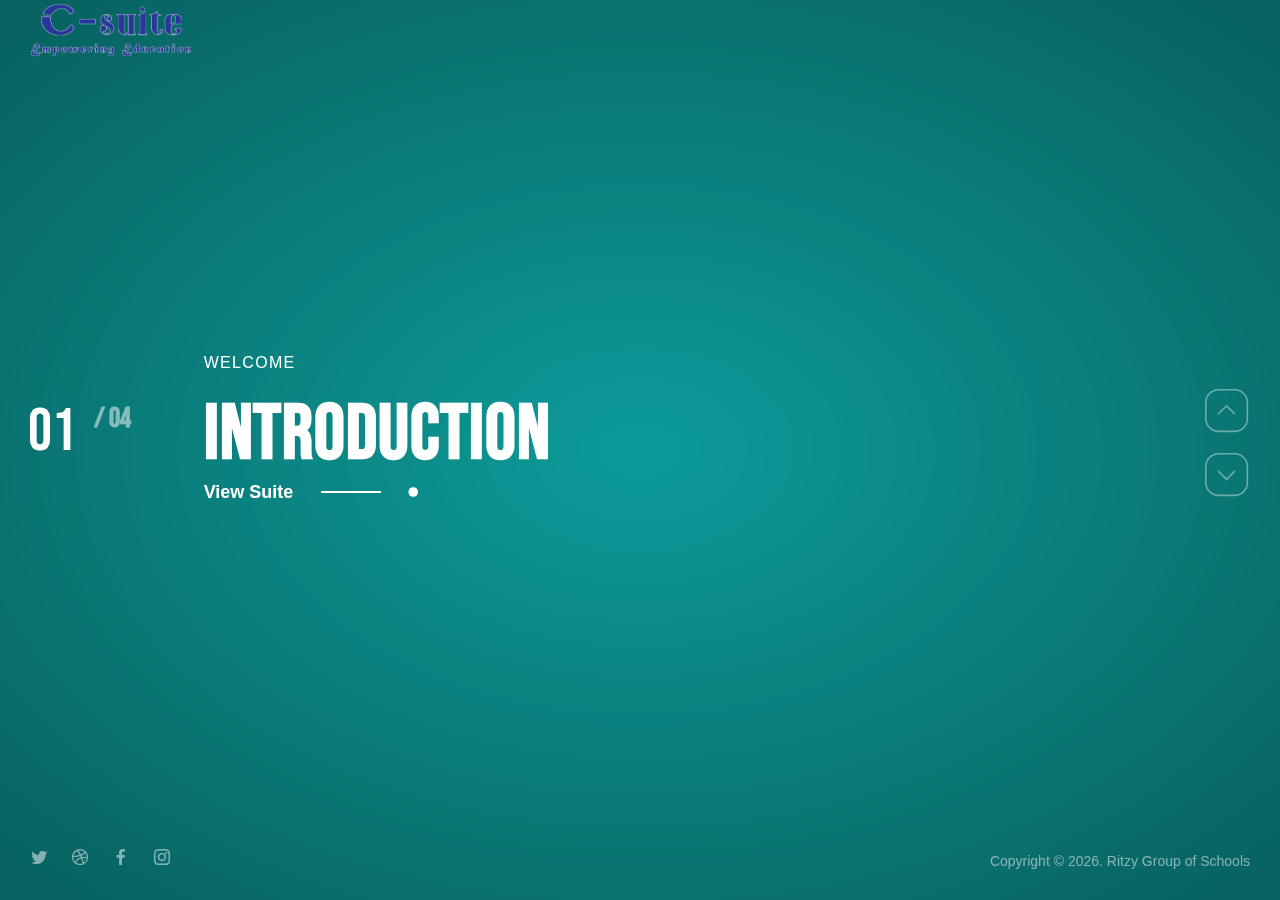
==== commit e2192d9c: "Logo has been added in Image section" ====
--- a/index.html
+++ b/index.html
@@ -7,7 +7,7 @@
 	  <meta name="keywords" content="play school,international schools in india,schools in italy,school for kids,school in italy,school franchise in india,schooling in india,school franchise india,franchise of schools in india,franchise school in india,franchise for school in india,international preschools in hyderabad,top 10 international preschools in india, early childhood education preschool in madhya pradesh, international schools in hyderabad list,international preschool franchise in pune,international schools in Telangana,english speaking schools in Telangana,best kindergarten schools in maharashtra,top 10 preschools in maharashtra,how to start a preschool in Telangana, school franchise in India,kindergarten schools in khnadwa, preschool in pune" /> 
       <meta http-equiv="X-UA-Compatible" content="IE=edge">
       <meta name="viewport" content="width=device-width, initial-scale=1, maximum-scale=1">
-      <link rel="icon" type="image/png" href="assets/img/favicon.png">
+      <link rel="icon" type="image/png" href="assets/img/logo/logo.png">
       <link rel="stylesheet" href="assets/css/vendor/grid.min.css">
       <link rel="stylesheet" href="assets/css/vendor/magnific-popup.css">
       <link rel="stylesheet" href="assets/css/vendor/socicon.css">
@@ -18,7 +18,11 @@
       <header class="main-header js-main-header auto-hide-header full-slider">
          <div class="main-header__layout">
             <div class="main-header__logo">
-               <div class="logo-light"><a href="index.html"><img src="assets/img/logo_w.svg" alt="Jack Ryan - Creative Portfolio HTML Template"></a></div>
+               <div class="logo-light">
+				   <a href="index.html">
+					   <img src="assets/img/logo/logo_c-suite.png" alt="CSuite LOGO" />
+				   </a>
+			   </div>
             </div>
             <button class="btn btn--subtle main-header__nav-trigger js-main-header__nav-trigger" aria-label="Toggle menu" aria-expanded="false" aria-controls="main-header-nav"><i class="main-header__nav-trigger-icon" aria-hidden="true"></i><span>menu</span></button>
          </div>
@@ -26,7 +30,7 @@
       <div class="swiper-container swiper-full-page">
          <div class="swiper-wrapper">
             <!-- Slide-->
-            <div class="swiper-slide">
+            <div class="swiper-slide" id="#topic_one">
                <div class="swiper-slide__inner">
                   <div class="slide-image" style="background-color: #0C9C9A;">
 					  <!--<img src="assets/img/slider/d-s.png" alt="img title">-->
@@ -143,7 +147,7 @@
                </div>
             </div>
             <!-- Slide-->
-            <div class="swiper-slide">
+            <div class="swiper-slide" id="#topic_four">
                <div class="swiper-slide__inner">
                   <div class="slide-image" style="background-color: #259357;">
 					  <!--<img src="assets/img/slider/d-s.png" alt="img title">-->
--- a/assets/css/ms-main.css
+++ b/assets/css/ms-main.css
@@ -2032,7 +2032,7 @@
 .main-header__logo img {
     display: block;
     width: auto;
-    height: 18px;
+    height: 80px;
 }
 
 .main-header__nav {
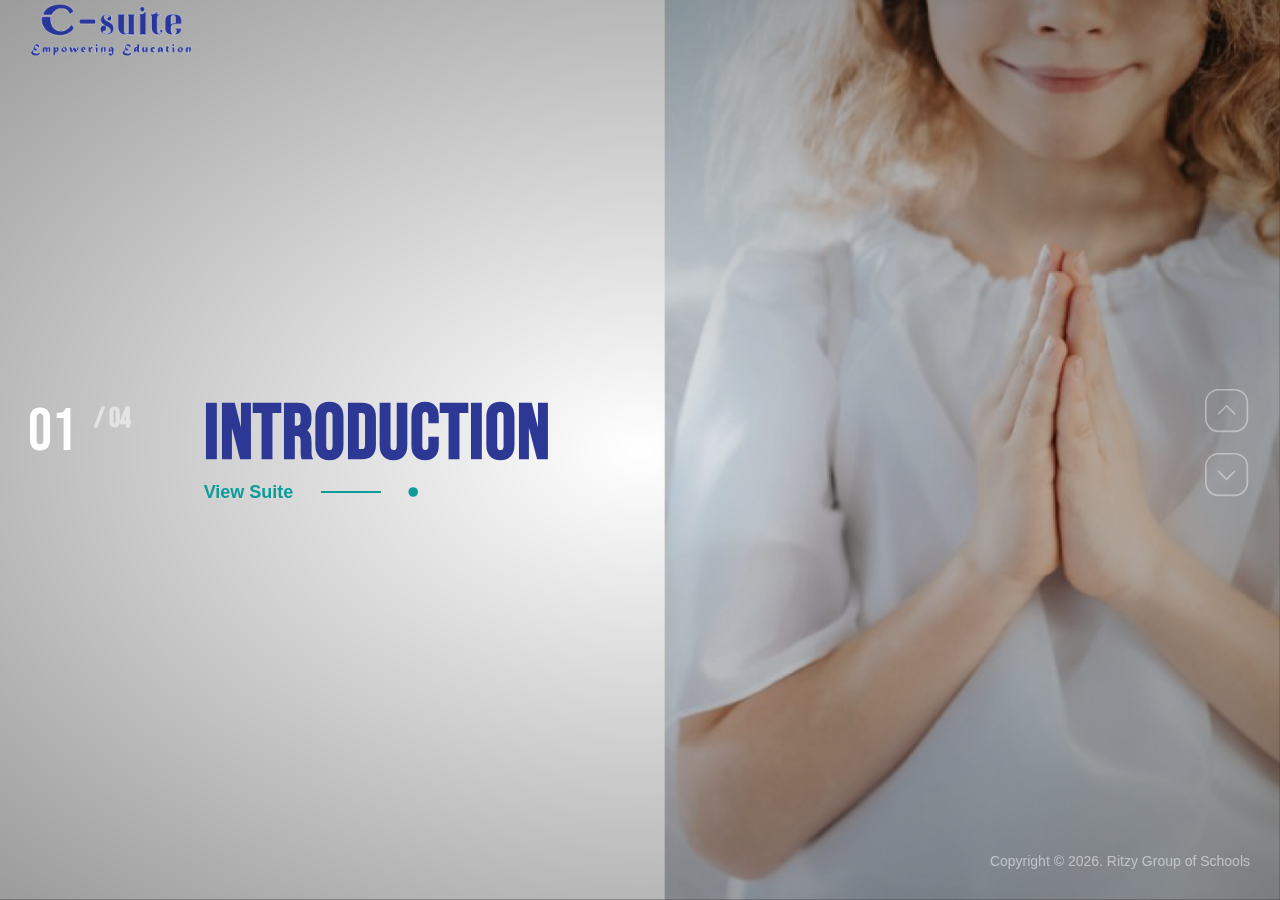
==== commit 21459b86: "New Images added and Backgrounds Colors changed." ====
--- a/index.html
+++ b/index.html
@@ -32,8 +32,8 @@
             <!-- Slide-->
             <div class="swiper-slide" id="#topic_one">
                <div class="swiper-slide__inner">
-                  <div class="slide-image" style="background-color: #0C9C9A;">
-					  <!--<img src="assets/img/slider/d-s.png" alt="img title">-->
+                  <div class="slide-image">
+					  <img src="assets/img/backgrounds/topic_one.png" alt="img title">
 				  </div>
                   <div class="slide-title-container row">
                      <div class="slide-title--inner">
@@ -42,7 +42,7 @@
                               <span class="total-count">/ 04</span>
                            </div>
                            <div class="slide-title">
-                              <div class="slide-cat">Welcome</div>
+                              <div class="slide-cat"></div>
                               <h3>Introduction</h3>
                               <a class="slide-link" href="topic_one_view.html" rel="noreferrer" data-toggle="modal" data-target="topic_one_view.html">
 								  View Suite
@@ -71,7 +71,7 @@
             <!-- Slide-->
             <div class="swiper-slide">
                <div class="swiper-slide__inner">
-                  <div class="slide-image" style="background-color: #DCB134;">
+                  <div class="slide-image" style="background-color: #FFFFFF;">
 					  <!--<img src="assets/img/slider/d-s.png" alt="img title">-->
 				  </div>
                   <div class="slide-title-container row">
@@ -110,7 +110,7 @@
             <!-- Slide-->
             <div class="swiper-slide">
                <div class="swiper-slide__inner">
-                  <div class="slide-image" style="background-color: #CF692D;">
+                  <div class="slide-image" style="background-color: #FFFFFF;">
 					  <!--<img src="assets/img/slider/d-s.png" alt="img title">-->
 				  </div>
                   <div class="slide-title-container row">
@@ -149,7 +149,7 @@
             <!-- Slide-->
             <div class="swiper-slide" id="#topic_four">
                <div class="swiper-slide__inner">
-                  <div class="slide-image" style="background-color: #259357;">
+                  <div class="slide-image" style="background-color: #FFFFFF;">
 					  <!--<img src="assets/img/slider/d-s.png" alt="img title">-->
 				  </div>
                   <div class="slide-title-container row">
@@ -186,12 +186,6 @@
                </div>
             </div>
          </div>
-         <ul class="socials">
-            <li class="ms-btn"><a class="socicon-twitter" title="Twitter" target="_blank" href="http://twitter.com/"></a></li>
-            <li class="ms-btn"><a class="socicon-dribbble" title="Dribbble" target="_blank" href="http://dribbble.com/"></a></li>
-            <li class="ms-btn"><a class="socicon-facebook" title="Facebook" target="_blank" href="https://www.facebook.com/"></a></li>
-            <li class="ms-btn"><a class="socicon-instagram" title="Instagram" target="_blank" href="https://www.instagram.com/"></a></li>
-         </ul>
          <div class="slider footer-copyright">
             <p>Copyright © <span id="year"></span>. Ritzy Group of Schools</p>
          </div>
--- a/assets/css/ms-main.css
+++ b/assets/css/ms-main.css
@@ -3501,7 +3501,7 @@
     bottom: calc(100% + var(--space-md));
     letter-spacing: 1pt;
     text-transform: uppercase;
-    color: #fff;
+    color: #2C3795;
 }
 
 .swiper-full-page .slide-title-container .slide-title {
@@ -3529,7 +3529,7 @@
     margin-bottom: 8px;
     vertical-align: baseline;
     word-wrap: break-word;
-    color: var(--color-white);
+    color: #2C3795;
 }
 
 .swiper-full-page .slide-title-container .slide-link {
@@ -3542,7 +3542,7 @@
     -webkit-transition: opacity 400ms ease 400ms;
     transition: opacity 400ms ease 400ms;
     opacity: 0;
-    color: var(--color-white);
+    color: #0C9C9A;
     -webkit-box-align: center;
     -webkit-align-items: center;
     -ms-flex-align: center;
@@ -3563,7 +3563,7 @@
     -ms-transform: translate(0%, -50%);
     -o-transform: translate(0%, -50%);
     transform: translate(0%, -50%);
-    background-color: var(--color-white);
+    background-color: #0C9C9A;
 }
 
 .swiper-full-page .slide-title-container .slide-link::before {
@@ -3585,7 +3585,7 @@
     -o-transform: translate(40%, -50%) scale(.2, .2);
     transform: translate(40%, -50%) scale(.2, .2);
     border-radius: 50%;
-    background-color: var(--color-white);
+    background-color: #0C9C9A;
 }
 
 .swiper-full-page .slide-title-container .slide-link:after {
